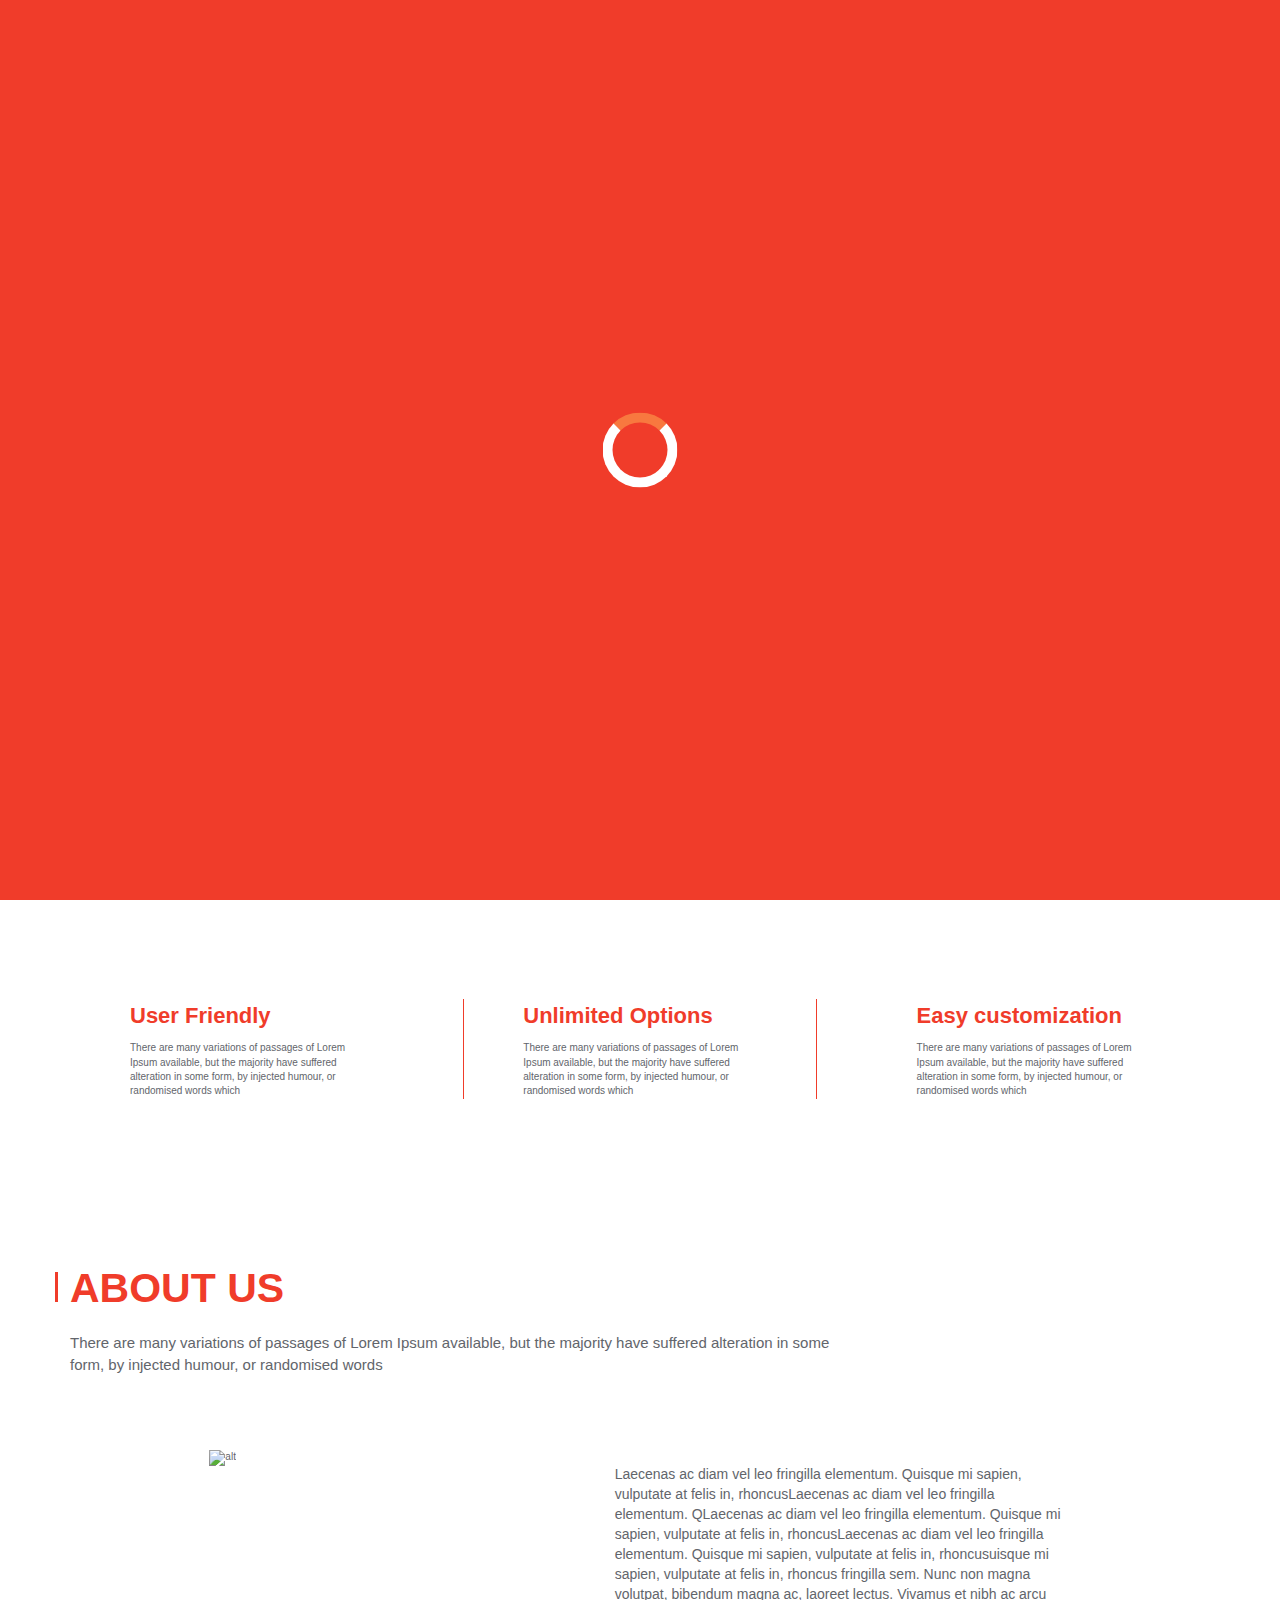
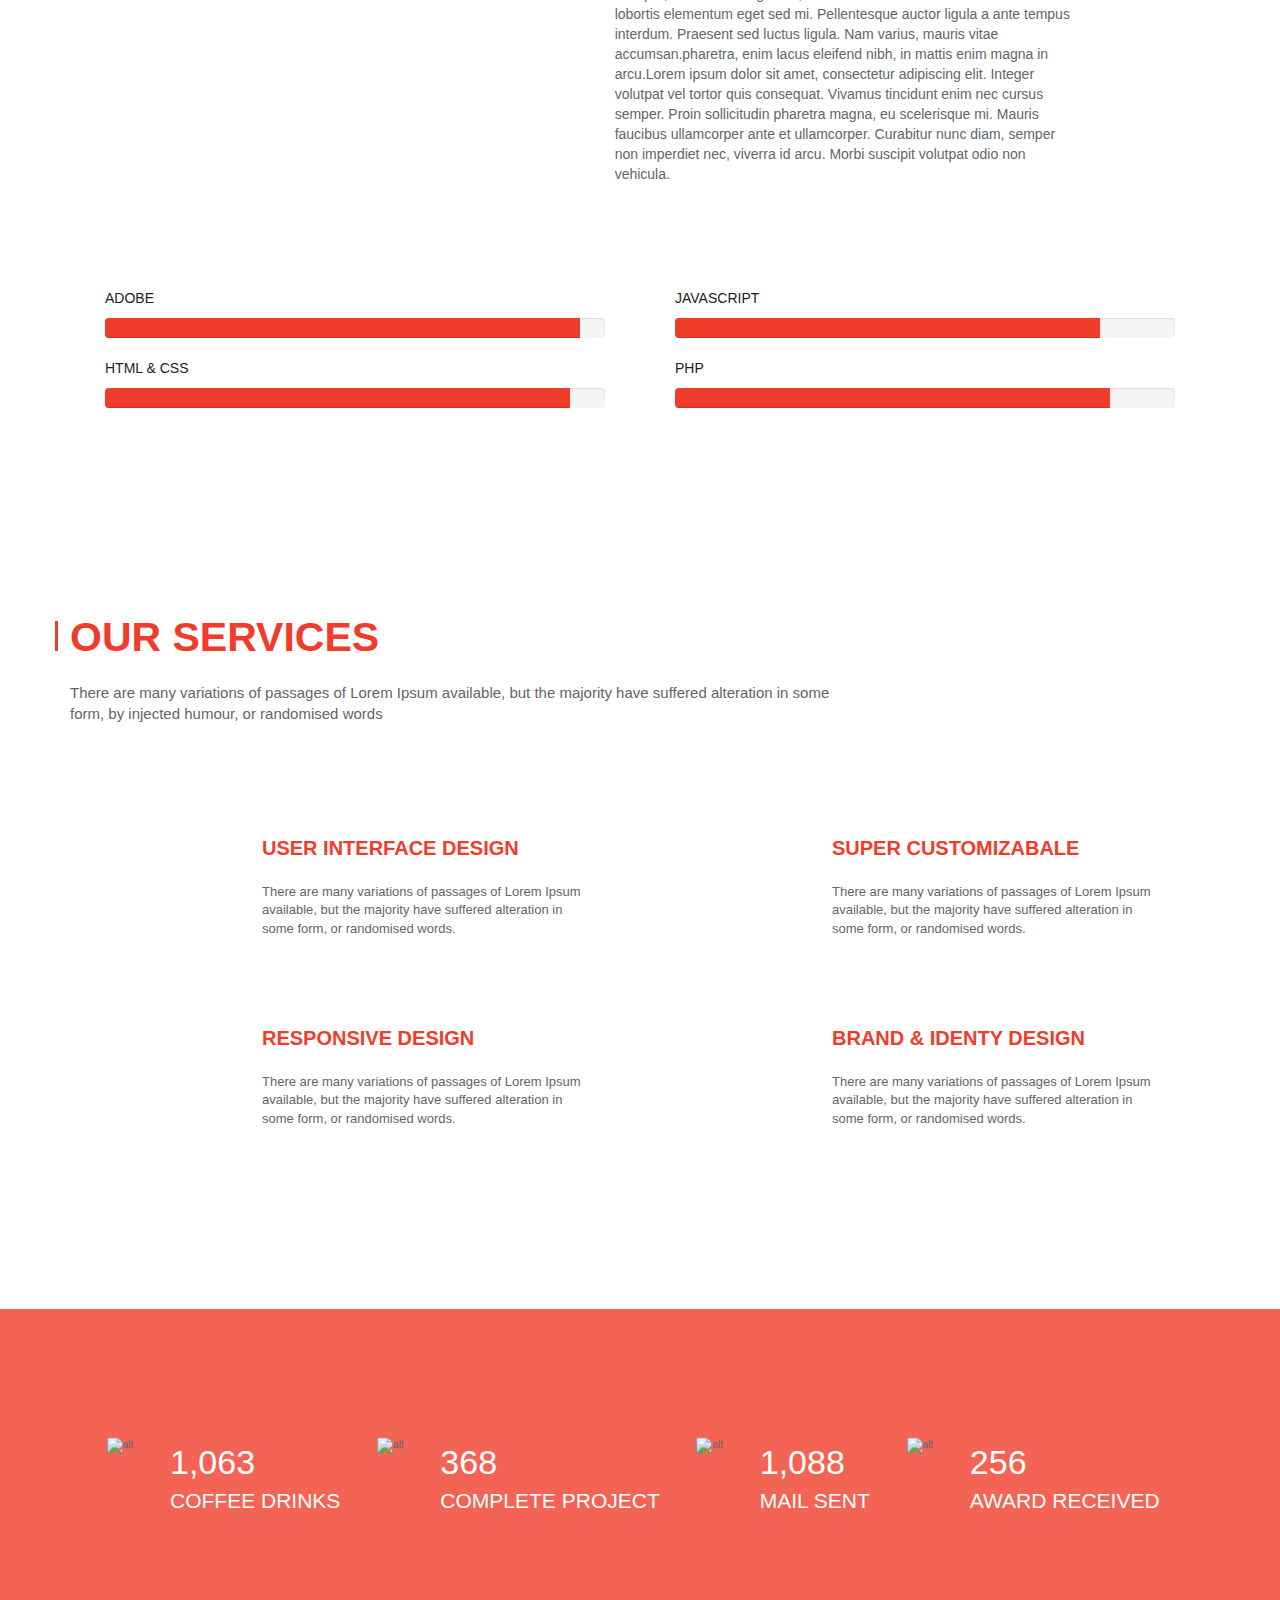
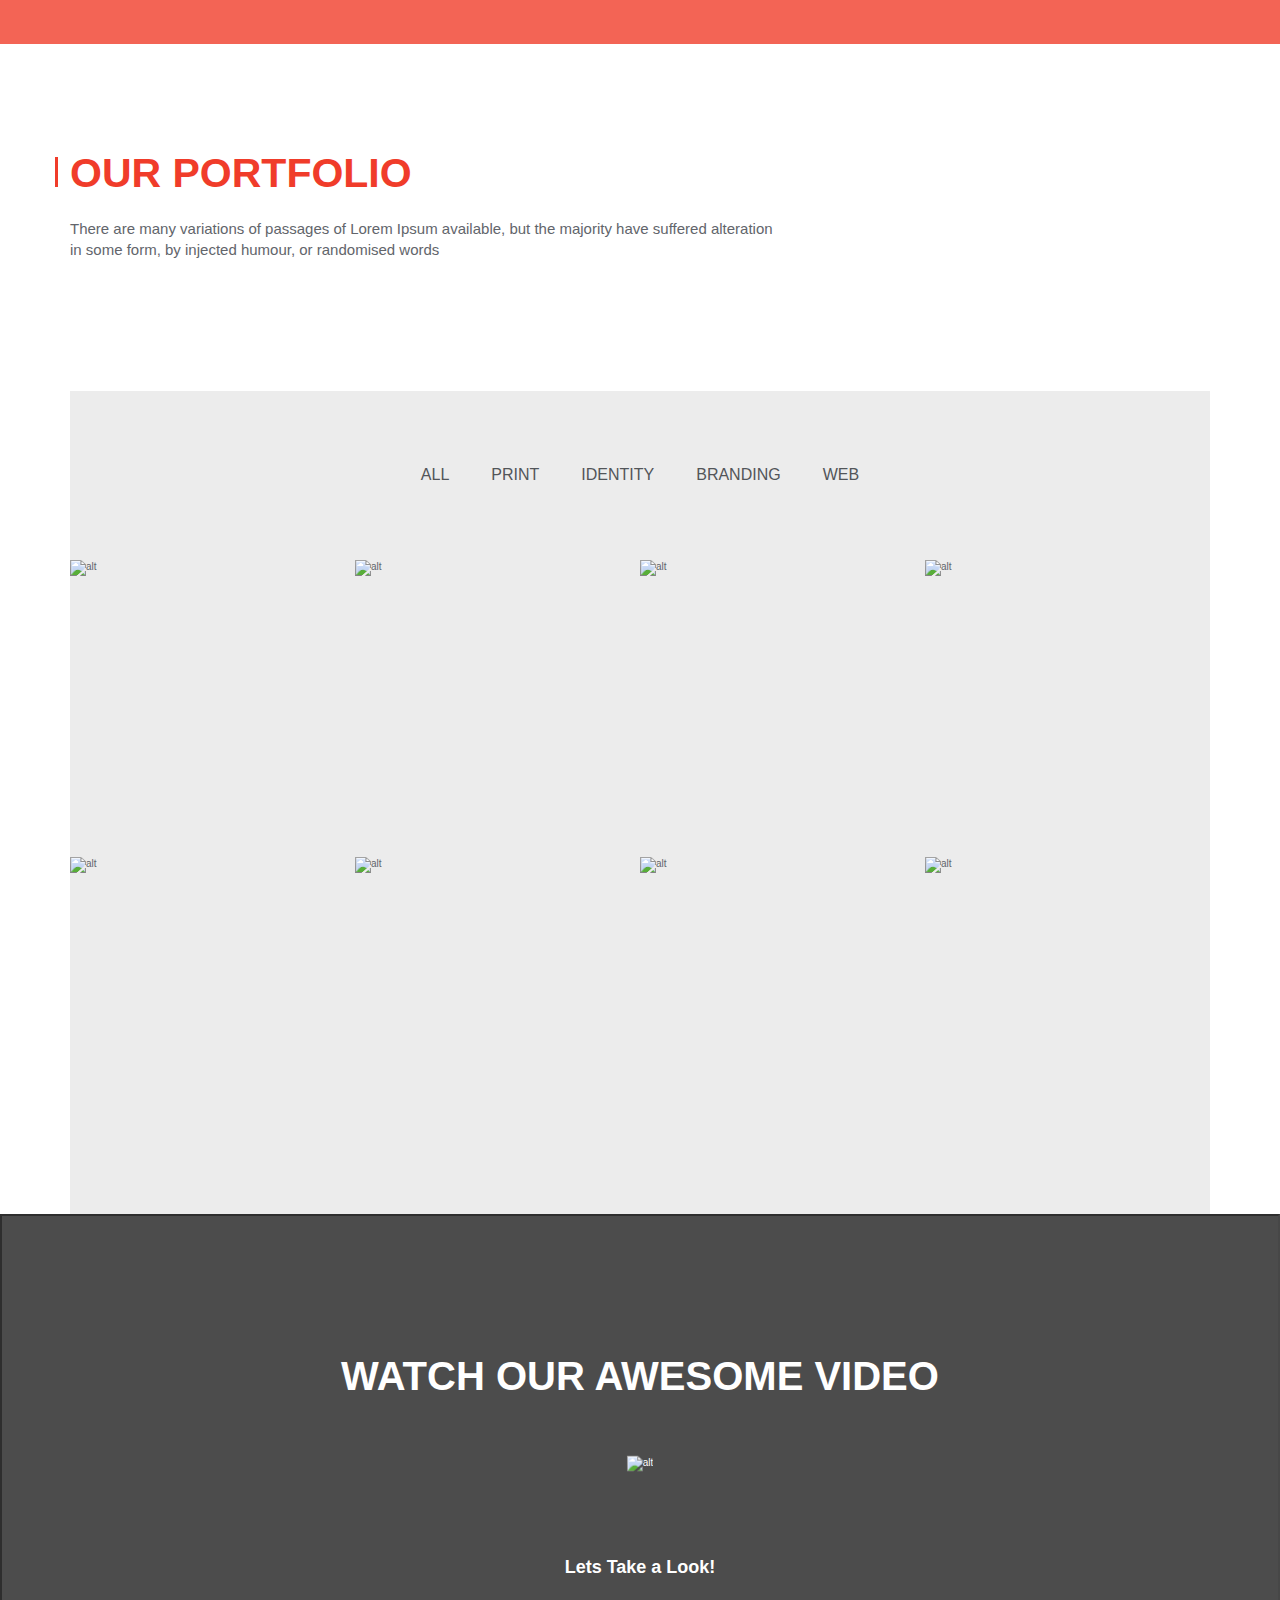
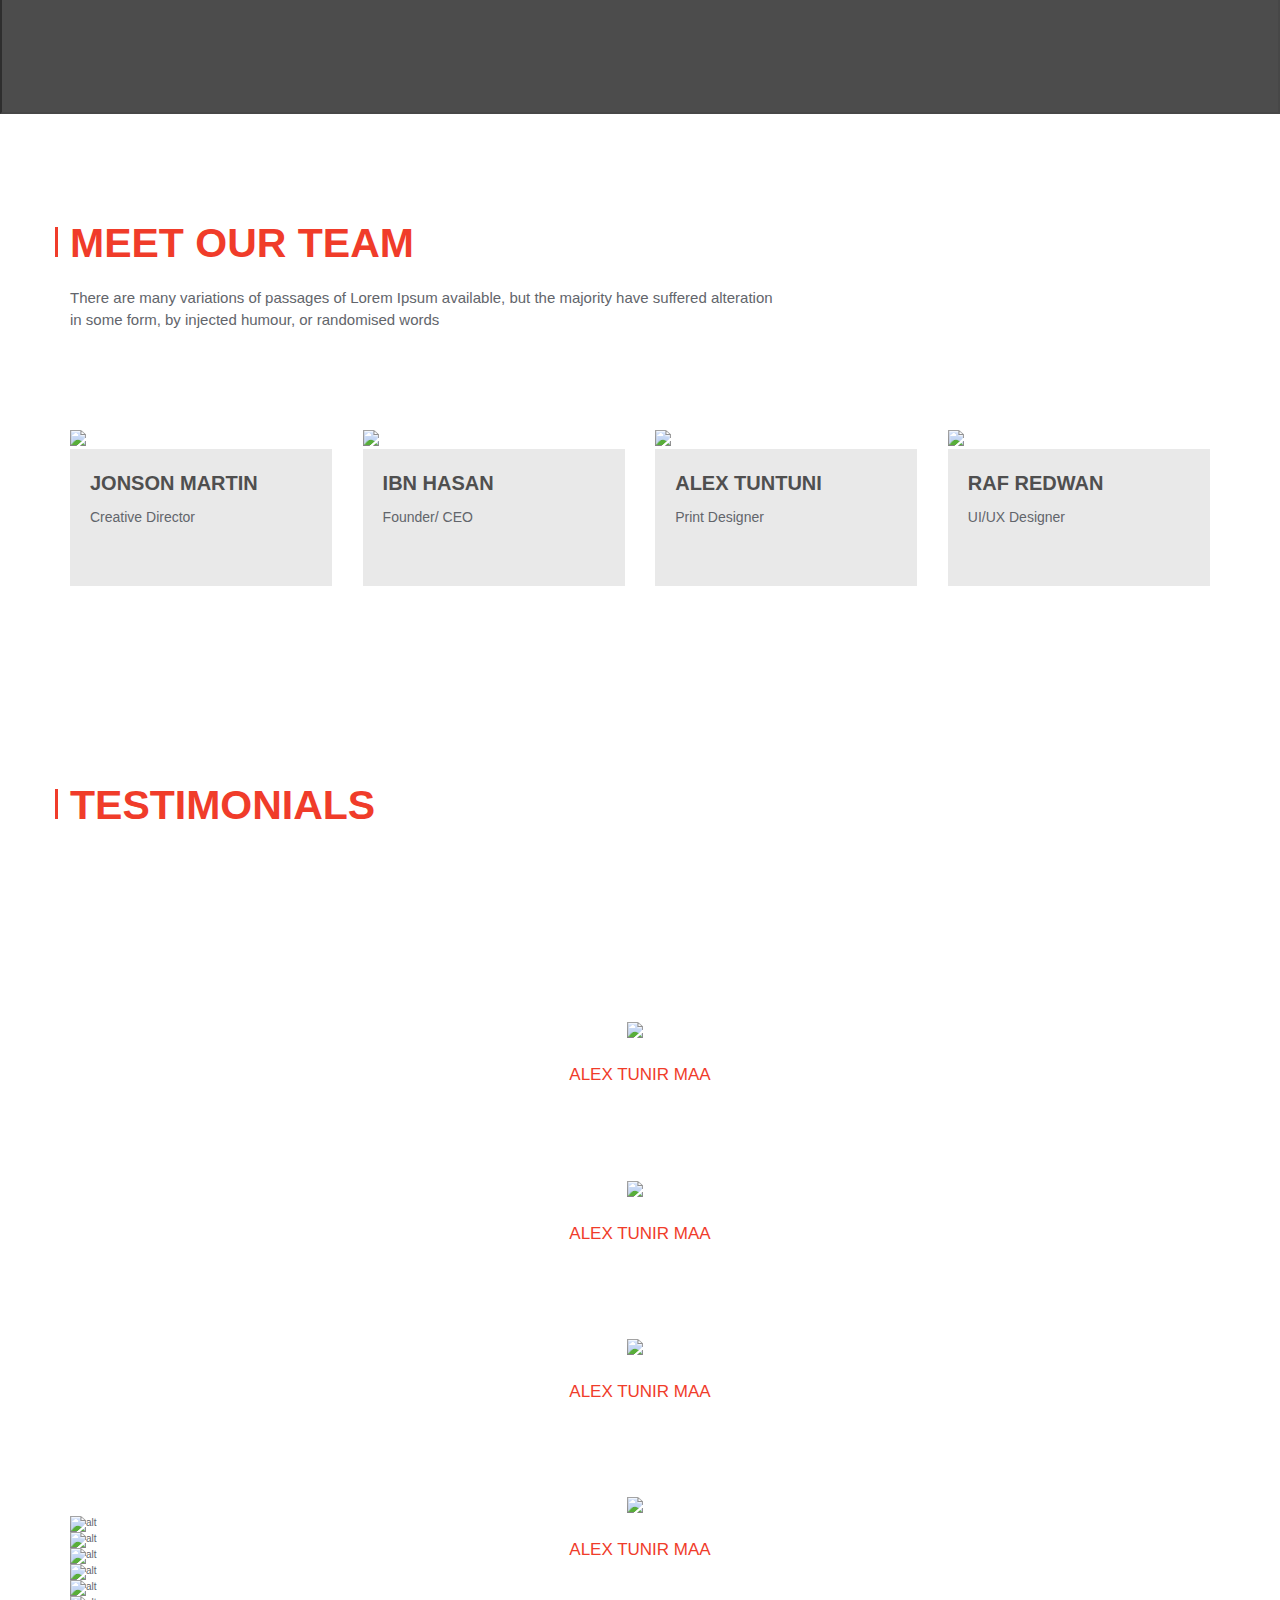
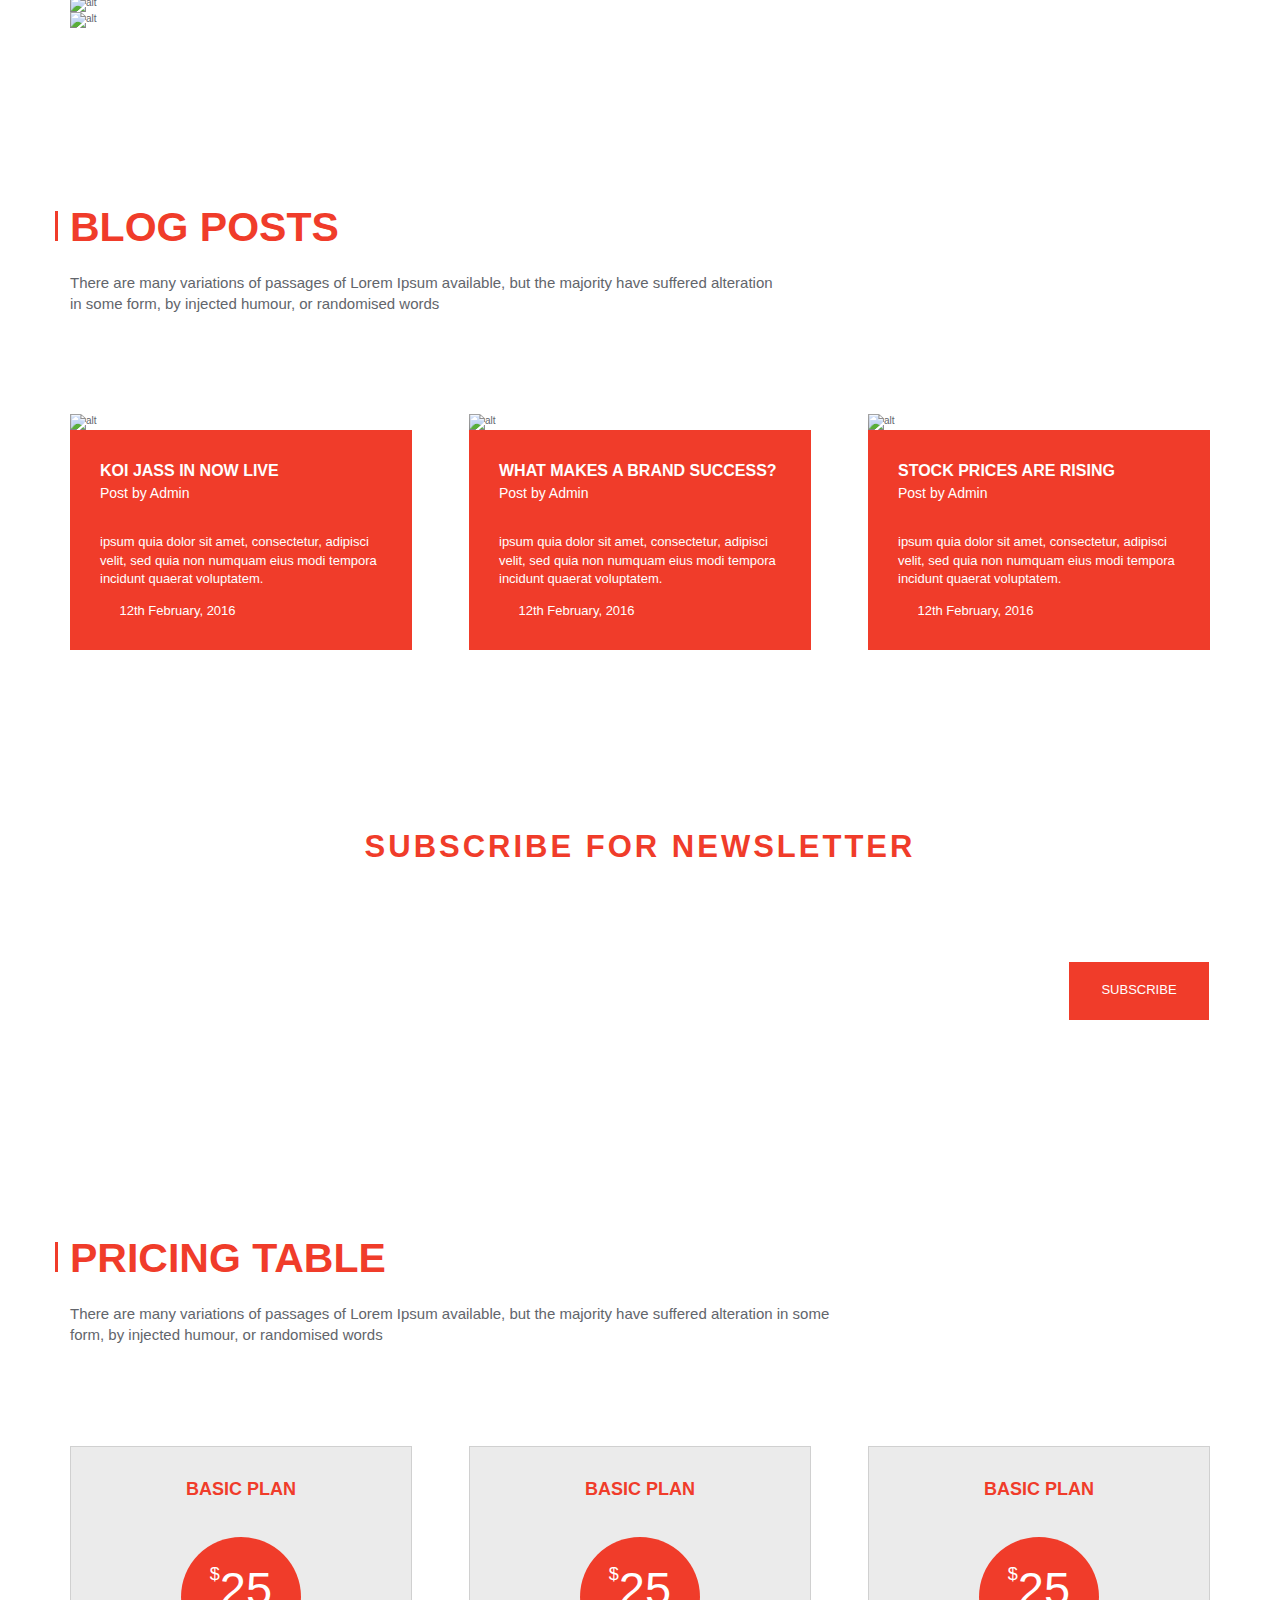
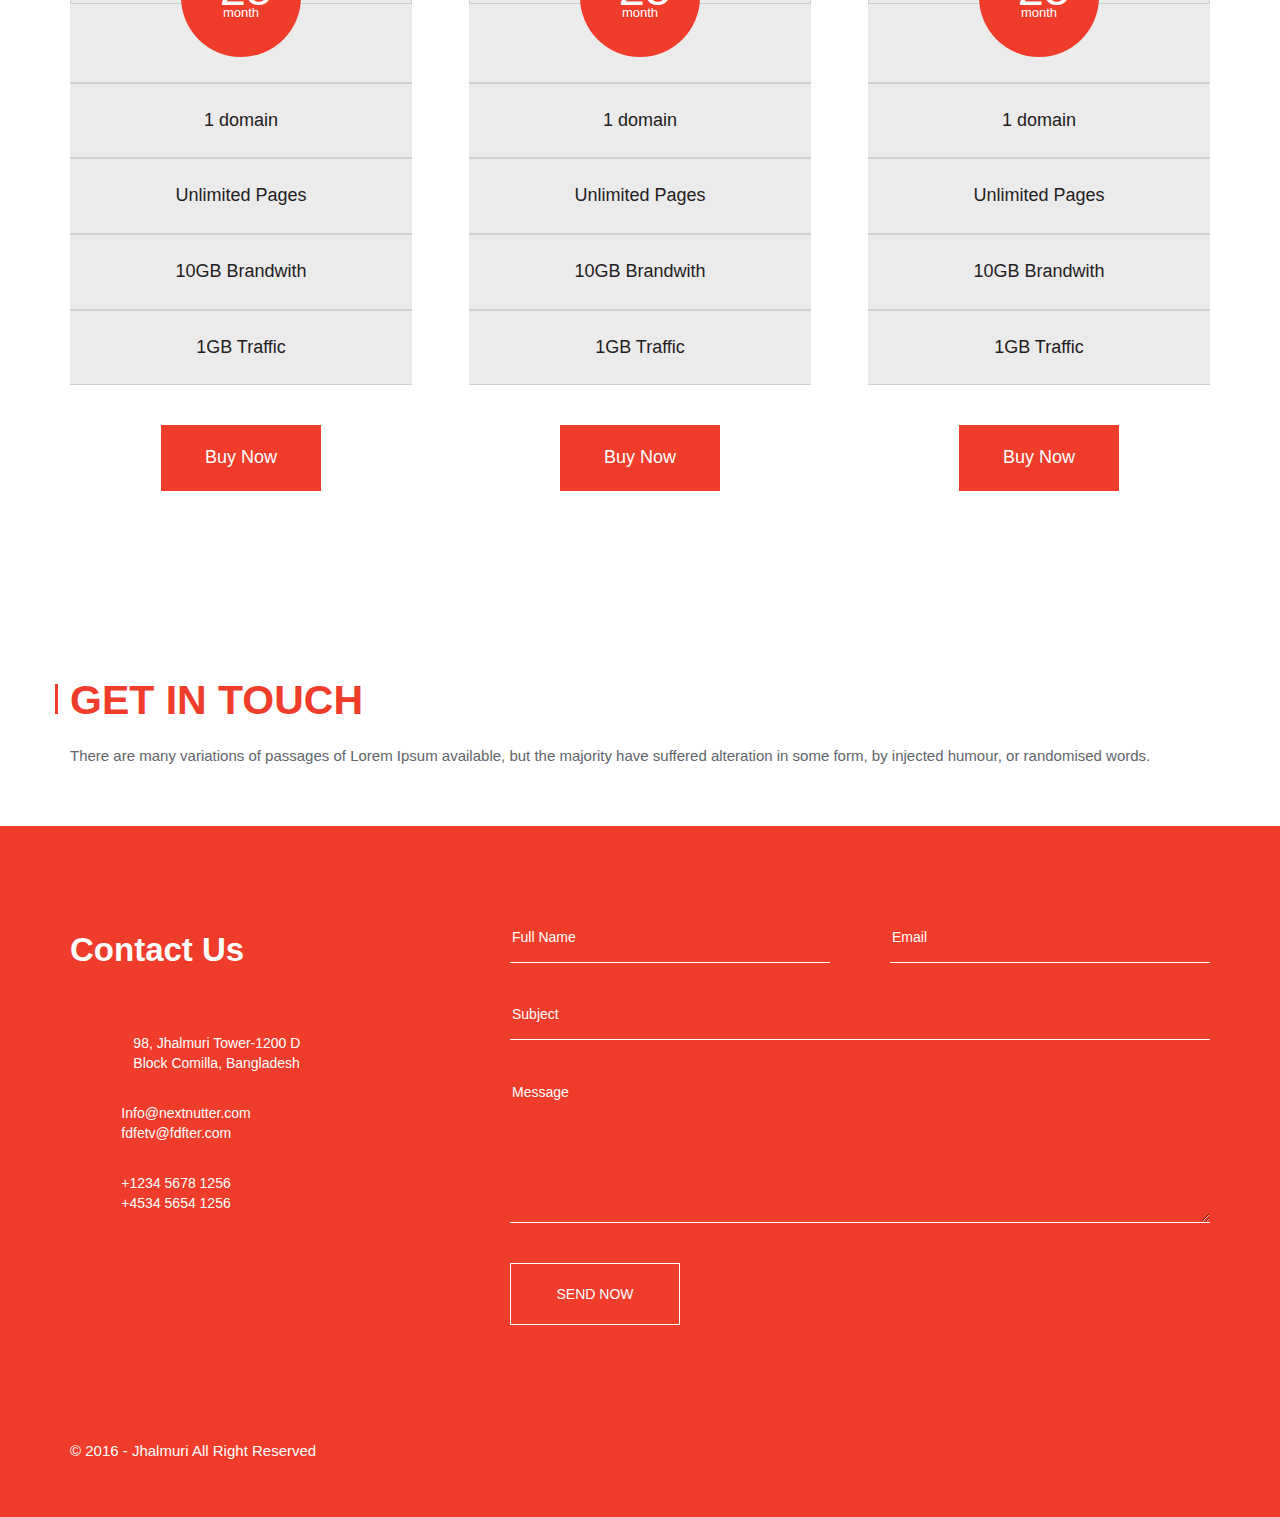
==== demo-3/index.html @ d872f213 "preloader" ====
<!DOCTYPE html>
<html lang="en">

<head>
    <meta charset="UTF-8">
    <meta name="viewport" content="width=device-width, initial-scale=1.0">
    <link rel="stylesheet" href="css/libs.min.css">
    <link rel="stylesheet" href="css/main.css">
    <title>Jhalmuri</title>
</head>

<body>

	<div id="page-preloader" class="preloader">
		<div class="loader"></div>
	</div>

		<header class="header">
			<div class="container">
				<div class="header-top">
					<span class="header-top-logo">Jhalmuri</span>
					<nav class="header-top-nav hidden-menu">
						<a href="#" class="header-top-nav-link" >Home</a>
						<a href="#about" class="header-top-nav-link" id="aboutLink">About</a>
						<a href="#services" class="header-top-nav-link">Services</a>
						<a href="#portfolio" class="header-top-nav-link">portfolio</a>
						<a href="#team" class="header-top-nav-link">team</a>
						<a href="#blog" class="header-top-nav-link">blog</a>
						<a href="#contact " class="header-top-nav-link">contact</a>
						<a href="#" class="header-top-nav-link header-top-nav-link-mod ">
							<img src="img/search-logo.png" alt="alt">
						</a>
					</nav>
					<div class="nav-bar-link hidden-menu-bar">
						<i class="fa fa-bars" aria-hidden="true"></i>
					</div>
					<div class="close hidden-menu-bar">
						<i class="fa fa-times" aria-hidden="true"></i>
					</div>
					<nav class="nav-bar-mobile visible-mobile">
						<a href="#" class="header-top-nav-link" >Home</a>
						<a href="#about" class="header-top-nav-link" >About</a>
						<a href="#services" class="header-top-nav-link">Services</a>
						<a href="#portfolio" class="header-top-nav-link">portfolio</a>
						<a href="#team" class="header-top-nav-link">team</a>
						<a href="#blog" class="header-top-nav-link">blog</a>
						<a href="#contact " class="header-top-nav-link">contact</a>
						<a href="#" class="header-top-nav-link header-top-nav-link-mod ">
							<img src="img/search-logo.png" alt="alt">
						</a>
					</nav>
				</div>
				<div class="header-main wow slideInleft">
					<h1 class="header-main-h1 ">Hello! We are Jhalmuri</h1>
					<div class="header-main-descr">we are very good just ask our moms</div>
				</div>
				<div class="header-mous">
					<img src="img/header-mous.png" alt="alt">
				</div>
			</div>
		</header>
		<section class="about-descr">
			<div class="container">
				<div class="about-descr-inner wow slideInLeft" >
					<div class="about-descr-block">
						<div class="about-descr-block-img">
							
						</div>
						<h3 class="about-descr-block-h3">User Friendly</h3>
						<p class="about-descr-block-p">There are many variations of passages of Lorem Ipsum available, but the majority have suffered alteration in some form, by injected humour, or randomised words which</p>
					</div>
					<div class="about-descr-block">
						<div class="about-descr-block-img about-descr-block-img-2">
							
						</div>
						<h3 class="about-descr-block-h3">Unlimited Options</h3>
						<p class="about-descr-block-p">There are many variations of passages of Lorem Ipsum available, but the majority have suffered alteration in some form, by injected humour, or randomised words which</p>
					</div>
					<div class="about-descr-block">
						<div class="about-descr-block-img about-descr-block-img-3">
							
						</div>
						<h3 class="about-descr-block-h3">Easy customization</h3>
						<p class="about-descr-block-p">There are many variations of passages of Lorem Ipsum available, but the majority have suffered alteration in some form, by injected humour, or randomised words which</p>
					</div>
				</div>
			</div>
		</section>

		<section class="about" id="about">
			<div class="container">
				<h2 class="h2">about us</h2>
				<p class="section-about">There are many variations of passages of Lorem Ipsum available, but the majority have suffered alteration in some<br> form, by injected humour, or randomised words </p>
				<div class="about-main">
					<div class="about-main-mac wow slideInLeft">
						<img src="img/mac.png" alt="alt">
					</div>
					<div class="about-main-text wow slideInRight">
						<article>
							<p>Laecenas ac diam vel leo fringilla elementum. Quisque mi sapien, vulputate at felis in, rhoncusLaecenas ac diam vel leo fringilla elementum. QLaecenas ac diam vel leo fringilla elementum. Quisque mi sapien, vulputate at felis in, rhoncusLaecenas ac diam vel leo fringilla elementum. Quisque mi sapien, vulputate at felis in, rhoncusuisque mi sapien, vulputate at felis in, rhoncus fringilla sem. Nunc non magna volutpat, bibendum magna ac, laoreet lectus. Vivamus et nibh ac arcu lobortis elementum eget sed mi. Pellentesque auctor ligula a ante tempus interdum. Praesent sed luctus ligula. Nam varius, mauris vitae accumsan.pharetra, enim lacus eleifend nibh, in mattis enim magna in arcu.Lorem ipsum dolor sit amet, consectetur adipiscing elit. Integer volutpat vel tortor quis consequat. Vivamus tincidunt enim nec cursus semper. Proin sollicitudin pharetra magna, eu scelerisque mi. Mauris faucibus ullamcorper ante et ullamcorper. Curabitur nunc diam, semper non imperdiet nec, viverra id arcu. Morbi suscipit volutpat odio non vehicula.</p>
						</article>
					</div>
				</div>
				<div class="about-progress">
					<div class="about-progress-item">
						<span class="about-progress-item-descr">adobe</span>
						<div class="progress">
							<div class="progress-bar .delay-1" role="progressbar" aria-valuenow="95" aria-valuemin="0" aria-valuemax="100" style="width: 95%;">
								<span class="sr-only">60% Complete</span>
							</div>
						</div>
					</div>
										<div class="about-progress-item">
											<span class="about-progress-item-descr">javascript</span>
						<div class="progress">
							<div class="progress-bar .delay-2" role="progressbar" aria-valuenow="60" aria-valuemin="0" aria-valuemax="100" style="width: 85%;">
								<span class="sr-only">60% Complete</span>
							</div>
						</div>
					</div>
										<div class="about-progress-item">
											<span class="about-progress-item-descr">html & css</span>
						<div class="progress">
							<div class="progress-bar .delay-3" role="progressbar" aria-valuenow="60" aria-valuemin="0" aria-valuemax="100" style="width: 93%;">
								<span class="sr-only">60% Complete</span>
							</div>
						</div>
					</div>
										<div class="about-progress-item">
											<span class="about-progress-item-descr">php</span>
						<div class="progress">
							<div class="progress-bar .delay-4" role="progressbar" aria-valuenow="60" aria-valuemin="0" aria-valuemax="100" style="width: 87%;">
								<span class="sr-only">60% Complete</span>
							</div>
						</div>
					</div>
				</div>
			</div>
		</section>
		<section class="services" id="services">
			<div class="container">
				<h2 class="h2">our services</h2>
			<p class="section-about">There are many variations of passages of Lorem Ipsum available, but the majority have suffered alteration in some<br> form, by injected humour, or randomised words </p>
			<div class="services-parts">
				<div class="services-parts-item wow slideInLeft" data-wow-delay="0.1s">
					<div class="services-parts-item-img"></div>
					<div class="services-parts-item-block">
						<h3>USER INTERFACE DESIGN </h3>
						<p>There are many variations of passages of Lorem Ipsum available, but the majority have suffered alteration in some form, or randomised words.</p>
					</div>
				</div>
				<div class="services-parts-item wow slideInRight" data-wow-delay="0.3s">
					<div class="services-parts-item-img services-parts-item-img-mod1"></div>
					<div class="services-parts-item-block">
						<h3>SUPER CUSTOMIZABALE </h3>
						<p>There are many variations of passages of Lorem Ipsum available, but the majority have suffered alteration in some form, or randomised words.</p>
					</div>
				</div>
				<div class="services-parts-item wow slideInLeft" data-wow-delay="0.5s">
					<div class="services-parts-item-img services-parts-item-img-mod2"></div>
					<div class="services-parts-item-block">
						<h3>RESPONSIVE DESIGN</h3>
						<p>There are many variations of passages of Lorem Ipsum available, but the majority have suffered alteration in some form, or randomised words.</p>
					</div>
				</div>
				<div class="services-parts-item wow slideInRight" data-wow-delay="0.7s">
					<div class="services-parts-item-img services-parts-item-img-mod3"></div>
					<div class="services-parts-item-block">
						<h3>BRAND & IDENTY DESIGN</h3>
						<p>There are many variations of passages of Lorem Ipsum available, but the majority have suffered alteration in some form, or randomised words.</p>
					</div>
				</div>
			</div>
			</div>

		</section>
		
		<section class="achievements">
			<div class="container">
				<div class="achievements-inner">
					<div class="achievements-inner-item wow fadeIn" data-wow-delay="0.1s">
						<div class="achievements-inner-item-img">
							<img src="img/coffe.png" alt="alt">
						</div>
						<div class="achievements-inner-item-box">
							<span class="achievements-inner-item-box-numb">1,063</span>
							<span class="achievements-inner-item-box-descr">coffee drinks</span>
						</div>
					</div>
					<div class="achievements-inner-item wow fadeIn" data-wow-delay="0.3s">
						<div class="achievements-inner-item-img achievements-inner-item-img-mod1">
							<img src="img/doc.png" alt="alt">
						</div>
						<div class="achievements-inner-item-box">
							<span class="achievements-inner-item-box-numb">368</span>
							<span class="achievements-inner-item-box-descr">complete project</span>
						</div>
					</div>		
					<div class="achievements-inner-item wow fadeIn" data-wow-delay="0.5s">
						<div class="achievements-inner-item-img achievements-inner-item-img-mod2">
							<img src="img/message.png" alt="alt">
						</div>
						<div class="achievements-inner-item-box">
							<span class="achievements-inner-item-box-numb">1,088</span>
							<span class="achievements-inner-item-box-descr">mail sent</span>
						</div>
					</div>		
					<div class="achievements-inner-item achievements-inner-item-mod wow fadeIn " data-wow-delay="0.7s">
						<div class="achievements-inner-item-img achievements-inner-item-img-mod3">
							<img src="img/award.png" alt="alt">
						</div>
						<div class="achievements-inner-item-box">
							<span class="achievements-inner-item-box-numb">256</span>
							<span class="achievements-inner-item-box-descr">award received</span>
						</div>
					</div>				
				</div>
			</div>
		</section>

		<section class="portfolio" id="portfolio">
			<div class="container">
				<div class="portfolio-top">
					<h2 class="h2">our portfolio</h2>
					<p class="section-about">
						There are many variations of passages of Lorem Ipsum available, but the majority have suffered alteration<br> in some form, by injected humour, or randomised words 
					</p>
				</div>
				<div class="portfolio-albom">
					<nav class="portfolio-albom-nav">
						<a href="#" class="portfolio-albom-nav-link">all</a>
						<a href="#" class="portfolio-albom-nav-link">print</a>
						<a href="#" class="portfolio-albom-nav-link">identity</a>
						<a href="#" class="portfolio-albom-nav-link">branding</a>	
						<a href="#" class="portfolio-albom-nav-link">web</a>	
					</nav>
	<div class="container-fluid">
		<div class="row">
			<div class="masonry-container">
				<div class="col-md-3 col-sm-3 col-xs-6 item"><img src="img/album_Image_1.png" alt="alt"></div>
				<div class="col-md-3 col-sm-3 col-xs-6 item"><img src="img/album_Image_2.png" alt="alt"></div>
				<div class="col-md-3 col-sm-3 col-xs-6 item"><img src="img/album_Image_3.png" alt="alt"></div>
				<div class="col-md-3 col-sm-3 col-xs-6 item"><img src="img/album_Image_4.png" alt="alt"></div>
				<div class="col-md-3 col-sm-3 col-xs-6 item"><img src="img/album_Image_5.png" alt="alt"></div>
				<div class="col-md-3 col-sm-3 col-xs-6 item"><img src="img/album_Image_6.png" alt="alt"></div>
				<div class="col-md-3 col-sm-3 col-xs-6 item"><img src="img/album_Image_7.png" alt="alt"></div>
				<div class="col-md-3 col-sm-3 col-xs-6 item"><img src="img/album_Image_8.png" alt="alt"></div>
			</div>
		</div>
	</div>
			</div>
		</div>
		</section>
		<section class="video" >
			<div class="video-container">
				<div class="video-container-previe"  >
					<h4 class="h4">WATCH OUR AWESOME VIDEO</h4>
						<div class="video-container-play">
							<img src="img/btn_play.png" alt="alt">
						</div>
					<h5 class="h5">Lets Take a Look!</h5>
				</div>
				<iframe class="video-container-inner" src="https://www.youtube.com/embed/gbrkMDkHRqc?rel=0&amp;controls=0&amp;showinfo=0"></iframe>
			</div>
		</section>


		<section class="team" id="team">
			<div class="container">
				<div class="team-top">
					<h2 class="h2">MEET OUR TEAM</h2>
					<p class="section-about">There are many variations of passages of Lorem Ipsum available, but the majority have suffered alteration<br> in some form, by injected humour, or randomised words </p>
				</div>
				<div class="team-members">
					<div class="team-members-member wow fadeInLeft" data-wow-delay="0.7s">
												<div class="member-img-block">
							<div class="member-inform-hidden">
								<p>ipsum quia dolor sit amet, consectetur, adipisci velit, sed quia non numquam eius modi temporarer incidunt quaerat voluptatem.numquam eius modi tempora incidunt quaerat voluptatem.</p>
							</div>
							<img src="img/team-member-1.png" alt="alt" class="team-main-member-img">
						</div>
						<div class="team-members-member-descr">
							<h5 class="mamber-name">JONSON MARTIN</h5>
							<span class="mamber-position">Creative Director</span>
							<ul class="member-links">
									<li class="member-link"><a href="#"><i class="fa fa-facebook" aria-hidden="true"></i></a></li>
									<li class="member-link"><a href="#"><i class="fa fa-twitter" aria-hidden="true"></i></a></li>
									<li class="member-link"><a href="#"><i class="fa fa-linkedin" aria-hidden="true"></i></a></li>
									<li class="member-link"><a href="#"><i class="fa fa-instagram" aria-hidden="true"></i></a></li>
									<li class="member-link"><a href="#"><i class="fa fa-google-plus" aria-hidden="true"></i></a></li>
								</ul>	
						</div>
					</div>
					<div class="team-members-member wow fadeInLeft" data-wow-delay="0.5s">
												<div class="member-img-block">
							<div class="member-inform-hidden">
								<p>ipsum quia dolor sit amet, consectetur, adipisci velit, sed quia non numquam eius modi temporarer incidunt quaerat voluptatem.numquam eius modi tempora incidunt quaerat voluptatem.</p>
							</div>
							<img src="img/team-member-2.png" alt="alt" class="team-main-member-img">
						</div>
						<div class="team-members-member-descr">
							<h5 class="mamber-name">IBN HASAN</h5>
							<span class="mamber-position">Founder/ CEO</span>
							<ul class="member-links">
									<li class="member-link"><a href="#"><i class="fa fa-facebook" aria-hidden="true"></i></a></li>
									<li class="member-link"><a href="#"><i class="fa fa-twitter" aria-hidden="true"></i></a></li>
									<li class="member-link"><a href="#"><i class="fa fa-linkedin" aria-hidden="true"></i></a></li>
									<li class="member-link"><a href="#"><i class="fa fa-instagram" aria-hidden="true"></i></a></li>
									<li class="member-link"><a href="#"><i class="fa fa-google-plus" aria-hidden="true"></i></a></li>
								</ul>	
						</div>
					</div>
					<div class="team-members-member wow fadeInRight" data-wow-delay="0.3s">
												<div class="member-img-block">
							<div class="member-inform-hidden">
								<p>ipsum quia dolor sit amet, consectetur, adipisci velit, sed quia non numquam eius modi temporarer incidunt quaerat voluptatem.numquam eius modi tempora incidunt quaerat voluptatem.</p>
							</div>
							<img src="img/team-member-3.png" alt="alt" class="team-main-member-img">
						</div>
						<div class="team-members-member-descr">
							<h5 class="mamber-name">ALEX TUNTUNI</h5>
							<span class="mamber-position">Print Designer</span>
							<ul class="member-links">
									<li class="member-link"><a href="#"><i class="fa fa-facebook" aria-hidden="true"></i></a></li>
									<li class="member-link"><a href="#"><i class="fa fa-twitter" aria-hidden="true"></i></a></li>
									<li class="member-link"><a href="#"><i class="fa fa-linkedin" aria-hidden="true"></i></a></li>
									<li class="member-link"><a href="#"><i class="fa fa-instagram" aria-hidden="true"></i></a></li>
									<li class="member-link"><a href="#"><i class="fa fa-google-plus" aria-hidden="true"></i></a></li>
								</ul>	
						</div>
					</div>
					<div class="team-members-member wow fadeInRight" data-wow-delay="0.1s" id="team-members-member-last">
						<div class="member-img-block">
							<div class="member-inform-hidden">
								<p>ipsum quia dolor sit amet, consectetur, adipisci velit, sed quia non numquam eius modi temporarer incidunt quaerat voluptatem.numquam eius modi tempora incidunt quaerat voluptatem.</p>
							</div>
							<img src="img/team-member-4.png" alt="alt" class="team-main-member-img">
						</div>
						<div class="team-members-member-descr">
							<h5 class="mamber-name">RAF REDWAN</h5>
							<span class="mamber-position">UI/UX Designer</span>
							<ul class="member-links">
									<li class="member-link"><a href="#"><i class="fa fa-facebook" aria-hidden="true"></i></a></li>
									<li class="member-link"><a href="#"><i class="fa fa-twitter" aria-hidden="true"></i></a></li>
									<li class="member-link"><a href="#"><i class="fa fa-linkedin" aria-hidden="true"></i></a></li>
									<li class="member-link"><a href="#"><i class="fa fa-instagram" aria-hidden="true"></i></a></li>
									<li class="member-link"><a href="#"><i class="fa fa-google-plus" aria-hidden="true"></i></a></li>
								</ul>	
						</div>
					</div>
				</div>
			</div>
		</section>
		<section class="feedback">
			<div class="container">
				<div class="feedback-top">
					<h2 class="h2">TESTIMONIALS</h2>
					<p class="section-about">There are many variations of passages of Lorem Ipsum available, but the majority have suffered alteration in some<br> form, by injected humour, or randomised words  </p>
				</div>
				<div class="feedback-main">
					<div class="carusel-feedback">
						<div class="feedback-item">
							<div class="feedback-img">
								<img src="img/feedback-img.png" alt="alt">
							</div>
							<div class="feedback-name">
								<span>ALEX TUNIR MAA</span>
							</div>
							<div class="feedback-text">
								<p>There are many variations of passages of Lorem Ipsum available, but the majority have suffered alteration in some form, by injected humour, or randomised words which don't look even slightly believable. If you are going to use a passage of Lorem Ipsum, you need to be sure there isn't anything embarrassing hidden in the middle of text.</p>
							</div>
						</div>
						<div class="feedback-item">
							<div class="feedback-img">
								<img src="img/feedback-img.png" alt="alt">
							</div>
							<div class="feedback-name">
								<span>ALEX TUNIR MAA</span>
							</div>
							<div class="feedback-text">
								<p>There are many variations of passages of Lorem Ipsum available, but the majority have suffered alteration in some form, by injected humour, or randomised words which don't look even slightly believable. If you are going to use a passage of Lorem Ipsum, you need to be sure there isn't anything embarrassing hidden in the middle of text.</p>
							</div>
						</div>
						<div class="feedback-item">
							<div class="feedback-img">
								<img src="img/feedback-img.png" alt="alt">
							</div>
							<div class="feedback-name">
								<span>ALEX TUNIR MAA</span>
							</div>
							<div class="feedback-text">
								<p>There are many variations of passages of Lorem Ipsum available, but the majority have suffered alteration in some form, by injected humour, or randomised words which don't look even slightly believable. If you are going to use a passage of Lorem Ipsum, you need to be sure there isn't anything embarrassing hidden in the middle of text.</p>
							</div>
						</div>
						<div class="feedback-item">
							<div class="feedback-img">
								<img src="img/feedback-img.png" alt="alt">
							</div>
							<div class="feedback-name">
								<span>ALEX TUNIR MAA</span>
							</div>
							<div class="feedback-text">
								<p>There are many variations of passages of Lorem Ipsum available, but the majority have suffered alteration in some form, by injected humour, or randomised words which don't look even slightly believable. If you are going to use a passage of Lorem Ipsum, you need to be sure there isn't anything embarrassing hidden in the middle of text.</p>
							</div>
						</div>
					</div>
				</div>
			</div>
		</section>
		<div class="container">
			<div class="products-carusels">
				<div class="product">
					<img src="img/product-1.png" alt="alt">
				</div>
				<div class="product">
					<img src="img/product-2.png" alt="alt">
				</div>
				<div class="product">
					<img src="img/product-3.png" alt="alt">
				</div>
				<div class="product">
					<img src="img/product-4.png" alt="alt">
				</div>
				<div class="product">
					<img src="img/product-2.png" alt="alt">
				</div>
				<div class="product">
					<img src="img/product-1.png" alt="alt">
				</div>
				<div class="product">
					<img src="img/product-3.png" alt="alt">
				</div>

		</div>
		</div>
		<section class="blog" id="blog">
			<div class="container">
				<div class="blog-top">
				<h2 class="h2">BLOG POSTS</h2>
				<p class="section-about">
					There are many variations of passages of Lorem Ipsum available, but the majority have suffered alteration<br> in some form, by injected humour, or randomised words 
				</p>
			</div>
			<div class="blog-items">
				<div class="blog-item wow fadeInLeft" data-wow-delay="0.1s">
					<div class="blog-item-img">
						<img src="img/blog-1.png" alt="alt">
					</div>
					<div class="blog-item-info">
						<h4 class="blog-item-info-name">KOI JASS IN NOW LIVE</h4>
						<span class="blog-item-info-autor">Post by Admin</span>
						<p class="blog-item-info-text">ipsum quia dolor sit amet, consectetur, adipisci velit, sed quia non numquam eius modi tempora incidunt quaerat voluptatem.</p>
						<i class="fa fa-calendar" aria-hidden="true"></i>
						<span class="blog-item-info-date">12th February, 2016</span>
				</div>
				</div>
				<div class="blog-item wow fadeInLeft" data-wow-delay="0.3s">
					<div class="blog-item-img">
						<img src="img/blog-2.png" alt="alt">
					</div>
					<div class="blog-item-info">
						<h4 class="blog-item-info-name">WHAT MAKES A BRAND SUCCESS?</h4>
						<span class="blog-item-info-autor">Post by Admin</span>
						<p class="blog-item-info-text">ipsum quia dolor sit amet, consectetur, adipisci velit, sed quia non numquam eius modi tempora incidunt quaerat voluptatem.</p>
						<i class="fa fa-calendar" aria-hidden="true"></i>
						<span class="blog-item-info-date">12th February, 2016</span>
				</div>
				</div>
				<div class="blog-item wow fadeInLeft" data-wow-delay="0.5s">
					<div class="blog-item-img">
						<img src="img/blog-3.png" alt="alt">
					</div>
					<div class="blog-item-info">
						<h4 class="blog-item-info-name">STOCK PRICES ARE RISING</h4>
						<span class="blog-item-info-autor">Post by Admin</span>
						<p class="blog-item-info-text">ipsum quia dolor sit amet, consectetur, adipisci velit, sed quia non numquam eius modi tempora incidunt quaerat voluptatem.</p>
						<i class="fa fa-calendar" aria-hidden="true"></i>
						<span class="blog-item-info-date">12th February, 2016</span>
				</div>
				</div>
			</div>

			</div>
		</section>
		<section class="subscribe">
			<div class="container">
				<h2 class="subscribe-title">SUBSCRIBE FOR NEWSLETTER</h2>
			<div class="subscribe-inner wow bounceIn">
				<p>There are many variations of passages of Lorem Ipsum available, but the majority have suffered alteration in some form, by injected humour, or randomised words. </p>
				<form action="#" class="email-enter" id="form-1">
					<input type="hidden" name="project_name" value="jumajuri">
					<input type="hidden" name="admin_email" value="admin@mail.com">
					<input type="hidden" name="form_subject" value="Form subscribe">
					<input type="email" placeholder='YOUR MAIL' class="input-email" required>
					<input type="submit" value="SUBSCRIBE" >
				</form>
			</div>
			</div>
		</section>
		<section class="price">
			<div class="container">
				<div class="price-top">
					<h2 class="h2">PRICING TABLE</h2>
					<p class="section-about">There are many variations of passages of Lorem Ipsum available, but the majority have suffered alteration in some<br> form, by injected humour, or randomised words </p>
			</div>
			<div class="price-row">
				<div class="price-row-item wow pulse" data-wow-delay="0.1s">
					<ul class="price-row-item-ul">
						<li class="price-row-item-title">basic plan</li>
						<li>
							<div class="div-price">
								<span>$</span><span>25</span><span>month</span>
							</div>
						</li>
						<li>1 domain</li>
						<li>Unlimited Pages</li>
						<li>10GB Brandwith</li>
						<li>1GB Traffic</li>
					</ul>
					<a href="#" class="price-row-item-btn">Buy Now</a>
				</div>
					<div class="price-row-item wow pulse" data-wow-delay="0.3s">
					<ul class="price-row-item-ul">
						<li class="price-row-item-title">basic plan</li>
						<li>
							<div class="div-price">
								<span>$</span><span>25</span><span>month</span>
							</div>
						</li>
						<li>1 domain</li>
						<li>Unlimited Pages</li>
						<li>10GB Brandwith</li>
						<li>1GB Traffic</li>
					</ul>
					<a href="#" class="price-row-item-btn">Buy Now</a>
				</div>
				<div class="price-row-item wow pulse" data-wow-delay="0.5s">
					<ul class="price-row-item-ul">
						<li class="price-row-item-title">basic plan</li>
						<li>
							<div class="div-price">
								<span>$</span><span>25</span><span>month</span>
							</div>
						</li>
						<li>1 domain</li>
						<li>Unlimited Pages</li>
						<li>10GB Brandwith</li>
						<li>1GB Traffic</li>
					</ul>
					<a href="#" class="price-row-item-btn">Buy Now</a>
				</div>
			</div>
			</div>
		</section>

		<footer class="footer" id="contact">
			<div class="container">
				<div class="footer-top">
					<h2 class="h2">GET IN TOUCH</h2>
					<p class="section-about">There are many variations of passages of Lorem Ipsum available, but the majority have suffered alteration in some form, by injected humour, or randomised words. </p>
				</div>
			</div>
				<div class="footer-main">
					<div class="container">
						<div class="footer-inner">
							<div class="footer-info wow fadeInLeft">
								<h3>Contact Us</h3>
								<div class="footer-inner-adress">
								<i class="fa fa-map-marker" aria-hidden="true"></i>
								<div><p>98, Jhalmuri Tower-1200 D <br>Block Comilla, Bangladesh</p></div>
							</div>
							<div class="footer-inner-mail">
								<i class="fa fa-envelope" aria-hidden="true"></i>
								<div><a href="email:Info@nextnutter.com">Info@nextnutter.com</a> <br><a href="email:Info@nextnutter.com">fdfetv@fdfter.com</a> </div>
							</div>
							<div class="footer-inner-phone">
								<i class="fa fa-phone" aria-hidden="true"></i>
								<div><a href="tel:+123456781256">+1234 5678 1256</a><br><a href="tel:+123456781256">+4534 5654 1256</a></div>
							</div>
							</div>
							<form action="#" class="footer-inner-form wow fadeInRight" id="form-2">

								<input type="hidden" name="project name" value="Jumajura">
								<input type="hidden" name="admin_email" value="admin@mail.com">
								<input type="hidden" name="form_subject" value="Form feedback">
								
								<div class="input-main-info">
									<input type="text" placeholder="Full Name" required>
									<input type="email" placeholder="Email" required>
								</div>
								<input type="text" placeholder="Subject" class="subject" required>
								<textarea placeholder="Message" ></textarea>
								<input type="submit" class="btn_submit" value="send now">
							</form>
						</div>
					<div class="footer-bottom">
						<div class="copypast">
							<p> © 2016 - Jhalmuri All Right Reserved</p>
						</div>
						<div class="footer-bottom-links">
							<a href="#"><i class="fa fa-facebook" aria-hidden="true"></i></a>
								<a href="#"><i class="fa fa-twitter" aria-hidden="true"></i></a>
									<a href="#"><i class="fa fa-linkedin" aria-hidden="true"></i></a>
									<a href="#"><i class="fa fa-instagram" aria-hidden="true"></i></a>
									<a href="#"><i class="fa fa-google-plus" aria-hidden="true"></i></a>
						</div>
					</div>
					</div>
				</div>
		</footer>

		<script src='js/libs.min.js'></script>
    <script src='js/common.js'></script>

</body>

</html>
---- demo-3/css/libs.min.css ----
@charset "UTF-8";.mfp-bg{z-index:1042;overflow:hidden;background:#0b0b0b;opacity:.8}.mfp-bg,.mfp-wrap{top:0;left:0;width:100%;height:100%;position:fixed}.mfp-wrap{z-index:1043;outline:none!important;-webkit-backface-visibility:hidden}.mfp-container{text-align:center;position:absolute;width:100%;height:100%;left:0;top:0;padding:0 8px;box-sizing:border-box}.mfp-container:before{content:"";display:inline-block;height:100%;vertical-align:middle}.mfp-align-top .mfp-container:before{display:none}.mfp-content{position:relative;display:inline-block;vertical-align:middle;margin:0 auto;text-align:left;z-index:1045}.mfp-ajax-holder .mfp-content,.mfp-inline-holder .mfp-content{width:100%;cursor:auto}.mfp-ajax-cur{cursor:progress}.mfp-zoom-out-cur,.mfp-zoom-out-cur .mfp-image-holder .mfp-close{cursor:zoom-out}.mfp-zoom{cursor:pointer;cursor:zoom-in}.mfp-auto-cursor .mfp-content{cursor:auto}.mfp-arrow,.mfp-close,.mfp-counter,.mfp-preloader{-webkit-user-select:none;-moz-user-select:none;-ms-user-select:none;user-select:none}.mfp-loading.mfp-figure{display:none}.mfp-hide{display:none!important}.mfp-preloader{color:#ccc;position:absolute;top:50%;width:auto;text-align:center;margin-top:-.8em;left:8px;right:8px;z-index:1044}.mfp-preloader a{color:#ccc}.mfp-preloader a:hover{color:#fff}.mfp-s-error .mfp-content,.mfp-s-ready .mfp-preloader{display:none}button.mfp-arrow,button.mfp-close{overflow:visible;cursor:pointer;background:transparent;border:0;-webkit-appearance:none;display:block;outline:none;padding:0;z-index:1046;box-shadow:none;-ms-touch-action:manipulation;touch-action:manipulation}button::-moz-focus-inner{padding:0;border:0}.mfp-close{width:44px;height:44px;line-height:44px;position:absolute;right:0;top:0;text-decoration:none;text-align:center;opacity:.65;padding:0 0 18px 10px;color:#fff;font-style:normal;font-size:28px;font-family:Arial,Baskerville,monospace}.mfp-close:focus,.mfp-close:hover{opacity:1}.mfp-close:active{top:1px}.mfp-close-btn-in .mfp-close{color:#333}.mfp-iframe-holder .mfp-close,.mfp-image-holder .mfp-close{color:#fff;right:-6px;text-align:right;padding-right:6px;width:100%}.mfp-counter{position:absolute;top:0;right:0;color:#ccc;font-size:12px;line-height:18px;white-space:nowrap}.mfp-arrow{position:absolute;opacity:.65;margin:0;top:50%;margin-top:-55px;padding:0;width:90px;height:110px;-webkit-tap-highlight-color:transparent}.mfp-arrow:active{margin-top:-54px}.mfp-arrow:focus,.mfp-arrow:hover{opacity:1}.mfp-arrow:after,.mfp-arrow:before{content:"";display:block;width:0;height:0;position:absolute;left:0;top:0;margin-top:35px;margin-left:35px;border:medium inset transparent}.mfp-arrow:after{border-top-width:13px;border-bottom-width:13px;top:8px}.mfp-arrow:before{border-top-width:21px;border-bottom-width:21px;opacity:.7}.mfp-arrow-left{left:0}.mfp-arrow-left:after{border-right:17px solid #fff;margin-left:31px}.mfp-arrow-left:before{margin-left:25px;border-right:27px solid #3f3f3f}.mfp-arrow-right{right:0}.mfp-arrow-right:after{border-left:17px solid #fff;margin-left:39px}.mfp-arrow-right:before{border-left:27px solid #3f3f3f}.mfp-iframe-holder{padding-top:40px;padding-bottom:40px}.mfp-iframe-holder .mfp-content{line-height:0;width:100%;max-width:900px}.mfp-iframe-holder .mfp-close{top:-40px}.mfp-iframe-scaler{width:100%;height:0;overflow:hidden;padding-top:56.25%}.mfp-iframe-scaler iframe{position:absolute;display:block;top:0;left:0;width:100%;height:100%;box-shadow:0 0 8px rgba(0,0,0,.6);background:#000}img.mfp-img{width:auto;max-width:100%;height:auto;display:block;box-sizing:border-box;padding:40px 0;margin:0 auto}.mfp-figure,img.mfp-img{line-height:0}.mfp-figure:after{content:"";position:absolute;left:0;top:40px;bottom:40px;display:block;right:0;width:auto;height:auto;z-index:-1;box-shadow:0 0 8px rgba(0,0,0,.6);background:#444}.mfp-figure small{color:#bdbdbd;display:block;font-size:12px;line-height:14px}.mfp-figure figure{margin:0}.mfp-bottom-bar{margin-top:-36px;position:absolute;top:100%;left:0;width:100%;cursor:auto}.mfp-title{text-align:left;line-height:18px;color:#f3f3f3;word-wrap:break-word;padding-right:36px}.mfp-image-holder .mfp-content{max-width:100%}.mfp-gallery .mfp-image-holder .mfp-figure{cursor:pointer}@media screen and (max-height:300px),screen and (max-width:800px) and (orientation:landscape){.mfp-img-mobile .mfp-image-holder{padding-left:0;padding-right:0}.mfp-img-mobile img.mfp-img{padding:0}.mfp-img-mobile .mfp-figure:after{top:0;bottom:0}.mfp-img-mobile .mfp-figure small{display:inline;margin-left:5px}.mfp-img-mobile .mfp-bottom-bar{background:rgba(0,0,0,.6);bottom:0;margin:0;top:auto;padding:3px 5px;position:fixed;box-sizing:border-box}.mfp-img-mobile .mfp-bottom-bar:empty{padding:0}.mfp-img-mobile .mfp-counter{right:5px;top:3px}.mfp-img-mobile .mfp-close{top:0;right:0;width:35px;height:35px;line-height:35px;background:rgba(0,0,0,.6);position:fixed;text-align:center;padding:0}}@media (max-width:900px){.mfp-arrow{-webkit-transform:scale(.75);transform:scale(.75)}.mfp-arrow-left{-webkit-transform-origin:0;transform-origin:0}.mfp-arrow-right{-webkit-transform-origin:100%;transform-origin:100%}.mfp-container{padding-left:6px;padding-right:6px}}

/*!
 * Bootstrap v3.3.7 (http://getbootstrap.com)
 * Copyright 2011-2017 Twitter, Inc.
 * Licensed under MIT (https://github.com/twbs/bootstrap/blob/master/LICENSE)
 */
/*!
 * Generated using the Bootstrap Customizer (https://getbootstrap.com/docs/3.3/customize/?id=e21e1ce586a85b4e0c23956554bc0c87)
 * Config saved to config.json and https://gist.github.com/e21e1ce586a85b4e0c23956554bc0c87
 */
/*!
 * Bootstrap v3.3.7 (http://getbootstrap.com)
 * Copyright 2011-2016 Twitter, Inc.
 * Licensed under MIT (https://github.com/twbs/bootstrap/blob/master/LICENSE)
 */
/*! normalize.css v3.0.3 | MIT License | github.com/necolas/normalize.css */html{font-family:sans-serif;-ms-text-size-adjust:100%;-webkit-text-size-adjust:100%}body{margin:0}article,aside,details,figcaption,figure,footer,header,hgroup,main,menu,nav,section,summary{display:block}audio,canvas,progress,video{display:inline-block;vertical-align:baseline}audio:not([controls]){display:none;height:0}[hidden],template{display:none}a{background-color:transparent}a:active,a:hover{outline:0}abbr[title]{border-bottom:1px dotted}b,strong{font-weight:700}dfn{font-style:italic}h1{font-size:2em;margin:.67em 0}mark{background:#ff0;color:#000}small{font-size:80%}sub,sup{font-size:75%;line-height:0;position:relative;vertical-align:baseline}sup{top:-.5em}sub{bottom:-.25em}img{border:0}svg:not(:root){overflow:hidden}figure{margin:1em 40px}hr{box-sizing:content-box;height:0}pre{overflow:auto}code,kbd,pre,samp{font-family:monospace,monospace;font-size:1em}button,input,optgroup,select,textarea{color:inherit;font:inherit;margin:0}button{overflow:visible}button,select{text-transform:none}button,html input[type=button],input[type=reset],input[type=submit]{-webkit-appearance:button;cursor:pointer}button[disabled],html input[disabled]{cursor:default}button::-moz-focus-inner,input::-moz-focus-inner{border:0;padding:0}input{line-height:normal}input[type=checkbox],input[type=radio]{box-sizing:border-box;padding:0}input[type=number]::-webkit-inner-spin-button,input[type=number]::-webkit-outer-spin-button{height:auto}input[type=search]{-webkit-appearance:textfield;box-sizing:content-box}input[type=search]::-webkit-search-cancel-button,input[type=search]::-webkit-search-decoration{-webkit-appearance:none}fieldset{border:1px solid silver;margin:0 2px;padding:.35em .625em .75em}legend{border:0;padding:0}textarea{overflow:auto}optgroup{font-weight:700}table{border-collapse:collapse;border-spacing:0}td,th{padding:0}*,:after,:before{box-sizing:border-box}html{font-size:10px;-webkit-tap-highlight-color:transparent}body{font-family:Helvetica Neue,Helvetica,Arial,sans-serif;font-size:14px;line-height:1.42857143;color:#333;background-color:#fff}button,input,select,textarea{font-family:inherit;font-size:inherit;line-height:inherit}a{color:#337ab7;text-decoration:none}a:focus,a:hover{color:#23527c;text-decoration:underline}a:focus{outline:5px auto -webkit-focus-ring-color;outline-offset:-2px}figure{margin:0}img{vertical-align:middle}.carousel-inner>.item>a>img,.carousel-inner>.item>img,.img-responsive{display:block;max-width:100%;height:auto}.img-rounded{border-radius:6px}.img-thumbnail{padding:4px;line-height:1.42857143;background-color:#fff;border:1px solid #ddd;border-radius:4px;transition:all .2s ease-in-out;display:inline-block;max-width:100%;height:auto}.img-circle{border-radius:50%}hr{margin-top:20px;margin-bottom:20px;border:0;border-top:1px solid #eee}[role=button]{cursor:pointer}.container{margin-right:auto;margin-left:auto;padding-left:15px;padding-right:15px}@media (min-width:768px){.container{width:750px}}@media (min-width:992px){.container{width:970px}}@media (min-width:1200px){.container{width:1170px}}.container-fluid{margin-right:auto;margin-left:auto;padding-left:15px;padding-right:15px}.row{margin-left:-15px;margin-right:-15px}.col-lg-1,.col-lg-2,.col-lg-3,.col-lg-4,.col-lg-5,.col-lg-6,.col-lg-7,.col-lg-8,.col-lg-9,.col-lg-10,.col-lg-11,.col-lg-12,.col-md-1,.col-md-2,.col-md-3,.col-md-4,.col-md-5,.col-md-6,.col-md-7,.col-md-8,.col-md-9,.col-md-10,.col-md-11,.col-md-12,.col-sm-1,.col-sm-2,.col-sm-3,.col-sm-4,.col-sm-5,.col-sm-6,.col-sm-7,.col-sm-8,.col-sm-9,.col-sm-10,.col-sm-11,.col-sm-12,.col-xs-1,.col-xs-2,.col-xs-3,.col-xs-4,.col-xs-5,.col-xs-6,.col-xs-7,.col-xs-8,.col-xs-9,.col-xs-10,.col-xs-11,.col-xs-12{position:relative;min-height:1px;padding-left:15px;padding-right:15px}.col-xs-1,.col-xs-2,.col-xs-3,.col-xs-4,.col-xs-5,.col-xs-6,.col-xs-7,.col-xs-8,.col-xs-9,.col-xs-10,.col-xs-11,.col-xs-12{float:left}.col-xs-12{width:100%}.col-xs-11{width:91.66666667%}.col-xs-10{width:83.33333333%}.col-xs-9{width:75%}.col-xs-8{width:66.66666667%}.col-xs-7{width:58.33333333%}.col-xs-6{width:50%}.col-xs-5{width:41.66666667%}.col-xs-4{width:33.33333333%}.col-xs-3{width:25%}.col-xs-2{width:16.66666667%}.col-xs-1{width:8.33333333%}.col-xs-pull-12{right:100%}.col-xs-pull-11{right:91.66666667%}.col-xs-pull-10{right:83.33333333%}.col-xs-pull-9{right:75%}.col-xs-pull-8{right:66.66666667%}.col-xs-pull-7{right:58.33333333%}.col-xs-pull-6{right:50%}.col-xs-pull-5{right:41.66666667%}.col-xs-pull-4{right:33.33333333%}.col-xs-pull-3{right:25%}.col-xs-pull-2{right:16.66666667%}.col-xs-pull-1{right:8.33333333%}.col-xs-pull-0{right:auto}.col-xs-push-12{left:100%}.col-xs-push-11{left:91.66666667%}.col-xs-push-10{left:83.33333333%}.col-xs-push-9{left:75%}.col-xs-push-8{left:66.66666667%}.col-xs-push-7{left:58.33333333%}.col-xs-push-6{left:50%}.col-xs-push-5{left:41.66666667%}.col-xs-push-4{left:33.33333333%}.col-xs-push-3{left:25%}.col-xs-push-2{left:16.66666667%}.col-xs-push-1{left:8.33333333%}.col-xs-push-0{left:auto}.col-xs-offset-12{margin-left:100%}.col-xs-offset-11{margin-left:91.66666667%}.col-xs-offset-10{margin-left:83.33333333%}.col-xs-offset-9{margin-left:75%}.col-xs-offset-8{margin-left:66.66666667%}.col-xs-offset-7{margin-left:58.33333333%}.col-xs-offset-6{margin-left:50%}.col-xs-offset-5{margin-left:41.66666667%}.col-xs-offset-4{margin-left:33.33333333%}.col-xs-offset-3{margin-left:25%}.col-xs-offset-2{margin-left:16.66666667%}.col-xs-offset-1{margin-left:8.33333333%}.col-xs-offset-0{margin-left:0}@media (min-width:768px){.col-sm-1,.col-sm-2,.col-sm-3,.col-sm-4,.col-sm-5,.col-sm-6,.col-sm-7,.col-sm-8,.col-sm-9,.col-sm-10,.col-sm-11,.col-sm-12{float:left}.col-sm-12{width:100%}.col-sm-11{width:91.66666667%}.col-sm-10{width:83.33333333%}.col-sm-9{width:75%}.col-sm-8{width:66.66666667%}.col-sm-7{width:58.33333333%}.col-sm-6{width:50%}.col-sm-5{width:41.66666667%}.col-sm-4{width:33.33333333%}.col-sm-3{width:25%}.col-sm-2{width:16.66666667%}.col-sm-1{width:8.33333333%}.col-sm-pull-12{right:100%}.col-sm-pull-11{right:91.66666667%}.col-sm-pull-10{right:83.33333333%}.col-sm-pull-9{right:75%}.col-sm-pull-8{right:66.66666667%}.col-sm-pull-7{right:58.33333333%}.col-sm-pull-6{right:50%}.col-sm-pull-5{right:41.66666667%}.col-sm-pull-4{right:33.33333333%}.col-sm-pull-3{right:25%}.col-sm-pull-2{right:16.66666667%}.col-sm-pull-1{right:8.33333333%}.col-sm-pull-0{right:auto}.col-sm-push-12{left:100%}.col-sm-push-11{left:91.66666667%}.col-sm-push-10{left:83.33333333%}.col-sm-push-9{left:75%}.col-sm-push-8{left:66.66666667%}.col-sm-push-7{left:58.33333333%}.col-sm-push-6{left:50%}.col-sm-push-5{left:41.66666667%}.col-sm-push-4{left:33.33333333%}.col-sm-push-3{left:25%}.col-sm-push-2{left:16.66666667%}.col-sm-push-1{left:8.33333333%}.col-sm-push-0{left:auto}.col-sm-offset-12{margin-left:100%}.col-sm-offset-11{margin-left:91.66666667%}.col-sm-offset-10{margin-left:83.33333333%}.col-sm-offset-9{margin-left:75%}.col-sm-offset-8{margin-left:66.66666667%}.col-sm-offset-7{margin-left:58.33333333%}.col-sm-offset-6{margin-left:50%}.col-sm-offset-5{margin-left:41.66666667%}.col-sm-offset-4{margin-left:33.33333333%}.col-sm-offset-3{margin-left:25%}.col-sm-offset-2{margin-left:16.66666667%}.col-sm-offset-1{margin-left:8.33333333%}.col-sm-offset-0{margin-left:0}}@media (min-width:992px){.col-md-1,.col-md-2,.col-md-3,.col-md-4,.col-md-5,.col-md-6,.col-md-7,.col-md-8,.col-md-9,.col-md-10,.col-md-11,.col-md-12{float:left}.col-md-12{width:100%}.col-md-11{width:91.66666667%}.col-md-10{width:83.33333333%}.col-md-9{width:75%}.col-md-8{width:66.66666667%}.col-md-7{width:58.33333333%}.col-md-6{width:50%}.col-md-5{width:41.66666667%}.col-md-4{width:33.33333333%}.col-md-3{width:25%}.col-md-2{width:16.66666667%}.col-md-1{width:8.33333333%}.col-md-pull-12{right:100%}.col-md-pull-11{right:91.66666667%}.col-md-pull-10{right:83.33333333%}.col-md-pull-9{right:75%}.col-md-pull-8{right:66.66666667%}.col-md-pull-7{right:58.33333333%}.col-md-pull-6{right:50%}.col-md-pull-5{right:41.66666667%}.col-md-pull-4{right:33.33333333%}.col-md-pull-3{right:25%}.col-md-pull-2{right:16.66666667%}.col-md-pull-1{right:8.33333333%}.col-md-pull-0{right:auto}.col-md-push-12{left:100%}.col-md-push-11{left:91.66666667%}.col-md-push-10{left:83.33333333%}.col-md-push-9{left:75%}.col-md-push-8{left:66.66666667%}.col-md-push-7{left:58.33333333%}.col-md-push-6{left:50%}.col-md-push-5{left:41.66666667%}.col-md-push-4{left:33.33333333%}.col-md-push-3{left:25%}.col-md-push-2{left:16.66666667%}.col-md-push-1{left:8.33333333%}.col-md-push-0{left:auto}.col-md-offset-12{margin-left:100%}.col-md-offset-11{margin-left:91.66666667%}.col-md-offset-10{margin-left:83.33333333%}.col-md-offset-9{margin-left:75%}.col-md-offset-8{margin-left:66.66666667%}.col-md-offset-7{margin-left:58.33333333%}.col-md-offset-6{margin-left:50%}.col-md-offset-5{margin-left:41.66666667%}.col-md-offset-4{margin-left:33.33333333%}.col-md-offset-3{margin-left:25%}.col-md-offset-2{margin-left:16.66666667%}.col-md-offset-1{margin-left:8.33333333%}.col-md-offset-0{margin-left:0}}@media (min-width:1200px){.col-lg-1,.col-lg-2,.col-lg-3,.col-lg-4,.col-lg-5,.col-lg-6,.col-lg-7,.col-lg-8,.col-lg-9,.col-lg-10,.col-lg-11,.col-lg-12{float:left}.col-lg-12{width:100%}.col-lg-11{width:91.66666667%}.col-lg-10{width:83.33333333%}.col-lg-9{width:75%}.col-lg-8{width:66.66666667%}.col-lg-7{width:58.33333333%}.col-lg-6{width:50%}.col-lg-5{width:41.66666667%}.col-lg-4{width:33.33333333%}.col-lg-3{width:25%}.col-lg-2{width:16.66666667%}.col-lg-1{width:8.33333333%}.col-lg-pull-12{right:100%}.col-lg-pull-11{right:91.66666667%}.col-lg-pull-10{right:83.33333333%}.col-lg-pull-9{right:75%}.col-lg-pull-8{right:66.66666667%}.col-lg-pull-7{right:58.33333333%}.col-lg-pull-6{right:50%}.col-lg-pull-5{right:41.66666667%}.col-lg-pull-4{right:33.33333333%}.col-lg-pull-3{right:25%}.col-lg-pull-2{right:16.66666667%}.col-lg-pull-1{right:8.33333333%}.col-lg-pull-0{right:auto}.col-lg-push-12{left:100%}.col-lg-push-11{left:91.66666667%}.col-lg-push-10{left:83.33333333%}.col-lg-push-9{left:75%}.col-lg-push-8{left:66.66666667%}.col-lg-push-7{left:58.33333333%}.col-lg-push-6{left:50%}.col-lg-push-5{left:41.66666667%}.col-lg-push-4{left:33.33333333%}.col-lg-push-3{left:25%}.col-lg-push-2{left:16.66666667%}.col-lg-push-1{left:8.33333333%}.col-lg-push-0{left:auto}.col-lg-offset-12{margin-left:100%}.col-lg-offset-11{margin-left:91.66666667%}.col-lg-offset-10{margin-left:83.33333333%}.col-lg-offset-9{margin-left:75%}.col-lg-offset-8{margin-left:66.66666667%}.col-lg-offset-7{margin-left:58.33333333%}.col-lg-offset-6{margin-left:50%}.col-lg-offset-5{margin-left:41.66666667%}.col-lg-offset-4{margin-left:33.33333333%}.col-lg-offset-3{margin-left:25%}.col-lg-offset-2{margin-left:16.66666667%}.col-lg-offset-1{margin-left:8.33333333%}.col-lg-offset-0{margin-left:0}}@-webkit-keyframes a{0%{background-position:40px 0}to{background-position:0 0}}@keyframes a{0%{background-position:40px 0}to{background-position:0 0}}.progress{overflow:hidden;height:20px;margin-bottom:20px;background-color:#f5f5f5;border-radius:4px;box-shadow:inset 0 1px 2px rgba(0,0,0,.1)}.progress-bar{float:left;width:0;height:100%;font-size:12px;line-height:20px;color:#fff;text-align:center;background-color:#337ab7;box-shadow:inset 0 -1px 0 rgba(0,0,0,.15);transition:width .6s ease}.progress-bar-striped,.progress-striped .progress-bar{background-image:linear-gradient(45deg,hsla(0,0%,100%,.15) 25%,transparent 0,transparent 50%,hsla(0,0%,100%,.15) 0,hsla(0,0%,100%,.15) 75%,transparent 0,transparent);background-size:40px 40px}.progress-bar.active,.progress.active .progress-bar{-webkit-animation:a 2s linear infinite;animation:a 2s linear infinite}.progress-bar-success{background-color:#5cb85c}.progress-striped .progress-bar-success{background-image:linear-gradient(45deg,hsla(0,0%,100%,.15) 25%,transparent 0,transparent 50%,hsla(0,0%,100%,.15) 0,hsla(0,0%,100%,.15) 75%,transparent 0,transparent)}.progress-bar-info{background-color:#5bc0de}.progress-striped .progress-bar-info{background-image:linear-gradient(45deg,hsla(0,0%,100%,.15) 25%,transparent 0,transparent 50%,hsla(0,0%,100%,.15) 0,hsla(0,0%,100%,.15) 75%,transparent 0,transparent)}.progress-bar-warning{background-color:#f0ad4e}.progress-striped .progress-bar-warning{background-image:linear-gradient(45deg,hsla(0,0%,100%,.15) 25%,transparent 0,transparent 50%,hsla(0,0%,100%,.15) 0,hsla(0,0%,100%,.15) 75%,transparent 0,transparent)}.progress-bar-danger{background-color:#d9534f}.progress-striped .progress-bar-danger{background-image:linear-gradient(45deg,hsla(0,0%,100%,.15) 25%,transparent 0,transparent 50%,hsla(0,0%,100%,.15) 0,hsla(0,0%,100%,.15) 75%,transparent 0,transparent)}.modal,.modal-open{overflow:hidden}.modal{display:none;position:fixed;top:0;right:0;bottom:0;left:0;z-index:1050;-webkit-overflow-scrolling:touch;outline:0}.modal.fade .modal-dialog{-webkit-transform:translateY(-25%);transform:translateY(-25%);transition:-webkit-transform .3s ease-out;transition:transform .3s ease-out;transition:transform .3s ease-out,-webkit-transform .3s ease-out}.modal.in .modal-dialog{-webkit-transform:translate(0);transform:translate(0)}.modal-open .modal{overflow-x:hidden;overflow-y:auto}.modal-dialog{position:relative;width:auto;margin:10px}.modal-content{position:relative;background-color:#fff;border:1px solid #999;border:1px solid rgba(0,0,0,.2);border-radius:6px;box-shadow:0 3px 9px rgba(0,0,0,.5);background-clip:padding-box;outline:0}.modal-backdrop{position:fixed;top:0;right:0;bottom:0;left:0;z-index:1040;background-color:#000}.modal-backdrop.fade{opacity:0;filter:alpha(opacity=0)}.modal-backdrop.in{opacity:.5;filter:alpha(opacity=50)}.modal-header{padding:15px;border-bottom:1px solid #e5e5e5}.modal-header .close{margin-top:-2px}.modal-title{margin:0;line-height:1.42857143}.modal-body{position:relative;padding:15px}.modal-footer{padding:15px;text-align:right;border-top:1px solid #e5e5e5}.modal-footer .btn+.btn{margin-left:5px;margin-bottom:0}.modal-footer .btn-group .btn+.btn{margin-left:-1px}.modal-footer .btn-block+.btn-block{margin-left:0}.modal-scrollbar-measure{position:absolute;top:-9999px;width:50px;height:50px;overflow:scroll}@media (min-width:768px){.modal-dialog{width:600px;margin:30px auto}.modal-content{box-shadow:0 5px 15px rgba(0,0,0,.5)}.modal-sm{width:300px}}@media (min-width:992px){.modal-lg{width:900px}}.carousel,.carousel-inner{position:relative}.carousel-inner{overflow:hidden;width:100%}.carousel-inner>.item{display:none;position:relative;transition:left .6s ease-in-out}.carousel-inner>.item>a>img,.carousel-inner>.item>img{line-height:1}@media (-webkit-transform-3d),(transform-3d){.carousel-inner>.item{transition:-webkit-transform .6s ease-in-out;transition:transform .6s ease-in-out;transition:transform .6s ease-in-out,-webkit-transform .6s ease-in-out;-webkit-backface-visibility:hidden;backface-visibility:hidden;-webkit-perspective:1000px;perspective:1000px}.carousel-inner>.item.active.right,.carousel-inner>.item.next{-webkit-transform:translate3d(100%,0,0);transform:translate3d(100%,0,0);left:0}.carousel-inner>.item.active.left,.carousel-inner>.item.prev{-webkit-transform:translate3d(-100%,0,0);transform:translate3d(-100%,0,0);left:0}.carousel-inner>.item.active,.carousel-inner>.item.next.left,.carousel-inner>.item.prev.right{-webkit-transform:translateZ(0);transform:translateZ(0);left:0}}.carousel-inner>.active,.carousel-inner>.next,.carousel-inner>.prev{display:block}.carousel-inner>.active{left:0}.carousel-inner>.next,.carousel-inner>.prev{position:absolute;top:0;width:100%}.carousel-inner>.next{left:100%}.carousel-inner>.prev{left:-100%}.carousel-inner>.next.left,.carousel-inner>.prev.right{left:0}.carousel-inner>.active.left{left:-100%}.carousel-inner>.active.right{left:100%}.carousel-control{position:absolute;top:0;left:0;bottom:0;width:15%;opacity:.5;filter:alpha(opacity=50);font-size:20px;color:#fff;text-align:center;text-shadow:0 1px 2px rgba(0,0,0,.6);background-color:transparent}.carousel-control.left{background-image:linear-gradient(90deg,rgba(0,0,0,.5) 0,rgba(0,0,0,.0001));background-repeat:repeat-x;filter:progid:DXImageTransform.Microsoft.gradient(startColorstr="#80000000",endColorstr="#00000000",GradientType=1)}.carousel-control.right{left:auto;right:0;background-image:linear-gradient(90deg,rgba(0,0,0,.0001) 0,rgba(0,0,0,.5));background-repeat:repeat-x;filter:progid:DXImageTransform.Microsoft.gradient(startColorstr="#00000000",endColorstr="#80000000",GradientType=1)}.carousel-control:focus,.carousel-control:hover{outline:0;color:#fff;text-decoration:none;opacity:.9;filter:alpha(opacity=90)}.carousel-control .glyphicon-chevron-left,.carousel-control .glyphicon-chevron-right,.carousel-control .icon-next,.carousel-control .icon-prev{position:absolute;top:50%;margin-top:-10px;z-index:5;display:inline-block}.carousel-control .glyphicon-chevron-left,.carousel-control .icon-prev{left:50%;margin-left:-10px}.carousel-control .glyphicon-chevron-right,.carousel-control .icon-next{right:50%;margin-right:-10px}.carousel-control .icon-next,.carousel-control .icon-prev{width:20px;height:20px;line-height:1;font-family:serif}.carousel-control .icon-prev:before{content:"\2039"}.carousel-control .icon-next:before{content:"\203a"}.carousel-indicators{position:absolute;bottom:10px;left:50%;z-index:15;width:60%;margin-left:-30%;padding-left:0;list-style:none;text-align:center}.carousel-indicators li{display:inline-block;width:10px;height:10px;margin:1px;text-indent:-999px;border:1px solid #fff;border-radius:10px;cursor:pointer;background-color:#000\9;background-color:transparent}.carousel-indicators .active{margin:0;width:12px;height:12px;background-color:#fff}.carousel-caption{position:absolute;left:15%;right:15%;bottom:20px;z-index:10;padding-top:20px;padding-bottom:20px;color:#fff;text-align:center;text-shadow:0 1px 2px rgba(0,0,0,.6)}.carousel-caption .btn{text-shadow:none}@media screen and (min-width:768px){.carousel-control .glyphicon-chevron-left,.carousel-control .glyphicon-chevron-right,.carousel-control .icon-next,.carousel-control .icon-prev{width:30px;height:30px;margin-top:-10px;font-size:30px}.carousel-control .glyphicon-chevron-left,.carousel-control .icon-prev{margin-left:-10px}.carousel-control .glyphicon-chevron-right,.carousel-control .icon-next{margin-right:-10px}.carousel-caption{left:20%;right:20%;padding-bottom:30px}.carousel-indicators{bottom:20px}}.clearfix:after,.clearfix:before,.container-fluid:after,.container-fluid:before,.container:after,.container:before,.modal-footer:after,.modal-footer:before,.modal-header:after,.modal-header:before,.row:after,.row:before{content:" ";display:table}.clearfix:after,.container-fluid:after,.container:after,.modal-footer:after,.modal-header:after,.row:after{clear:both}.center-block{display:block;margin-left:auto;margin-right:auto}.pull-right{float:right!important}.pull-left{float:left!important}.hide{display:none!important}.show{display:block!important}.invisible{visibility:hidden}.text-hide{font:0/0 a;color:transparent;text-shadow:none;background-color:transparent;border:0}.hidden{display:none!important}.affix{position:fixed}

/*!
 *  Font Awesome 4.7.0 by @davegandy - http://fontawesome.io - @fontawesome
 *  License - http://fontawesome.io/license (Font: SIL OFL 1.1, CSS: MIT License)
 */@font-face{font-family:FontAwesome;src:url(../fonts/font-awesome/fonts/fontawesome-webfont.eot?v=4.7.0);src:url(../fonts/font-awesome/fonts/fontawesome-webfont.eot?#iefix&v=4.7.0) format("embedded-opentype"),url(../fonts/font-awesome/fonts/fontawesome-webfont.woff2?v=4.7.0) format("woff2"),url(../fonts/font-awesome/fonts/fontawesome-webfont.woff?v=4.7.0) format("woff"),url(../fonts/font-awesome/fonts/fontawesome-webfont.ttf?v=4.7.0) format("truetype"),url(../fonts/font-awesome/fonts/fontawesome-webfont.svg?v=4.7.0#fontawesomeregular) format("svg");font-weight:400;font-style:normal}.fa{display:inline-block;font:normal normal normal 14px/1 FontAwesome;font-size:inherit;text-rendering:auto;-webkit-font-smoothing:antialiased;-moz-osx-font-smoothing:grayscale}.fa-lg{font-size:1.33333333em;line-height:.75em;vertical-align:-15%}.fa-2x{font-size:2em}.fa-3x{font-size:3em}.fa-4x{font-size:4em}.fa-5x{font-size:5em}.fa-fw{width:1.28571429em;text-align:center}.fa-ul{padding-left:0;margin-left:2.14285714em;list-style-type:none}.fa-ul>li{position:relative}.fa-li{position:absolute;left:-2.14285714em;width:2.14285714em;top:.14285714em;text-align:center}.fa-li.fa-lg{left:-1.85714286em}.fa-border{padding:.2em .25em .15em;border:.08em solid #eee;border-radius:.1em}.fa-pull-left{float:left}.fa-pull-right{float:right}.fa.fa-pull-left{margin-right:.3em}.fa.fa-pull-right{margin-left:.3em}.pull-right{float:right}.pull-left{float:left}.fa.pull-left{margin-right:.3em}.fa.pull-right{margin-left:.3em}.fa-spin{-webkit-animation:b 2s infinite linear;animation:b 2s infinite linear}.fa-pulse{-webkit-animation:b 1s infinite steps(8);animation:b 1s infinite steps(8)}@-webkit-keyframes b{0%{-webkit-transform:rotate(0deg);transform:rotate(0deg)}to{-webkit-transform:rotate(359deg);transform:rotate(359deg)}}@keyframes b{0%{-webkit-transform:rotate(0deg);transform:rotate(0deg)}to{-webkit-transform:rotate(359deg);transform:rotate(359deg)}}.fa-rotate-90{-ms-filter:"progid:DXImageTransform.Microsoft.BasicImage(rotation=1)";-webkit-transform:rotate(90deg);transform:rotate(90deg)}.fa-rotate-180{-ms-filter:"progid:DXImageTransform.Microsoft.BasicImage(rotation=2)";-webkit-transform:rotate(180deg);transform:rotate(180deg)}.fa-rotate-270{-ms-filter:"progid:DXImageTransform.Microsoft.BasicImage(rotation=3)";-webkit-transform:rotate(270deg);transform:rotate(270deg)}.fa-flip-horizontal{-ms-filter:"progid:DXImageTransform.Microsoft.BasicImage(rotation=0, mirror=1)";-webkit-transform:scaleX(-1);transform:scaleX(-1)}.fa-flip-vertical{-ms-filter:"progid:DXImageTransform.Microsoft.BasicImage(rotation=2, mirror=1)";-webkit-transform:scaleY(-1);transform:scaleY(-1)}:root .fa-flip-horizontal,:root .fa-flip-vertical,:root .fa-rotate-90,:root .fa-rotate-180,:root .fa-rotate-270{-webkit-filter:none;filter:none}.fa-stack{position:relative;display:inline-block;width:2em;height:2em;line-height:2em;vertical-align:middle}.fa-stack-1x,.fa-stack-2x{position:absolute;left:0;width:100%;text-align:center}.fa-stack-1x{line-height:inherit}.fa-stack-2x{font-size:2em}.fa-inverse{color:#fff}.fa-glass:before{content:"\f000"}.fa-music:before{content:"\f001"}.fa-search:before{content:"\f002"}.fa-envelope-o:before{content:"\f003"}.fa-heart:before{content:"\f004"}.fa-star:before{content:"\f005"}.fa-star-o:before{content:"\f006"}.fa-user:before{content:"\f007"}.fa-film:before{content:"\f008"}.fa-th-large:before{content:"\f009"}.fa-th:before{content:"\f00a"}.fa-th-list:before{content:"\f00b"}.fa-check:before{content:"\f00c"}.fa-close:before,.fa-remove:before,.fa-times:before{content:"\f00d"}.fa-search-plus:before{content:"\f00e"}.fa-search-minus:before{content:"\f010"}.fa-power-off:before{content:"\f011"}.fa-signal:before{content:"\f012"}.fa-cog:before,.fa-gear:before{content:"\f013"}.fa-trash-o:before{content:"\f014"}.fa-home:before{content:"\f015"}.fa-file-o:before{content:"\f016"}.fa-clock-o:before{content:"\f017"}.fa-road:before{content:"\f018"}.fa-download:before{content:"\f019"}.fa-arrow-circle-o-down:before{content:"\f01a"}.fa-arrow-circle-o-up:before{content:"\f01b"}.fa-inbox:before{content:"\f01c"}.fa-play-circle-o:before{content:"\f01d"}.fa-repeat:before,.fa-rotate-right:before{content:"\f01e"}.fa-refresh:before{content:"\f021"}.fa-list-alt:before{content:"\f022"}.fa-lock:before{content:"\f023"}.fa-flag:before{content:"\f024"}.fa-headphones:before{content:"\f025"}.fa-volume-off:before{content:"\f026"}.fa-volume-down:before{content:"\f027"}.fa-volume-up:before{content:"\f028"}.fa-qrcode:before{content:"\f029"}.fa-barcode:before{content:"\f02a"}.fa-tag:before{content:"\f02b"}.fa-tags:before{content:"\f02c"}.fa-book:before{content:"\f02d"}.fa-bookmark:before{content:"\f02e"}.fa-print:before{content:"\f02f"}.fa-camera:before{content:"\f030"}.fa-font:before{content:"\f031"}.fa-bold:before{content:"\f032"}.fa-italic:before{content:"\f033"}.fa-text-height:before{content:"\f034"}.fa-text-width:before{content:"\f035"}.fa-align-left:before{content:"\f036"}.fa-align-center:before{content:"\f037"}.fa-align-right:before{content:"\f038"}.fa-align-justify:before{content:"\f039"}.fa-list:before{content:"\f03a"}.fa-dedent:before,.fa-outdent:before{content:"\f03b"}.fa-indent:before{content:"\f03c"}.fa-video-camera:before{content:"\f03d"}.fa-image:before,.fa-photo:before,.fa-picture-o:before{content:"\f03e"}.fa-pencil:before{content:"\f040"}.fa-map-marker:before{content:"\f041"}.fa-adjust:before{content:"\f042"}.fa-tint:before{content:"\f043"}.fa-edit:before,.fa-pencil-square-o:before{content:"\f044"}.fa-share-square-o:before{content:"\f045"}.fa-check-square-o:before{content:"\f046"}.fa-arrows:before{content:"\f047"}.fa-step-backward:before{content:"\f048"}.fa-fast-backward:before{content:"\f049"}.fa-backward:before{content:"\f04a"}.fa-play:before{content:"\f04b"}.fa-pause:before{content:"\f04c"}.fa-stop:before{content:"\f04d"}.fa-forward:before{content:"\f04e"}.fa-fast-forward:before{content:"\f050"}.fa-step-forward:before{content:"\f051"}.fa-eject:before{content:"\f052"}.fa-chevron-left:before{content:"\f053"}.fa-chevron-right:before{content:"\f054"}.fa-plus-circle:before{content:"\f055"}.fa-minus-circle:before{content:"\f056"}.fa-times-circle:before{content:"\f057"}.fa-check-circle:before{content:"\f058"}.fa-question-circle:before{content:"\f059"}.fa-info-circle:before{content:"\f05a"}.fa-crosshairs:before{content:"\f05b"}.fa-times-circle-o:before{content:"\f05c"}.fa-check-circle-o:before{content:"\f05d"}.fa-ban:before{content:"\f05e"}.fa-arrow-left:before{content:"\f060"}.fa-arrow-right:before{content:"\f061"}.fa-arrow-up:before{content:"\f062"}.fa-arrow-down:before{content:"\f063"}.fa-mail-forward:before,.fa-share:before{content:"\f064"}.fa-expand:before{content:"\f065"}.fa-compress:before{content:"\f066"}.fa-plus:before{content:"\f067"}.fa-minus:before{content:"\f068"}.fa-asterisk:before{content:"\f069"}.fa-exclamation-circle:before{content:"\f06a"}.fa-gift:before{content:"\f06b"}.fa-leaf:before{content:"\f06c"}.fa-fire:before{content:"\f06d"}.fa-eye:before{content:"\f06e"}.fa-eye-slash:before{content:"\f070"}.fa-exclamation-triangle:before,.fa-warning:before{content:"\f071"}.fa-plane:before{content:"\f072"}.fa-calendar:before{content:"\f073"}.fa-random:before{content:"\f074"}.fa-comment:before{content:"\f075"}.fa-magnet:before{content:"\f076"}.fa-chevron-up:before{content:"\f077"}.fa-chevron-down:before{content:"\f078"}.fa-retweet:before{content:"\f079"}.fa-shopping-cart:before{content:"\f07a"}.fa-folder:before{content:"\f07b"}.fa-folder-open:before{content:"\f07c"}.fa-arrows-v:before{content:"\f07d"}.fa-arrows-h:before{content:"\f07e"}.fa-bar-chart-o:before,.fa-bar-chart:before{content:"\f080"}.fa-twitter-square:before{content:"\f081"}.fa-facebook-square:before{content:"\f082"}.fa-camera-retro:before{content:"\f083"}.fa-key:before{content:"\f084"}.fa-cogs:before,.fa-gears:before{content:"\f085"}.fa-comments:before{content:"\f086"}.fa-thumbs-o-up:before{content:"\f087"}.fa-thumbs-o-down:before{content:"\f088"}.fa-star-half:before{content:"\f089"}.fa-heart-o:before{content:"\f08a"}.fa-sign-out:before{content:"\f08b"}.fa-linkedin-square:before{content:"\f08c"}.fa-thumb-tack:before{content:"\f08d"}.fa-external-link:before{content:"\f08e"}.fa-sign-in:before{content:"\f090"}.fa-trophy:before{content:"\f091"}.fa-github-square:before{content:"\f092"}.fa-upload:before{content:"\f093"}.fa-lemon-o:before{content:"\f094"}.fa-phone:before{content:"\f095"}.fa-square-o:before{content:"\f096"}.fa-bookmark-o:before{content:"\f097"}.fa-phone-square:before{content:"\f098"}.fa-twitter:before{content:"\f099"}.fa-facebook-f:before,.fa-facebook:before{content:"\f09a"}.fa-github:before{content:"\f09b"}.fa-unlock:before{content:"\f09c"}.fa-credit-card:before{content:"\f09d"}.fa-feed:before,.fa-rss:before{content:"\f09e"}.fa-hdd-o:before{content:"\f0a0"}.fa-bullhorn:before{content:"\f0a1"}.fa-bell:before{content:"\f0f3"}.fa-certificate:before{content:"\f0a3"}.fa-hand-o-right:before{content:"\f0a4"}.fa-hand-o-left:before{content:"\f0a5"}.fa-hand-o-up:before{content:"\f0a6"}.fa-hand-o-down:before{content:"\f0a7"}.fa-arrow-circle-left:before{content:"\f0a8"}.fa-arrow-circle-right:before{content:"\f0a9"}.fa-arrow-circle-up:before{content:"\f0aa"}.fa-arrow-circle-down:before{content:"\f0ab"}.fa-globe:before{content:"\f0ac"}.fa-wrench:before{content:"\f0ad"}.fa-tasks:before{content:"\f0ae"}.fa-filter:before{content:"\f0b0"}.fa-briefcase:before{content:"\f0b1"}.fa-arrows-alt:before{content:"\f0b2"}.fa-group:before,.fa-users:before{content:"\f0c0"}.fa-chain:before,.fa-link:before{content:"\f0c1"}.fa-cloud:before{content:"\f0c2"}.fa-flask:before{content:"\f0c3"}.fa-cut:before,.fa-scissors:before{content:"\f0c4"}.fa-copy:before,.fa-files-o:before{content:"\f0c5"}.fa-paperclip:before{content:"\f0c6"}.fa-floppy-o:before,.fa-save:before{content:"\f0c7"}.fa-square:before{content:"\f0c8"}.fa-bars:before,.fa-navicon:before,.fa-reorder:before{content:"\f0c9"}.fa-list-ul:before{content:"\f0ca"}.fa-list-ol:before{content:"\f0cb"}.fa-strikethrough:before{content:"\f0cc"}.fa-underline:before{content:"\f0cd"}.fa-table:before{content:"\f0ce"}.fa-magic:before{content:"\f0d0"}.fa-truck:before{content:"\f0d1"}.fa-pinterest:before{content:"\f0d2"}.fa-pinterest-square:before{content:"\f0d3"}.fa-google-plus-square:before{content:"\f0d4"}.fa-google-plus:before{content:"\f0d5"}.fa-money:before{content:"\f0d6"}.fa-caret-down:before{content:"\f0d7"}.fa-caret-up:before{content:"\f0d8"}.fa-caret-left:before{content:"\f0d9"}.fa-caret-right:before{content:"\f0da"}.fa-columns:before{content:"\f0db"}.fa-sort:before,.fa-unsorted:before{content:"\f0dc"}.fa-sort-desc:before,.fa-sort-down:before{content:"\f0dd"}.fa-sort-asc:before,.fa-sort-up:before{content:"\f0de"}.fa-envelope:before{content:"\f0e0"}.fa-linkedin:before{content:"\f0e1"}.fa-rotate-left:before,.fa-undo:before{content:"\f0e2"}.fa-gavel:before,.fa-legal:before{content:"\f0e3"}.fa-dashboard:before,.fa-tachometer:before{content:"\f0e4"}.fa-comment-o:before{content:"\f0e5"}.fa-comments-o:before{content:"\f0e6"}.fa-bolt:before,.fa-flash:before{content:"\f0e7"}.fa-sitemap:before{content:"\f0e8"}.fa-umbrella:before{content:"\f0e9"}.fa-clipboard:before,.fa-paste:before{content:"\f0ea"}.fa-lightbulb-o:before{content:"\f0eb"}.fa-exchange:before{content:"\f0ec"}.fa-cloud-download:before{content:"\f0ed"}.fa-cloud-upload:before{content:"\f0ee"}.fa-user-md:before{content:"\f0f0"}.fa-stethoscope:before{content:"\f0f1"}.fa-suitcase:before{content:"\f0f2"}.fa-bell-o:before{content:"\f0a2"}.fa-coffee:before{content:"\f0f4"}.fa-cutlery:before{content:"\f0f5"}.fa-file-text-o:before{content:"\f0f6"}.fa-building-o:before{content:"\f0f7"}.fa-hospital-o:before{content:"\f0f8"}.fa-ambulance:before{content:"\f0f9"}.fa-medkit:before{content:"\f0fa"}.fa-fighter-jet:before{content:"\f0fb"}.fa-beer:before{content:"\f0fc"}.fa-h-square:before{content:"\f0fd"}.fa-plus-square:before{content:"\f0fe"}.fa-angle-double-left:before{content:"\f100"}.fa-angle-double-right:before{content:"\f101"}.fa-angle-double-up:before{content:"\f102"}.fa-angle-double-down:before{content:"\f103"}.fa-angle-left:before{content:"\f104"}.fa-angle-right:before{content:"\f105"}.fa-angle-up:before{content:"\f106"}.fa-angle-down:before{content:"\f107"}.fa-desktop:before{content:"\f108"}.fa-laptop:before{content:"\f109"}.fa-tablet:before{content:"\f10a"}.fa-mobile-phone:before,.fa-mobile:before{content:"\f10b"}.fa-circle-o:before{content:"\f10c"}.fa-quote-left:before{content:"\f10d"}.fa-quote-right:before{content:"\f10e"}.fa-spinner:before{content:"\f110"}.fa-circle:before{content:"\f111"}.fa-mail-reply:before,.fa-reply:before{content:"\f112"}.fa-github-alt:before{content:"\f113"}.fa-folder-o:before{content:"\f114"}.fa-folder-open-o:before{content:"\f115"}.fa-smile-o:before{content:"\f118"}.fa-frown-o:before{content:"\f119"}.fa-meh-o:before{content:"\f11a"}.fa-gamepad:before{content:"\f11b"}.fa-keyboard-o:before{content:"\f11c"}.fa-flag-o:before{content:"\f11d"}.fa-flag-checkered:before{content:"\f11e"}.fa-terminal:before{content:"\f120"}.fa-code:before{content:"\f121"}.fa-mail-reply-all:before,.fa-reply-all:before{content:"\f122"}.fa-star-half-empty:before,.fa-star-half-full:before,.fa-star-half-o:before{content:"\f123"}.fa-location-arrow:before{content:"\f124"}.fa-crop:before{content:"\f125"}.fa-code-fork:before{content:"\f126"}.fa-chain-broken:before,.fa-unlink:before{content:"\f127"}.fa-question:before{content:"\f128"}.fa-info:before{content:"\f129"}.fa-exclamation:before{content:"\f12a"}.fa-superscript:before{content:"\f12b"}.fa-subscript:before{content:"\f12c"}.fa-eraser:before{content:"\f12d"}.fa-puzzle-piece:before{content:"\f12e"}.fa-microphone:before{content:"\f130"}.fa-microphone-slash:before{content:"\f131"}.fa-shield:before{content:"\f132"}.fa-calendar-o:before{content:"\f133"}.fa-fire-extinguisher:before{content:"\f134"}.fa-rocket:before{content:"\f135"}.fa-maxcdn:before{content:"\f136"}.fa-chevron-circle-left:before{content:"\f137"}.fa-chevron-circle-right:before{content:"\f138"}.fa-chevron-circle-up:before{content:"\f139"}.fa-chevron-circle-down:before{content:"\f13a"}.fa-html5:before{content:"\f13b"}.fa-css3:before{content:"\f13c"}.fa-anchor:before{content:"\f13d"}.fa-unlock-alt:before{content:"\f13e"}.fa-bullseye:before{content:"\f140"}.fa-ellipsis-h:before{content:"\f141"}.fa-ellipsis-v:before{content:"\f142"}.fa-rss-square:before{content:"\f143"}.fa-play-circle:before{content:"\f144"}.fa-ticket:before{content:"\f145"}.fa-minus-square:before{content:"\f146"}.fa-minus-square-o:before{content:"\f147"}.fa-level-up:before{content:"\f148"}.fa-level-down:before{content:"\f149"}.fa-check-square:before{content:"\f14a"}.fa-pencil-square:before{content:"\f14b"}.fa-external-link-square:before{content:"\f14c"}.fa-share-square:before{content:"\f14d"}.fa-compass:before{content:"\f14e"}.fa-caret-square-o-down:before,.fa-toggle-down:before{content:"\f150"}.fa-caret-square-o-up:before,.fa-toggle-up:before{content:"\f151"}.fa-caret-square-o-right:before,.fa-toggle-right:before{content:"\f152"}.fa-eur:before,.fa-euro:before{content:"\f153"}.fa-gbp:before{content:"\f154"}.fa-dollar:before,.fa-usd:before{content:"\f155"}.fa-inr:before,.fa-rupee:before{content:"\f156"}.fa-cny:before,.fa-jpy:before,.fa-rmb:before,.fa-yen:before{content:"\f157"}.fa-rouble:before,.fa-rub:before,.fa-ruble:before{content:"\f158"}.fa-krw:before,.fa-won:before{content:"\f159"}.fa-bitcoin:before,.fa-btc:before{content:"\f15a"}.fa-file:before{content:"\f15b"}.fa-file-text:before{content:"\f15c"}.fa-sort-alpha-asc:before{content:"\f15d"}.fa-sort-alpha-desc:before{content:"\f15e"}.fa-sort-amount-asc:before{content:"\f160"}.fa-sort-amount-desc:before{content:"\f161"}.fa-sort-numeric-asc:before{content:"\f162"}.fa-sort-numeric-desc:before{content:"\f163"}.fa-thumbs-up:before{content:"\f164"}.fa-thumbs-down:before{content:"\f165"}.fa-youtube-square:before{content:"\f166"}.fa-youtube:before{content:"\f167"}.fa-xing:before{content:"\f168"}.fa-xing-square:before{content:"\f169"}.fa-youtube-play:before{content:"\f16a"}.fa-dropbox:before{content:"\f16b"}.fa-stack-overflow:before{content:"\f16c"}.fa-instagram:before{content:"\f16d"}.fa-flickr:before{content:"\f16e"}.fa-adn:before{content:"\f170"}.fa-bitbucket:before{content:"\f171"}.fa-bitbucket-square:before{content:"\f172"}.fa-tumblr:before{content:"\f173"}.fa-tumblr-square:before{content:"\f174"}.fa-long-arrow-down:before{content:"\f175"}.fa-long-arrow-up:before{content:"\f176"}.fa-long-arrow-left:before{content:"\f177"}.fa-long-arrow-right:before{content:"\f178"}.fa-apple:before{content:"\f179"}.fa-windows:before{content:"\f17a"}.fa-android:before{content:"\f17b"}.fa-linux:before{content:"\f17c"}.fa-dribbble:before{content:"\f17d"}.fa-skype:before{content:"\f17e"}.fa-foursquare:before{content:"\f180"}.fa-trello:before{content:"\f181"}.fa-female:before{content:"\f182"}.fa-male:before{content:"\f183"}.fa-gittip:before,.fa-gratipay:before{content:"\f184"}.fa-sun-o:before{content:"\f185"}.fa-moon-o:before{content:"\f186"}.fa-archive:before{content:"\f187"}.fa-bug:before{content:"\f188"}.fa-vk:before{content:"\f189"}.fa-weibo:before{content:"\f18a"}.fa-renren:before{content:"\f18b"}.fa-pagelines:before{content:"\f18c"}.fa-stack-exchange:before{content:"\f18d"}.fa-arrow-circle-o-right:before{content:"\f18e"}.fa-arrow-circle-o-left:before{content:"\f190"}.fa-caret-square-o-left:before,.fa-toggle-left:before{content:"\f191"}.fa-dot-circle-o:before{content:"\f192"}.fa-wheelchair:before{content:"\f193"}.fa-vimeo-square:before{content:"\f194"}.fa-try:before,.fa-turkish-lira:before{content:"\f195"}.fa-plus-square-o:before{content:"\f196"}.fa-space-shuttle:before{content:"\f197"}.fa-slack:before{content:"\f198"}.fa-envelope-square:before{content:"\f199"}.fa-wordpress:before{content:"\f19a"}.fa-openid:before{content:"\f19b"}.fa-bank:before,.fa-institution:before,.fa-university:before{content:"\f19c"}.fa-graduation-cap:before,.fa-mortar-board:before{content:"\f19d"}.fa-yahoo:before{content:"\f19e"}.fa-google:before{content:"\f1a0"}.fa-reddit:before{content:"\f1a1"}.fa-reddit-square:before{content:"\f1a2"}.fa-stumbleupon-circle:before{content:"\f1a3"}.fa-stumbleupon:before{content:"\f1a4"}.fa-delicious:before{content:"\f1a5"}.fa-digg:before{content:"\f1a6"}.fa-pied-piper-pp:before{content:"\f1a7"}.fa-pied-piper-alt:before{content:"\f1a8"}.fa-drupal:before{content:"\f1a9"}.fa-joomla:before{content:"\f1aa"}.fa-language:before{content:"\f1ab"}.fa-fax:before{content:"\f1ac"}.fa-building:before{content:"\f1ad"}.fa-child:before{content:"\f1ae"}.fa-paw:before{content:"\f1b0"}.fa-spoon:before{content:"\f1b1"}.fa-cube:before{content:"\f1b2"}.fa-cubes:before{content:"\f1b3"}.fa-behance:before{content:"\f1b4"}.fa-behance-square:before{content:"\f1b5"}.fa-steam:before{content:"\f1b6"}.fa-steam-square:before{content:"\f1b7"}.fa-recycle:before{content:"\f1b8"}.fa-automobile:before,.fa-car:before{content:"\f1b9"}.fa-cab:before,.fa-taxi:before{content:"\f1ba"}.fa-tree:before{content:"\f1bb"}.fa-spotify:before{content:"\f1bc"}.fa-deviantart:before{content:"\f1bd"}.fa-soundcloud:before{content:"\f1be"}.fa-database:before{content:"\f1c0"}.fa-file-pdf-o:before{content:"\f1c1"}.fa-file-word-o:before{content:"\f1c2"}.fa-file-excel-o:before{content:"\f1c3"}.fa-file-powerpoint-o:before{content:"\f1c4"}.fa-file-image-o:before,.fa-file-photo-o:before,.fa-file-picture-o:before{content:"\f1c5"}.fa-file-archive-o:before,.fa-file-zip-o:before{content:"\f1c6"}.fa-file-audio-o:before,.fa-file-sound-o:before{content:"\f1c7"}.fa-file-movie-o:before,.fa-file-video-o:before{content:"\f1c8"}.fa-file-code-o:before{content:"\f1c9"}.fa-vine:before{content:"\f1ca"}.fa-codepen:before{content:"\f1cb"}.fa-jsfiddle:before{content:"\f1cc"}.fa-life-bouy:before,.fa-life-buoy:before,.fa-life-ring:before,.fa-life-saver:before,.fa-support:before{content:"\f1cd"}.fa-circle-o-notch:before{content:"\f1ce"}.fa-ra:before,.fa-rebel:before,.fa-resistance:before{content:"\f1d0"}.fa-empire:before,.fa-ge:before{content:"\f1d1"}.fa-git-square:before{content:"\f1d2"}.fa-git:before{content:"\f1d3"}.fa-hacker-news:before,.fa-y-combinator-square:before,.fa-yc-square:before{content:"\f1d4"}.fa-tencent-weibo:before{content:"\f1d5"}.fa-qq:before{content:"\f1d6"}.fa-wechat:before,.fa-weixin:before{content:"\f1d7"}.fa-paper-plane:before,.fa-send:before{content:"\f1d8"}.fa-paper-plane-o:before,.fa-send-o:before{content:"\f1d9"}.fa-history:before{content:"\f1da"}.fa-circle-thin:before{content:"\f1db"}.fa-header:before{content:"\f1dc"}.fa-paragraph:before{content:"\f1dd"}.fa-sliders:before{content:"\f1de"}.fa-share-alt:before{content:"\f1e0"}.fa-share-alt-square:before{content:"\f1e1"}.fa-bomb:before{content:"\f1e2"}.fa-futbol-o:before,.fa-soccer-ball-o:before{content:"\f1e3"}.fa-tty:before{content:"\f1e4"}.fa-binoculars:before{content:"\f1e5"}.fa-plug:before{content:"\f1e6"}.fa-slideshare:before{content:"\f1e7"}.fa-twitch:before{content:"\f1e8"}.fa-yelp:before{content:"\f1e9"}.fa-newspaper-o:before{content:"\f1ea"}.fa-wifi:before{content:"\f1eb"}.fa-calculator:before{content:"\f1ec"}.fa-paypal:before{content:"\f1ed"}.fa-google-wallet:before{content:"\f1ee"}.fa-cc-visa:before{content:"\f1f0"}.fa-cc-mastercard:before{content:"\f1f1"}.fa-cc-discover:before{content:"\f1f2"}.fa-cc-amex:before{content:"\f1f3"}.fa-cc-paypal:before{content:"\f1f4"}.fa-cc-stripe:before{content:"\f1f5"}.fa-bell-slash:before{content:"\f1f6"}.fa-bell-slash-o:before{content:"\f1f7"}.fa-trash:before{content:"\f1f8"}.fa-copyright:before{content:"\f1f9"}.fa-at:before{content:"\f1fa"}.fa-eyedropper:before{content:"\f1fb"}.fa-paint-brush:before{content:"\f1fc"}.fa-birthday-cake:before{content:"\f1fd"}.fa-area-chart:before{content:"\f1fe"}.fa-pie-chart:before{content:"\f200"}.fa-line-chart:before{content:"\f201"}.fa-lastfm:before{content:"\f202"}.fa-lastfm-square:before{content:"\f203"}.fa-toggle-off:before{content:"\f204"}.fa-toggle-on:before{content:"\f205"}.fa-bicycle:before{content:"\f206"}.fa-bus:before{content:"\f207"}.fa-ioxhost:before{content:"\f208"}.fa-angellist:before{content:"\f209"}.fa-cc:before{content:"\f20a"}.fa-ils:before,.fa-shekel:before,.fa-sheqel:before{content:"\f20b"}.fa-meanpath:before{content:"\f20c"}.fa-buysellads:before{content:"\f20d"}.fa-connectdevelop:before{content:"\f20e"}.fa-dashcube:before{content:"\f210"}.fa-forumbee:before{content:"\f211"}.fa-leanpub:before{content:"\f212"}.fa-sellsy:before{content:"\f213"}.fa-shirtsinbulk:before{content:"\f214"}.fa-simplybuilt:before{content:"\f215"}.fa-skyatlas:before{content:"\f216"}.fa-cart-plus:before{content:"\f217"}.fa-cart-arrow-down:before{content:"\f218"}.fa-diamond:before{content:"\f219"}.fa-ship:before{content:"\f21a"}.fa-user-secret:before{content:"\f21b"}.fa-motorcycle:before{content:"\f21c"}.fa-street-view:before{content:"\f21d"}.fa-heartbeat:before{content:"\f21e"}.fa-venus:before{content:"\f221"}.fa-mars:before{content:"\f222"}.fa-mercury:before{content:"\f223"}.fa-intersex:before,.fa-transgender:before{content:"\f224"}.fa-transgender-alt:before{content:"\f225"}.fa-venus-double:before{content:"\f226"}.fa-mars-double:before{content:"\f227"}.fa-venus-mars:before{content:"\f228"}.fa-mars-stroke:before{content:"\f229"}.fa-mars-stroke-v:before{content:"\f22a"}.fa-mars-stroke-h:before{content:"\f22b"}.fa-neuter:before{content:"\f22c"}.fa-genderless:before{content:"\f22d"}.fa-facebook-official:before{content:"\f230"}.fa-pinterest-p:before{content:"\f231"}.fa-whatsapp:before{content:"\f232"}.fa-server:before{content:"\f233"}.fa-user-plus:before{content:"\f234"}.fa-user-times:before{content:"\f235"}.fa-bed:before,.fa-hotel:before{content:"\f236"}.fa-viacoin:before{content:"\f237"}.fa-train:before{content:"\f238"}.fa-subway:before{content:"\f239"}.fa-medium:before{content:"\f23a"}.fa-y-combinator:before,.fa-yc:before{content:"\f23b"}.fa-optin-monster:before{content:"\f23c"}.fa-opencart:before{content:"\f23d"}.fa-expeditedssl:before{content:"\f23e"}.fa-battery-4:before,.fa-battery-full:before,.fa-battery:before{content:"\f240"}.fa-battery-3:before,.fa-battery-three-quarters:before{content:"\f241"}.fa-battery-2:before,.fa-battery-half:before{content:"\f242"}.fa-battery-1:before,.fa-battery-quarter:before{content:"\f243"}.fa-battery-0:before,.fa-battery-empty:before{content:"\f244"}.fa-mouse-pointer:before{content:"\f245"}.fa-i-cursor:before{content:"\f246"}.fa-object-group:before{content:"\f247"}.fa-object-ungroup:before{content:"\f248"}.fa-sticky-note:before{content:"\f249"}.fa-sticky-note-o:before{content:"\f24a"}.fa-cc-jcb:before{content:"\f24b"}.fa-cc-diners-club:before{content:"\f24c"}.fa-clone:before{content:"\f24d"}.fa-balance-scale:before{content:"\f24e"}.fa-hourglass-o:before{content:"\f250"}.fa-hourglass-1:before,.fa-hourglass-start:before{content:"\f251"}.fa-hourglass-2:before,.fa-hourglass-half:before{content:"\f252"}.fa-hourglass-3:before,.fa-hourglass-end:before{content:"\f253"}.fa-hourglass:before{content:"\f254"}.fa-hand-grab-o:before,.fa-hand-rock-o:before{content:"\f255"}.fa-hand-paper-o:before,.fa-hand-stop-o:before{content:"\f256"}.fa-hand-scissors-o:before{content:"\f257"}.fa-hand-lizard-o:before{content:"\f258"}.fa-hand-spock-o:before{content:"\f259"}.fa-hand-pointer-o:before{content:"\f25a"}.fa-hand-peace-o:before{content:"\f25b"}.fa-trademark:before{content:"\f25c"}.fa-registered:before{content:"\f25d"}.fa-creative-commons:before{content:"\f25e"}.fa-gg:before{content:"\f260"}.fa-gg-circle:before{content:"\f261"}.fa-tripadvisor:before{content:"\f262"}.fa-odnoklassniki:before{content:"\f263"}.fa-odnoklassniki-square:before{content:"\f264"}.fa-get-pocket:before{content:"\f265"}.fa-wikipedia-w:before{content:"\f266"}.fa-safari:before{content:"\f267"}.fa-chrome:before{content:"\f268"}.fa-firefox:before{content:"\f269"}.fa-opera:before{content:"\f26a"}.fa-internet-explorer:before{content:"\f26b"}.fa-television:before,.fa-tv:before{content:"\f26c"}.fa-contao:before{content:"\f26d"}.fa-500px:before{content:"\f26e"}.fa-amazon:before{content:"\f270"}.fa-calendar-plus-o:before{content:"\f271"}.fa-calendar-minus-o:before{content:"\f272"}.fa-calendar-times-o:before{content:"\f273"}.fa-calendar-check-o:before{content:"\f274"}.fa-industry:before{content:"\f275"}.fa-map-pin:before{content:"\f276"}.fa-map-signs:before{content:"\f277"}.fa-map-o:before{content:"\f278"}.fa-map:before{content:"\f279"}.fa-commenting:before{content:"\f27a"}.fa-commenting-o:before{content:"\f27b"}.fa-houzz:before{content:"\f27c"}.fa-vimeo:before{content:"\f27d"}.fa-black-tie:before{content:"\f27e"}.fa-fonticons:before{content:"\f280"}.fa-reddit-alien:before{content:"\f281"}.fa-edge:before{content:"\f282"}.fa-credit-card-alt:before{content:"\f283"}.fa-codiepie:before{content:"\f284"}.fa-modx:before{content:"\f285"}.fa-fort-awesome:before{content:"\f286"}.fa-usb:before{content:"\f287"}.fa-product-hunt:before{content:"\f288"}.fa-mixcloud:before{content:"\f289"}.fa-scribd:before{content:"\f28a"}.fa-pause-circle:before{content:"\f28b"}.fa-pause-circle-o:before{content:"\f28c"}.fa-stop-circle:before{content:"\f28d"}.fa-stop-circle-o:before{content:"\f28e"}.fa-shopping-bag:before{content:"\f290"}.fa-shopping-basket:before{content:"\f291"}.fa-hashtag:before{content:"\f292"}.fa-bluetooth:before{content:"\f293"}.fa-bluetooth-b:before{content:"\f294"}.fa-percent:before{content:"\f295"}.fa-gitlab:before{content:"\f296"}.fa-wpbeginner:before{content:"\f297"}.fa-wpforms:before{content:"\f298"}.fa-envira:before{content:"\f299"}.fa-universal-access:before{content:"\f29a"}.fa-wheelchair-alt:before{content:"\f29b"}.fa-question-circle-o:before{content:"\f29c"}.fa-blind:before{content:"\f29d"}.fa-audio-description:before{content:"\f29e"}.fa-volume-control-phone:before{content:"\f2a0"}.fa-braille:before{content:"\f2a1"}.fa-assistive-listening-systems:before{content:"\f2a2"}.fa-american-sign-language-interpreting:before,.fa-asl-interpreting:before{content:"\f2a3"}.fa-deaf:before,.fa-deafness:before,.fa-hard-of-hearing:before{content:"\f2a4"}.fa-glide:before{content:"\f2a5"}.fa-glide-g:before{content:"\f2a6"}.fa-sign-language:before,.fa-signing:before{content:"\f2a7"}.fa-low-vision:before{content:"\f2a8"}.fa-viadeo:before{content:"\f2a9"}.fa-viadeo-square:before{content:"\f2aa"}.fa-snapchat:before{content:"\f2ab"}.fa-snapchat-ghost:before{content:"\f2ac"}.fa-snapchat-square:before{content:"\f2ad"}.fa-pied-piper:before{content:"\f2ae"}.fa-first-order:before{content:"\f2b0"}.fa-yoast:before{content:"\f2b1"}.fa-themeisle:before{content:"\f2b2"}.fa-google-plus-circle:before,.fa-google-plus-official:before{content:"\f2b3"}.fa-fa:before,.fa-font-awesome:before{content:"\f2b4"}.fa-handshake-o:before{content:"\f2b5"}.fa-envelope-open:before{content:"\f2b6"}.fa-envelope-open-o:before{content:"\f2b7"}.fa-linode:before{content:"\f2b8"}.fa-address-book:before{content:"\f2b9"}.fa-address-book-o:before{content:"\f2ba"}.fa-address-card:before,.fa-vcard:before{content:"\f2bb"}.fa-address-card-o:before,.fa-vcard-o:before{content:"\f2bc"}.fa-user-circle:before{content:"\f2bd"}.fa-user-circle-o:before{content:"\f2be"}.fa-user-o:before{content:"\f2c0"}.fa-id-badge:before{content:"\f2c1"}.fa-drivers-license:before,.fa-id-card:before{content:"\f2c2"}.fa-drivers-license-o:before,.fa-id-card-o:before{content:"\f2c3"}.fa-quora:before{content:"\f2c4"}.fa-free-code-camp:before{content:"\f2c5"}.fa-telegram:before{content:"\f2c6"}.fa-thermometer-4:before,.fa-thermometer-full:before,.fa-thermometer:before{content:"\f2c7"}.fa-thermometer-3:before,.fa-thermometer-three-quarters:before{content:"\f2c8"}.fa-thermometer-2:before,.fa-thermometer-half:before{content:"\f2c9"}.fa-thermometer-1:before,.fa-thermometer-quarter:before{content:"\f2ca"}.fa-thermometer-0:before,.fa-thermometer-empty:before{content:"\f2cb"}.fa-shower:before{content:"\f2cc"}.fa-bath:before,.fa-bathtub:before,.fa-s15:before{content:"\f2cd"}.fa-podcast:before{content:"\f2ce"}.fa-window-maximize:before{content:"\f2d0"}.fa-window-minimize:before{content:"\f2d1"}.fa-window-restore:before{content:"\f2d2"}.fa-times-rectangle:before,.fa-window-close:before{content:"\f2d3"}.fa-times-rectangle-o:before,.fa-window-close-o:before{content:"\f2d4"}.fa-bandcamp:before{content:"\f2d5"}.fa-grav:before{content:"\f2d6"}.fa-etsy:before{content:"\f2d7"}.fa-imdb:before{content:"\f2d8"}.fa-ravelry:before{content:"\f2d9"}.fa-eercast:before{content:"\f2da"}.fa-microchip:before{content:"\f2db"}.fa-snowflake-o:before{content:"\f2dc"}.fa-superpowers:before{content:"\f2dd"}.fa-wpexplorer:before{content:"\f2de"}.fa-meetup:before{content:"\f2e0"}.sr-only{position:absolute;width:1px;height:1px;padding:0;margin:-1px;overflow:hidden;clip:rect(0,0,0,0);border:0}.sr-only-focusable:active,.sr-only-focusable:focus{position:static;width:auto;height:auto;margin:0;overflow:visible;clip:auto}.slick-slider{box-sizing:border-box;-webkit-user-select:none;-moz-user-select:none;-ms-user-select:none;user-select:none;-webkit-touch-callout:none;-khtml-user-select:none;-ms-touch-action:pan-y;touch-action:pan-y;-webkit-tap-highlight-color:transparent}.slick-list,.slick-slider{position:relative;display:block}.slick-list{overflow:hidden;margin:0;padding:0}.slick-list:focus{outline:none}.slick-list.dragging{cursor:pointer;cursor:hand}.slick-slider .slick-list,.slick-slider .slick-track{-webkit-transform:translateZ(0);transform:translateZ(0)}.slick-track{position:relative;top:0;left:0;display:block;margin-left:auto;margin-right:auto}.slick-track:after,.slick-track:before{display:table;content:""}.slick-track:after{clear:both}.slick-loading .slick-track{visibility:hidden}.slick-slide{display:none;float:left;height:100%;min-height:1px}[dir=rtl] .slick-slide{float:right}.slick-slide img{display:block}.slick-slide.slick-loading img{display:none}.slick-slide.dragging img{pointer-events:none}.slick-initialized .slick-slide{display:block}.slick-loading .slick-slide{visibility:hidden}.slick-vertical .slick-slide{display:block;height:auto;border:1px solid transparent}.slick-arrow.slick-hidden{display:none}.slick-next,.slick-prev{font-size:0;line-height:0;position:absolute;top:50%;display:block;width:20px;height:20px;padding:0;-webkit-transform:translateY(-50%);transform:translateY(-50%);cursor:pointer;border:none}.slick-next,.slick-next:focus,.slick-next:hover,.slick-prev,.slick-prev:focus,.slick-prev:hover{color:transparent;outline:none;background:transparent}.slick-next:focus:before,.slick-next:hover:before,.slick-prev:focus:before,.slick-prev:hover:before{opacity:1}.slick-next.slick-disabled:before,.slick-prev.slick-disabled:before{opacity:.25}.slick-next:before,.slick-prev:before{font-family:slick;font-size:20px;line-height:1;opacity:.75;color:#fff;-webkit-font-smoothing:antialiased;-moz-osx-font-smoothing:grayscale}.slick-prev{left:-25px}[dir=rtl] .slick-prev{right:-25px;left:auto}.slick-prev:before{content:"←"}[dir=rtl] .slick-prev:before{content:"→"}.slick-next{right:-25px}[dir=rtl] .slick-next{right:auto;left:-25px}.slick-next:before{content:"→"}[dir=rtl] .slick-next:before{content:"←"}.slick-dotted.slick-slider{margin-bottom:30px}.slick-dots{position:absolute;bottom:-25px;display:block;width:100%;padding:0;margin:0;list-style:none;text-align:center}.slick-dots li{position:relative;display:inline-block;margin:0 5px;padding:0}.slick-dots li,.slick-dots li button{width:20px;height:20px;cursor:pointer}.slick-dots li button{font-size:0;line-height:0;display:block;padding:5px;color:transparent;border:0;outline:none;background:transparent}.slick-dots li button:focus,.slick-dots li button:hover{outline:none}.slick-dots li button:focus:before,.slick-dots li button:hover:before{opacity:1}.slick-dots li button:before{font-family:slick;font-size:6px;line-height:20px;position:absolute;top:0;left:0;width:20px;height:20px;content:"•";text-align:center;opacity:.25;color:#000;-webkit-font-smoothing:antialiased;-moz-osx-font-smoothing:grayscale}.slick-dots li.slick-active button:before{opacity:.75;color:#000}

/*!
 * animate.css -http://daneden.me/animate
 * Version - 3.5.2
 * Licensed under the MIT license - http://opensource.org/licenses/MIT
 *
 * Copyright (c) 2017 Daniel Eden
 */.animated{-webkit-animation-duration:1s;animation-duration:1s;-webkit-animation-fill-mode:both;animation-fill-mode:both}.animated.infinite{-webkit-animation-iteration-count:infinite;animation-iteration-count:infinite}.animated.hinge{-webkit-animation-duration:2s;animation-duration:2s}.animated.bounceIn,.animated.bounceOut,.animated.flipOutX,.animated.flipOutY{-webkit-animation-duration:.75s;animation-duration:.75s}@-webkit-keyframes c{0%,20%,53%,80%,to{-webkit-animation-timing-function:cubic-bezier(.215,.61,.355,1);animation-timing-function:cubic-bezier(.215,.61,.355,1);-webkit-transform:translateZ(0);transform:translateZ(0)}40%,43%{-webkit-animation-timing-function:cubic-bezier(.755,.05,.855,.06);animation-timing-function:cubic-bezier(.755,.05,.855,.06);-webkit-transform:translate3d(0,-30px,0);transform:translate3d(0,-30px,0)}70%{-webkit-animation-timing-function:cubic-bezier(.755,.05,.855,.06);animation-timing-function:cubic-bezier(.755,.05,.855,.06);-webkit-transform:translate3d(0,-15px,0);transform:translate3d(0,-15px,0)}90%{-webkit-transform:translate3d(0,-4px,0);transform:translate3d(0,-4px,0)}}@keyframes c{0%,20%,53%,80%,to{-webkit-animation-timing-function:cubic-bezier(.215,.61,.355,1);animation-timing-function:cubic-bezier(.215,.61,.355,1);-webkit-transform:translateZ(0);transform:translateZ(0)}40%,43%{-webkit-animation-timing-function:cubic-bezier(.755,.05,.855,.06);animation-timing-function:cubic-bezier(.755,.05,.855,.06);-webkit-transform:translate3d(0,-30px,0);transform:translate3d(0,-30px,0)}70%{-webkit-animation-timing-function:cubic-bezier(.755,.05,.855,.06);animation-timing-function:cubic-bezier(.755,.05,.855,.06);-webkit-transform:translate3d(0,-15px,0);transform:translate3d(0,-15px,0)}90%{-webkit-transform:translate3d(0,-4px,0);transform:translate3d(0,-4px,0)}}.bounce{-webkit-animation-name:c;animation-name:c;-webkit-transform-origin:center bottom;transform-origin:center bottom}@-webkit-keyframes d{0%,50%,to{opacity:1}25%,75%{opacity:0}}@keyframes d{0%,50%,to{opacity:1}25%,75%{opacity:0}}.flash{-webkit-animation-name:d;animation-name:d}@-webkit-keyframes e{0%{-webkit-transform:scaleX(1);transform:scaleX(1)}50%{-webkit-transform:scale3d(1.05,1.05,1.05);transform:scale3d(1.05,1.05,1.05)}to{-webkit-transform:scaleX(1);transform:scaleX(1)}}@keyframes e{0%{-webkit-transform:scaleX(1);transform:scaleX(1)}50%{-webkit-transform:scale3d(1.05,1.05,1.05);transform:scale3d(1.05,1.05,1.05)}to{-webkit-transform:scaleX(1);transform:scaleX(1)}}.pulse{-webkit-animation-name:e;animation-name:e}@-webkit-keyframes f{0%{-webkit-transform:scaleX(1);transform:scaleX(1)}30%{-webkit-transform:scale3d(1.25,.75,1);transform:scale3d(1.25,.75,1)}40%{-webkit-transform:scale3d(.75,1.25,1);transform:scale3d(.75,1.25,1)}50%{-webkit-transform:scale3d(1.15,.85,1);transform:scale3d(1.15,.85,1)}65%{-webkit-transform:scale3d(.95,1.05,1);transform:scale3d(.95,1.05,1)}75%{-webkit-transform:scale3d(1.05,.95,1);transform:scale3d(1.05,.95,1)}to{-webkit-transform:scaleX(1);transform:scaleX(1)}}@keyframes f{0%{-webkit-transform:scaleX(1);transform:scaleX(1)}30%{-webkit-transform:scale3d(1.25,.75,1);transform:scale3d(1.25,.75,1)}40%{-webkit-transform:scale3d(.75,1.25,1);transform:scale3d(.75,1.25,1)}50%{-webkit-transform:scale3d(1.15,.85,1);transform:scale3d(1.15,.85,1)}65%{-webkit-transform:scale3d(.95,1.05,1);transform:scale3d(.95,1.05,1)}75%{-webkit-transform:scale3d(1.05,.95,1);transform:scale3d(1.05,.95,1)}to{-webkit-transform:scaleX(1);transform:scaleX(1)}}.rubberBand{-webkit-animation-name:f;animation-name:f}@-webkit-keyframes g{0%,to{-webkit-transform:translateZ(0);transform:translateZ(0)}10%,30%,50%,70%,90%{-webkit-transform:translate3d(-10px,0,0);transform:translate3d(-10px,0,0)}20%,40%,60%,80%{-webkit-transform:translate3d(10px,0,0);transform:translate3d(10px,0,0)}}@keyframes g{0%,to{-webkit-transform:translateZ(0);transform:translateZ(0)}10%,30%,50%,70%,90%{-webkit-transform:translate3d(-10px,0,0);transform:translate3d(-10px,0,0)}20%,40%,60%,80%{-webkit-transform:translate3d(10px,0,0);transform:translate3d(10px,0,0)}}.shake{-webkit-animation-name:g;animation-name:g}@-webkit-keyframes h{0%{-webkit-transform:translateX(0);transform:translateX(0)}6.5%{-webkit-transform:translateX(-6px) rotateY(-9deg);transform:translateX(-6px) rotateY(-9deg)}18.5%{-webkit-transform:translateX(5px) rotateY(7deg);transform:translateX(5px) rotateY(7deg)}31.5%{-webkit-transform:translateX(-3px) rotateY(-5deg);transform:translateX(-3px) rotateY(-5deg)}43.5%{-webkit-transform:translateX(2px) rotateY(3deg);transform:translateX(2px) rotateY(3deg)}50%{-webkit-transform:translateX(0);transform:translateX(0)}}@keyframes h{0%{-webkit-transform:translateX(0);transform:translateX(0)}6.5%{-webkit-transform:translateX(-6px) rotateY(-9deg);transform:translateX(-6px) rotateY(-9deg)}18.5%{-webkit-transform:translateX(5px) rotateY(7deg);transform:translateX(5px) rotateY(7deg)}31.5%{-webkit-transform:translateX(-3px) rotateY(-5deg);transform:translateX(-3px) rotateY(-5deg)}43.5%{-webkit-transform:translateX(2px) rotateY(3deg);transform:translateX(2px) rotateY(3deg)}50%{-webkit-transform:translateX(0);transform:translateX(0)}}.headShake{-webkit-animation-timing-function:ease-in-out;animation-timing-function:ease-in-out;-webkit-animation-name:h;animation-name:h}@-webkit-keyframes i{20%{-webkit-transform:rotate(15deg);transform:rotate(15deg)}40%{-webkit-transform:rotate(-10deg);transform:rotate(-10deg)}60%{-webkit-transform:rotate(5deg);transform:rotate(5deg)}80%{-webkit-transform:rotate(-5deg);transform:rotate(-5deg)}to{-webkit-transform:rotate(0deg);transform:rotate(0deg)}}@keyframes i{20%{-webkit-transform:rotate(15deg);transform:rotate(15deg)}40%{-webkit-transform:rotate(-10deg);transform:rotate(-10deg)}60%{-webkit-transform:rotate(5deg);transform:rotate(5deg)}80%{-webkit-transform:rotate(-5deg);transform:rotate(-5deg)}to{-webkit-transform:rotate(0deg);transform:rotate(0deg)}}.swing{-webkit-transform-origin:top center;transform-origin:top center;-webkit-animation-name:i;animation-name:i}@-webkit-keyframes j{0%{-webkit-transform:scaleX(1);transform:scaleX(1)}10%,20%{-webkit-transform:scale3d(.9,.9,.9) rotate(-3deg);transform:scale3d(.9,.9,.9) rotate(-3deg)}30%,50%,70%,90%{-webkit-transform:scale3d(1.1,1.1,1.1) rotate(3deg);transform:scale3d(1.1,1.1,1.1) rotate(3deg)}40%,60%,80%{-webkit-transform:scale3d(1.1,1.1,1.1) rotate(-3deg);transform:scale3d(1.1,1.1,1.1) rotate(-3deg)}to{-webkit-transform:scaleX(1);transform:scaleX(1)}}@keyframes j{0%{-webkit-transform:scaleX(1);transform:scaleX(1)}10%,20%{-webkit-transform:scale3d(.9,.9,.9) rotate(-3deg);transform:scale3d(.9,.9,.9) rotate(-3deg)}30%,50%,70%,90%{-webkit-transform:scale3d(1.1,1.1,1.1) rotate(3deg);transform:scale3d(1.1,1.1,1.1) rotate(3deg)}40%,60%,80%{-webkit-transform:scale3d(1.1,1.1,1.1) rotate(-3deg);transform:scale3d(1.1,1.1,1.1) rotate(-3deg)}to{-webkit-transform:scaleX(1);transform:scaleX(1)}}.tada{-webkit-animation-name:j;animation-name:j}@-webkit-keyframes k{0%{-webkit-transform:none;transform:none}15%{-webkit-transform:translate3d(-25%,0,0) rotate(-5deg);transform:translate3d(-25%,0,0) rotate(-5deg)}30%{-webkit-transform:translate3d(20%,0,0) rotate(3deg);transform:translate3d(20%,0,0) rotate(3deg)}45%{-webkit-transform:translate3d(-15%,0,0) rotate(-3deg);transform:translate3d(-15%,0,0) rotate(-3deg)}60%{-webkit-transform:translate3d(10%,0,0) rotate(2deg);transform:translate3d(10%,0,0) rotate(2deg)}75%{-webkit-transform:translate3d(-5%,0,0) rotate(-1deg);transform:translate3d(-5%,0,0) rotate(-1deg)}to{-webkit-transform:none;transform:none}}@keyframes k{0%{-webkit-transform:none;transform:none}15%{-webkit-transform:translate3d(-25%,0,0) rotate(-5deg);transform:translate3d(-25%,0,0) rotate(-5deg)}30%{-webkit-transform:translate3d(20%,0,0) rotate(3deg);transform:translate3d(20%,0,0) rotate(3deg)}45%{-webkit-transform:translate3d(-15%,0,0) rotate(-3deg);transform:translate3d(-15%,0,0) rotate(-3deg)}60%{-webkit-transform:translate3d(10%,0,0) rotate(2deg);transform:translate3d(10%,0,0) rotate(2deg)}75%{-webkit-transform:translate3d(-5%,0,0) rotate(-1deg);transform:translate3d(-5%,0,0) rotate(-1deg)}to{-webkit-transform:none;transform:none}}.wobble{-webkit-animation-name:k;animation-name:k}@-webkit-keyframes l{0%,11.1%,to{-webkit-transform:none;transform:none}22.2%{-webkit-transform:skewX(-12.5deg) skewY(-12.5deg);transform:skewX(-12.5deg) skewY(-12.5deg)}33.3%{-webkit-transform:skewX(6.25deg) skewY(6.25deg);transform:skewX(6.25deg) skewY(6.25deg)}44.4%{-webkit-transform:skewX(-3.125deg) skewY(-3.125deg);transform:skewX(-3.125deg) skewY(-3.125deg)}55.5%{-webkit-transform:skewX(1.5625deg) skewY(1.5625deg);transform:skewX(1.5625deg) skewY(1.5625deg)}66.6%{-webkit-transform:skewX(-.78125deg) skewY(-.78125deg);transform:skewX(-.78125deg) skewY(-.78125deg)}77.7%{-webkit-transform:skewX(.39063deg) skewY(.39063deg);transform:skewX(.39063deg) skewY(.39063deg)}88.8%{-webkit-transform:skewX(-.19531deg) skewY(-.19531deg);transform:skewX(-.19531deg) skewY(-.19531deg)}}@keyframes l{0%,11.1%,to{-webkit-transform:none;transform:none}22.2%{-webkit-transform:skewX(-12.5deg) skewY(-12.5deg);transform:skewX(-12.5deg) skewY(-12.5deg)}33.3%{-webkit-transform:skewX(6.25deg) skewY(6.25deg);transform:skewX(6.25deg) skewY(6.25deg)}44.4%{-webkit-transform:skewX(-3.125deg) skewY(-3.125deg);transform:skewX(-3.125deg) skewY(-3.125deg)}55.5%{-webkit-transform:skewX(1.5625deg) skewY(1.5625deg);transform:skewX(1.5625deg) skewY(1.5625deg)}66.6%{-webkit-transform:skewX(-.78125deg) skewY(-.78125deg);transform:skewX(-.78125deg) skewY(-.78125deg)}77.7%{-webkit-transform:skewX(.39063deg) skewY(.39063deg);transform:skewX(.39063deg) skewY(.39063deg)}88.8%{-webkit-transform:skewX(-.19531deg) skewY(-.19531deg);transform:skewX(-.19531deg) skewY(-.19531deg)}}.jello{-webkit-animation-name:l;animation-name:l;-webkit-transform-origin:center;transform-origin:center}@-webkit-keyframes m{0%,20%,40%,60%,80%,to{-webkit-animation-timing-function:cubic-bezier(.215,.61,.355,1);animation-timing-function:cubic-bezier(.215,.61,.355,1)}0%{opacity:0;-webkit-transform:scale3d(.3,.3,.3);transform:scale3d(.3,.3,.3)}20%{-webkit-transform:scale3d(1.1,1.1,1.1);transform:scale3d(1.1,1.1,1.1)}40%{-webkit-transform:scale3d(.9,.9,.9);transform:scale3d(.9,.9,.9)}60%{opacity:1;-webkit-transform:scale3d(1.03,1.03,1.03);transform:scale3d(1.03,1.03,1.03)}80%{-webkit-transform:scale3d(.97,.97,.97);transform:scale3d(.97,.97,.97)}to{opacity:1;-webkit-transform:scaleX(1);transform:scaleX(1)}}@keyframes m{0%,20%,40%,60%,80%,to{-webkit-animation-timing-function:cubic-bezier(.215,.61,.355,1);animation-timing-function:cubic-bezier(.215,.61,.355,1)}0%{opacity:0;-webkit-transform:scale3d(.3,.3,.3);transform:scale3d(.3,.3,.3)}20%{-webkit-transform:scale3d(1.1,1.1,1.1);transform:scale3d(1.1,1.1,1.1)}40%{-webkit-transform:scale3d(.9,.9,.9);transform:scale3d(.9,.9,.9)}60%{opacity:1;-webkit-transform:scale3d(1.03,1.03,1.03);transform:scale3d(1.03,1.03,1.03)}80%{-webkit-transform:scale3d(.97,.97,.97);transform:scale3d(.97,.97,.97)}to{opacity:1;-webkit-transform:scaleX(1);transform:scaleX(1)}}.bounceIn{-webkit-animation-name:m;animation-name:m}@-webkit-keyframes n{0%,60%,75%,90%,to{-webkit-animation-timing-function:cubic-bezier(.215,.61,.355,1);animation-timing-function:cubic-bezier(.215,.61,.355,1)}0%{opacity:0;-webkit-transform:translate3d(0,-3000px,0);transform:translate3d(0,-3000px,0)}60%{opacity:1;-webkit-transform:translate3d(0,25px,0);transform:translate3d(0,25px,0)}75%{-webkit-transform:translate3d(0,-10px,0);transform:translate3d(0,-10px,0)}90%{-webkit-transform:translate3d(0,5px,0);transform:translate3d(0,5px,0)}to{-webkit-transform:none;transform:none}}@keyframes n{0%,60%,75%,90%,to{-webkit-animation-timing-function:cubic-bezier(.215,.61,.355,1);animation-timing-function:cubic-bezier(.215,.61,.355,1)}0%{opacity:0;-webkit-transform:translate3d(0,-3000px,0);transform:translate3d(0,-3000px,0)}60%{opacity:1;-webkit-transform:translate3d(0,25px,0);transform:translate3d(0,25px,0)}75%{-webkit-transform:translate3d(0,-10px,0);transform:translate3d(0,-10px,0)}90%{-webkit-transform:translate3d(0,5px,0);transform:translate3d(0,5px,0)}to{-webkit-transform:none;transform:none}}.bounceInDown{-webkit-animation-name:n;animation-name:n}@-webkit-keyframes o{0%,60%,75%,90%,to{-webkit-animation-timing-function:cubic-bezier(.215,.61,.355,1);animation-timing-function:cubic-bezier(.215,.61,.355,1)}0%{opacity:0;-webkit-transform:translate3d(-3000px,0,0);transform:translate3d(-3000px,0,0)}60%{opacity:1;-webkit-transform:translate3d(25px,0,0);transform:translate3d(25px,0,0)}75%{-webkit-transform:translate3d(-10px,0,0);transform:translate3d(-10px,0,0)}90%{-webkit-transform:translate3d(5px,0,0);transform:translate3d(5px,0,0)}to{-webkit-transform:none;transform:none}}@keyframes o{0%,60%,75%,90%,to{-webkit-animation-timing-function:cubic-bezier(.215,.61,.355,1);animation-timing-function:cubic-bezier(.215,.61,.355,1)}0%{opacity:0;-webkit-transform:translate3d(-3000px,0,0);transform:translate3d(-3000px,0,0)}60%{opacity:1;-webkit-transform:translate3d(25px,0,0);transform:translate3d(25px,0,0)}75%{-webkit-transform:translate3d(-10px,0,0);transform:translate3d(-10px,0,0)}90%{-webkit-transform:translate3d(5px,0,0);transform:translate3d(5px,0,0)}to{-webkit-transform:none;transform:none}}.bounceInLeft{-webkit-animation-name:o;animation-name:o}@-webkit-keyframes p{0%,60%,75%,90%,to{-webkit-animation-timing-function:cubic-bezier(.215,.61,.355,1);animation-timing-function:cubic-bezier(.215,.61,.355,1)}0%{opacity:0;-webkit-transform:translate3d(3000px,0,0);transform:translate3d(3000px,0,0)}60%{opacity:1;-webkit-transform:translate3d(-25px,0,0);transform:translate3d(-25px,0,0)}75%{-webkit-transform:translate3d(10px,0,0);transform:translate3d(10px,0,0)}90%{-webkit-transform:translate3d(-5px,0,0);transform:translate3d(-5px,0,0)}to{-webkit-transform:none;transform:none}}@keyframes p{0%,60%,75%,90%,to{-webkit-animation-timing-function:cubic-bezier(.215,.61,.355,1);animation-timing-function:cubic-bezier(.215,.61,.355,1)}0%{opacity:0;-webkit-transform:translate3d(3000px,0,0);transform:translate3d(3000px,0,0)}60%{opacity:1;-webkit-transform:translate3d(-25px,0,0);transform:translate3d(-25px,0,0)}75%{-webkit-transform:translate3d(10px,0,0);transform:translate3d(10px,0,0)}90%{-webkit-transform:translate3d(-5px,0,0);transform:translate3d(-5px,0,0)}to{-webkit-transform:none;transform:none}}.bounceInRight{-webkit-animation-name:p;animation-name:p}@-webkit-keyframes q{0%,60%,75%,90%,to{-webkit-animation-timing-function:cubic-bezier(.215,.61,.355,1);animation-timing-function:cubic-bezier(.215,.61,.355,1)}0%{opacity:0;-webkit-transform:translate3d(0,3000px,0);transform:translate3d(0,3000px,0)}60%{opacity:1;-webkit-transform:translate3d(0,-20px,0);transform:translate3d(0,-20px,0)}75%{-webkit-transform:translate3d(0,10px,0);transform:translate3d(0,10px,0)}90%{-webkit-transform:translate3d(0,-5px,0);transform:translate3d(0,-5px,0)}to{-webkit-transform:translateZ(0);transform:translateZ(0)}}@keyframes q{0%,60%,75%,90%,to{-webkit-animation-timing-function:cubic-bezier(.215,.61,.355,1);animation-timing-function:cubic-bezier(.215,.61,.355,1)}0%{opacity:0;-webkit-transform:translate3d(0,3000px,0);transform:translate3d(0,3000px,0)}60%{opacity:1;-webkit-transform:translate3d(0,-20px,0);transform:translate3d(0,-20px,0)}75%{-webkit-transform:translate3d(0,10px,0);transform:translate3d(0,10px,0)}90%{-webkit-transform:translate3d(0,-5px,0);transform:translate3d(0,-5px,0)}to{-webkit-transform:translateZ(0);transform:translateZ(0)}}.bounceInUp{-webkit-animation-name:q;animation-name:q}@-webkit-keyframes r{20%{-webkit-transform:scale3d(.9,.9,.9);transform:scale3d(.9,.9,.9)}50%,55%{opacity:1;-webkit-transform:scale3d(1.1,1.1,1.1);transform:scale3d(1.1,1.1,1.1)}to{opacity:0;-webkit-transform:scale3d(.3,.3,.3);transform:scale3d(.3,.3,.3)}}@keyframes r{20%{-webkit-transform:scale3d(.9,.9,.9);transform:scale3d(.9,.9,.9)}50%,55%{opacity:1;-webkit-transform:scale3d(1.1,1.1,1.1);transform:scale3d(1.1,1.1,1.1)}to{opacity:0;-webkit-transform:scale3d(.3,.3,.3);transform:scale3d(.3,.3,.3)}}.bounceOut{-webkit-animation-name:r;animation-name:r}@-webkit-keyframes s{20%{-webkit-transform:translate3d(0,10px,0);transform:translate3d(0,10px,0)}40%,45%{opacity:1;-webkit-transform:translate3d(0,-20px,0);transform:translate3d(0,-20px,0)}to{opacity:0;-webkit-transform:translate3d(0,2000px,0);transform:translate3d(0,2000px,0)}}@keyframes s{20%{-webkit-transform:translate3d(0,10px,0);transform:translate3d(0,10px,0)}40%,45%{opacity:1;-webkit-transform:translate3d(0,-20px,0);transform:translate3d(0,-20px,0)}to{opacity:0;-webkit-transform:translate3d(0,2000px,0);transform:translate3d(0,2000px,0)}}.bounceOutDown{-webkit-animation-name:s;animation-name:s}@-webkit-keyframes t{20%{opacity:1;-webkit-transform:translate3d(20px,0,0);transform:translate3d(20px,0,0)}to{opacity:0;-webkit-transform:translate3d(-2000px,0,0);transform:translate3d(-2000px,0,0)}}@keyframes t{20%{opacity:1;-webkit-transform:translate3d(20px,0,0);transform:translate3d(20px,0,0)}to{opacity:0;-webkit-transform:translate3d(-2000px,0,0);transform:translate3d(-2000px,0,0)}}.bounceOutLeft{-webkit-animation-name:t;animation-name:t}@-webkit-keyframes u{20%{opacity:1;-webkit-transform:translate3d(-20px,0,0);transform:translate3d(-20px,0,0)}to{opacity:0;-webkit-transform:translate3d(2000px,0,0);transform:translate3d(2000px,0,0)}}@keyframes u{20%{opacity:1;-webkit-transform:translate3d(-20px,0,0);transform:translate3d(-20px,0,0)}to{opacity:0;-webkit-transform:translate3d(2000px,0,0);transform:translate3d(2000px,0,0)}}.bounceOutRight{-webkit-animation-name:u;animation-name:u}@-webkit-keyframes v{20%{-webkit-transform:translate3d(0,-10px,0);transform:translate3d(0,-10px,0)}40%,45%{opacity:1;-webkit-transform:translate3d(0,20px,0);transform:translate3d(0,20px,0)}to{opacity:0;-webkit-transform:translate3d(0,-2000px,0);transform:translate3d(0,-2000px,0)}}@keyframes v{20%{-webkit-transform:translate3d(0,-10px,0);transform:translate3d(0,-10px,0)}40%,45%{opacity:1;-webkit-transform:translate3d(0,20px,0);transform:translate3d(0,20px,0)}to{opacity:0;-webkit-transform:translate3d(0,-2000px,0);transform:translate3d(0,-2000px,0)}}.bounceOutUp{-webkit-animation-name:v;animation-name:v}@-webkit-keyframes w{0%{opacity:0}to{opacity:1}}@keyframes w{0%{opacity:0}to{opacity:1}}.fadeIn{-webkit-animation-name:w;animation-name:w}@-webkit-keyframes x{0%{opacity:0;-webkit-transform:translate3d(0,-100%,0);transform:translate3d(0,-100%,0)}to{opacity:1;-webkit-transform:none;transform:none}}@keyframes x{0%{opacity:0;-webkit-transform:translate3d(0,-100%,0);transform:translate3d(0,-100%,0)}to{opacity:1;-webkit-transform:none;transform:none}}.fadeInDown{-webkit-animation-name:x;animation-name:x}@-webkit-keyframes y{0%{opacity:0;-webkit-transform:translate3d(0,-2000px,0);transform:translate3d(0,-2000px,0)}to{opacity:1;-webkit-transform:none;transform:none}}@keyframes y{0%{opacity:0;-webkit-transform:translate3d(0,-2000px,0);transform:translate3d(0,-2000px,0)}to{opacity:1;-webkit-transform:none;transform:none}}.fadeInDownBig{-webkit-animation-name:y;animation-name:y}@-webkit-keyframes z{0%{opacity:0;-webkit-transform:translate3d(-100%,0,0);transform:translate3d(-100%,0,0)}to{opacity:1;-webkit-transform:none;transform:none}}@keyframes z{0%{opacity:0;-webkit-transform:translate3d(-100%,0,0);transform:translate3d(-100%,0,0)}to{opacity:1;-webkit-transform:none;transform:none}}.fadeInLeft{-webkit-animation-name:z;animation-name:z}@-webkit-keyframes A{0%{opacity:0;-webkit-transform:translate3d(-2000px,0,0);transform:translate3d(-2000px,0,0)}to{opacity:1;-webkit-transform:none;transform:none}}@keyframes A{0%{opacity:0;-webkit-transform:translate3d(-2000px,0,0);transform:translate3d(-2000px,0,0)}to{opacity:1;-webkit-transform:none;transform:none}}.fadeInLeftBig{-webkit-animation-name:A;animation-name:A}@-webkit-keyframes B{0%{opacity:0;-webkit-transform:translate3d(100%,0,0);transform:translate3d(100%,0,0)}to{opacity:1;-webkit-transform:none;transform:none}}@keyframes B{0%{opacity:0;-webkit-transform:translate3d(100%,0,0);transform:translate3d(100%,0,0)}to{opacity:1;-webkit-transform:none;transform:none}}.fadeInRight{-webkit-animation-name:B;animation-name:B}@-webkit-keyframes C{0%{opacity:0;-webkit-transform:translate3d(2000px,0,0);transform:translate3d(2000px,0,0)}to{opacity:1;-webkit-transform:none;transform:none}}@keyframes C{0%{opacity:0;-webkit-transform:translate3d(2000px,0,0);transform:translate3d(2000px,0,0)}to{opacity:1;-webkit-transform:none;transform:none}}.fadeInRightBig{-webkit-animation-name:C;animation-name:C}@-webkit-keyframes D{0%{opacity:0;-webkit-transform:translate3d(0,100%,0);transform:translate3d(0,100%,0)}to{opacity:1;-webkit-transform:none;transform:none}}@keyframes D{0%{opacity:0;-webkit-transform:translate3d(0,100%,0);transform:translate3d(0,100%,0)}to{opacity:1;-webkit-transform:none;transform:none}}.fadeInUp{-webkit-animation-name:D;animation-name:D}@-webkit-keyframes E{0%{opacity:0;-webkit-transform:translate3d(0,2000px,0);transform:translate3d(0,2000px,0)}to{opacity:1;-webkit-transform:none;transform:none}}@keyframes E{0%{opacity:0;-webkit-transform:translate3d(0,2000px,0);transform:translate3d(0,2000px,0)}to{opacity:1;-webkit-transform:none;transform:none}}.fadeInUpBig{-webkit-animation-name:E;animation-name:E}@-webkit-keyframes F{0%{opacity:1}to{opacity:0}}@keyframes F{0%{opacity:1}to{opacity:0}}.fadeOut{-webkit-animation-name:F;animation-name:F}@-webkit-keyframes G{0%{opacity:1}to{opacity:0;-webkit-transform:translate3d(0,100%,0);transform:translate3d(0,100%,0)}}@keyframes G{0%{opacity:1}to{opacity:0;-webkit-transform:translate3d(0,100%,0);transform:translate3d(0,100%,0)}}.fadeOutDown{-webkit-animation-name:G;animation-name:G}@-webkit-keyframes H{0%{opacity:1}to{opacity:0;-webkit-transform:translate3d(0,2000px,0);transform:translate3d(0,2000px,0)}}@keyframes H{0%{opacity:1}to{opacity:0;-webkit-transform:translate3d(0,2000px,0);transform:translate3d(0,2000px,0)}}.fadeOutDownBig{-webkit-animation-name:H;animation-name:H}@-webkit-keyframes I{0%{opacity:1}to{opacity:0;-webkit-transform:translate3d(-100%,0,0);transform:translate3d(-100%,0,0)}}@keyframes I{0%{opacity:1}to{opacity:0;-webkit-transform:translate3d(-100%,0,0);transform:translate3d(-100%,0,0)}}.fadeOutLeft{-webkit-animation-name:I;animation-name:I}@-webkit-keyframes J{0%{opacity:1}to{opacity:0;-webkit-transform:translate3d(-2000px,0,0);transform:translate3d(-2000px,0,0)}}@keyframes J{0%{opacity:1}to{opacity:0;-webkit-transform:translate3d(-2000px,0,0);transform:translate3d(-2000px,0,0)}}.fadeOutLeftBig{-webkit-animation-name:J;animation-name:J}@-webkit-keyframes K{0%{opacity:1}to{opacity:0;-webkit-transform:translate3d(100%,0,0);transform:translate3d(100%,0,0)}}@keyframes K{0%{opacity:1}to{opacity:0;-webkit-transform:translate3d(100%,0,0);transform:translate3d(100%,0,0)}}.fadeOutRight{-webkit-animation-name:K;animation-name:K}@-webkit-keyframes L{0%{opacity:1}to{opacity:0;-webkit-transform:translate3d(2000px,0,0);transform:translate3d(2000px,0,0)}}@keyframes L{0%{opacity:1}to{opacity:0;-webkit-transform:translate3d(2000px,0,0);transform:translate3d(2000px,0,0)}}.fadeOutRightBig{-webkit-animation-name:L;animation-name:L}@-webkit-keyframes M{0%{opacity:1}to{opacity:0;-webkit-transform:translate3d(0,-100%,0);transform:translate3d(0,-100%,0)}}@keyframes M{0%{opacity:1}to{opacity:0;-webkit-transform:translate3d(0,-100%,0);transform:translate3d(0,-100%,0)}}.fadeOutUp{-webkit-animation-name:M;animation-name:M}@-webkit-keyframes N{0%{opacity:1}to{opacity:0;-webkit-transform:translate3d(0,-2000px,0);transform:translate3d(0,-2000px,0)}}@keyframes N{0%{opacity:1}to{opacity:0;-webkit-transform:translate3d(0,-2000px,0);transform:translate3d(0,-2000px,0)}}.fadeOutUpBig{-webkit-animation-name:N;animation-name:N}@-webkit-keyframes O{0%{-webkit-transform:perspective(400px) rotateY(-1turn);transform:perspective(400px) rotateY(-1turn);-webkit-animation-timing-function:ease-out;animation-timing-function:ease-out}40%{-webkit-transform:perspective(400px) translateZ(150px) rotateY(-190deg);transform:perspective(400px) translateZ(150px) rotateY(-190deg);-webkit-animation-timing-function:ease-out;animation-timing-function:ease-out}50%{-webkit-transform:perspective(400px) translateZ(150px) rotateY(-170deg);transform:perspective(400px) translateZ(150px) rotateY(-170deg);-webkit-animation-timing-function:ease-in;animation-timing-function:ease-in}80%{-webkit-transform:perspective(400px) scale3d(.95,.95,.95);transform:perspective(400px) scale3d(.95,.95,.95);-webkit-animation-timing-function:ease-in;animation-timing-function:ease-in}to{-webkit-transform:perspective(400px);transform:perspective(400px);-webkit-animation-timing-function:ease-in;animation-timing-function:ease-in}}@keyframes O{0%{-webkit-transform:perspective(400px) rotateY(-1turn);transform:perspective(400px) rotateY(-1turn);-webkit-animation-timing-function:ease-out;animation-timing-function:ease-out}40%{-webkit-transform:perspective(400px) translateZ(150px) rotateY(-190deg);transform:perspective(400px) translateZ(150px) rotateY(-190deg);-webkit-animation-timing-function:ease-out;animation-timing-function:ease-out}50%{-webkit-transform:perspective(400px) translateZ(150px) rotateY(-170deg);transform:perspective(400px) translateZ(150px) rotateY(-170deg);-webkit-animation-timing-function:ease-in;animation-timing-function:ease-in}80%{-webkit-transform:perspective(400px) scale3d(.95,.95,.95);transform:perspective(400px) scale3d(.95,.95,.95);-webkit-animation-timing-function:ease-in;animation-timing-function:ease-in}to{-webkit-transform:perspective(400px);transform:perspective(400px);-webkit-animation-timing-function:ease-in;animation-timing-function:ease-in}}.animated.flip{-webkit-backface-visibility:visible;backface-visibility:visible;-webkit-animation-name:O;animation-name:O}@-webkit-keyframes P{0%{-webkit-transform:perspective(400px) rotateX(90deg);transform:perspective(400px) rotateX(90deg);-webkit-animation-timing-function:ease-in;animation-timing-function:ease-in;opacity:0}40%{-webkit-transform:perspective(400px) rotateX(-20deg);transform:perspective(400px) rotateX(-20deg);-webkit-animation-timing-function:ease-in;animation-timing-function:ease-in}60%{-webkit-transform:perspective(400px) rotateX(10deg);transform:perspective(400px) rotateX(10deg);opacity:1}80%{-webkit-transform:perspective(400px) rotateX(-5deg);transform:perspective(400px) rotateX(-5deg)}to{-webkit-transform:perspective(400px);transform:perspective(400px)}}@keyframes P{0%{-webkit-transform:perspective(400px) rotateX(90deg);transform:perspective(400px) rotateX(90deg);-webkit-animation-timing-function:ease-in;animation-timing-function:ease-in;opacity:0}40%{-webkit-transform:perspective(400px) rotateX(-20deg);transform:perspective(400px) rotateX(-20deg);-webkit-animation-timing-function:ease-in;animation-timing-function:ease-in}60%{-webkit-transform:perspective(400px) rotateX(10deg);transform:perspective(400px) rotateX(10deg);opacity:1}80%{-webkit-transform:perspective(400px) rotateX(-5deg);transform:perspective(400px) rotateX(-5deg)}to{-webkit-transform:perspective(400px);transform:perspective(400px)}}.flipInX{-webkit-backface-visibility:visible!important;backface-visibility:visible!important;-webkit-animation-name:P;animation-name:P}@-webkit-keyframes Q{0%{-webkit-transform:perspective(400px) rotateY(90deg);transform:perspective(400px) rotateY(90deg);-webkit-animation-timing-function:ease-in;animation-timing-function:ease-in;opacity:0}40%{-webkit-transform:perspective(400px) rotateY(-20deg);transform:perspective(400px) rotateY(-20deg);-webkit-animation-timing-function:ease-in;animation-timing-function:ease-in}60%{-webkit-transform:perspective(400px) rotateY(10deg);transform:perspective(400px) rotateY(10deg);opacity:1}80%{-webkit-transform:perspective(400px) rotateY(-5deg);transform:perspective(400px) rotateY(-5deg)}to{-webkit-transform:perspective(400px);transform:perspective(400px)}}@keyframes Q{0%{-webkit-transform:perspective(400px) rotateY(90deg);transform:perspective(400px) rotateY(90deg);-webkit-animation-timing-function:ease-in;animation-timing-function:ease-in;opacity:0}40%{-webkit-transform:perspective(400px) rotateY(-20deg);transform:perspective(400px) rotateY(-20deg);-webkit-animation-timing-function:ease-in;animation-timing-function:ease-in}60%{-webkit-transform:perspective(400px) rotateY(10deg);transform:perspective(400px) rotateY(10deg);opacity:1}80%{-webkit-transform:perspective(400px) rotateY(-5deg);transform:perspective(400px) rotateY(-5deg)}to{-webkit-transform:perspective(400px);transform:perspective(400px)}}.flipInY{-webkit-backface-visibility:visible!important;backface-visibility:visible!important;-webkit-animation-name:Q;animation-name:Q}@-webkit-keyframes R{0%{-webkit-transform:perspective(400px);transform:perspective(400px)}30%{-webkit-transform:perspective(400px) rotateX(-20deg);transform:perspective(400px) rotateX(-20deg);opacity:1}to{-webkit-transform:perspective(400px) rotateX(90deg);transform:perspective(400px) rotateX(90deg);opacity:0}}@keyframes R{0%{-webkit-transform:perspective(400px);transform:perspective(400px)}30%{-webkit-transform:perspective(400px) rotateX(-20deg);transform:perspective(400px) rotateX(-20deg);opacity:1}to{-webkit-transform:perspective(400px) rotateX(90deg);transform:perspective(400px) rotateX(90deg);opacity:0}}.flipOutX{-webkit-animation-name:R;animation-name:R;-webkit-backface-visibility:visible!important;backface-visibility:visible!important}@-webkit-keyframes S{0%{-webkit-transform:perspective(400px);transform:perspective(400px)}30%{-webkit-transform:perspective(400px) rotateY(-15deg);transform:perspective(400px) rotateY(-15deg);opacity:1}to{-webkit-transform:perspective(400px) rotateY(90deg);transform:perspective(400px) rotateY(90deg);opacity:0}}@keyframes S{0%{-webkit-transform:perspective(400px);transform:perspective(400px)}30%{-webkit-transform:perspective(400px) rotateY(-15deg);transform:perspective(400px) rotateY(-15deg);opacity:1}to{-webkit-transform:perspective(400px) rotateY(90deg);transform:perspective(400px) rotateY(90deg);opacity:0}}.flipOutY{-webkit-backface-visibility:visible!important;backface-visibility:visible!important;-webkit-animation-name:S;animation-name:S}@-webkit-keyframes T{0%{-webkit-transform:translate3d(100%,0,0) skewX(-30deg);transform:translate3d(100%,0,0) skewX(-30deg);opacity:0}60%{-webkit-transform:skewX(20deg);transform:skewX(20deg);opacity:1}80%{-webkit-transform:skewX(-5deg);transform:skewX(-5deg);opacity:1}to{-webkit-transform:none;transform:none;opacity:1}}@keyframes T{0%{-webkit-transform:translate3d(100%,0,0) skewX(-30deg);transform:translate3d(100%,0,0) skewX(-30deg);opacity:0}60%{-webkit-transform:skewX(20deg);transform:skewX(20deg);opacity:1}80%{-webkit-transform:skewX(-5deg);transform:skewX(-5deg);opacity:1}to{-webkit-transform:none;transform:none;opacity:1}}.lightSpeedIn{-webkit-animation-name:T;animation-name:T;-webkit-animation-timing-function:ease-out;animation-timing-function:ease-out}@-webkit-keyframes U{0%{opacity:1}to{-webkit-transform:translate3d(100%,0,0) skewX(30deg);transform:translate3d(100%,0,0) skewX(30deg);opacity:0}}@keyframes U{0%{opacity:1}to{-webkit-transform:translate3d(100%,0,0) skewX(30deg);transform:translate3d(100%,0,0) skewX(30deg);opacity:0}}.lightSpeedOut{-webkit-animation-name:U;animation-name:U;-webkit-animation-timing-function:ease-in;animation-timing-function:ease-in}@-webkit-keyframes V{0%{-webkit-transform-origin:center;transform-origin:center;-webkit-transform:rotate(-200deg);transform:rotate(-200deg);opacity:0}to{-webkit-transform-origin:center;transform-origin:center;-webkit-transform:none;transform:none;opacity:1}}@keyframes V{0%{-webkit-transform-origin:center;transform-origin:center;-webkit-transform:rotate(-200deg);transform:rotate(-200deg);opacity:0}to{-webkit-transform-origin:center;transform-origin:center;-webkit-transform:none;transform:none;opacity:1}}.rotateIn{-webkit-animation-name:V;animation-name:V}@-webkit-keyframes W{0%{-webkit-transform-origin:left bottom;transform-origin:left bottom;-webkit-transform:rotate(-45deg);transform:rotate(-45deg);opacity:0}to{-webkit-transform-origin:left bottom;transform-origin:left bottom;-webkit-transform:none;transform:none;opacity:1}}@keyframes W{0%{-webkit-transform-origin:left bottom;transform-origin:left bottom;-webkit-transform:rotate(-45deg);transform:rotate(-45deg);opacity:0}to{-webkit-transform-origin:left bottom;transform-origin:left bottom;-webkit-transform:none;transform:none;opacity:1}}.rotateInDownLeft{-webkit-animation-name:W;animation-name:W}@-webkit-keyframes X{0%{-webkit-transform-origin:right bottom;transform-origin:right bottom;-webkit-transform:rotate(45deg);transform:rotate(45deg);opacity:0}to{-webkit-transform-origin:right bottom;transform-origin:right bottom;-webkit-transform:none;transform:none;opacity:1}}@keyframes X{0%{-webkit-transform-origin:right bottom;transform-origin:right bottom;-webkit-transform:rotate(45deg);transform:rotate(45deg);opacity:0}to{-webkit-transform-origin:right bottom;transform-origin:right bottom;-webkit-transform:none;transform:none;opacity:1}}.rotateInDownRight{-webkit-animation-name:X;animation-name:X}@-webkit-keyframes Y{0%{-webkit-transform-origin:left bottom;transform-origin:left bottom;-webkit-transform:rotate(45deg);transform:rotate(45deg);opacity:0}to{-webkit-transform-origin:left bottom;transform-origin:left bottom;-webkit-transform:none;transform:none;opacity:1}}@keyframes Y{0%{-webkit-transform-origin:left bottom;transform-origin:left bottom;-webkit-transform:rotate(45deg);transform:rotate(45deg);opacity:0}to{-webkit-transform-origin:left bottom;transform-origin:left bottom;-webkit-transform:none;transform:none;opacity:1}}.rotateInUpLeft{-webkit-animation-name:Y;animation-name:Y}@-webkit-keyframes Z{0%{-webkit-transform-origin:right bottom;transform-origin:right bottom;-webkit-transform:rotate(-90deg);transform:rotate(-90deg);opacity:0}to{-webkit-transform-origin:right bottom;transform-origin:right bottom;-webkit-transform:none;transform:none;opacity:1}}@keyframes Z{0%{-webkit-transform-origin:right bottom;transform-origin:right bottom;-webkit-transform:rotate(-90deg);transform:rotate(-90deg);opacity:0}to{-webkit-transform-origin:right bottom;transform-origin:right bottom;-webkit-transform:none;transform:none;opacity:1}}.rotateInUpRight{-webkit-animation-name:Z;animation-name:Z}@-webkit-keyframes ab{0%{-webkit-transform-origin:center;transform-origin:center;opacity:1}to{-webkit-transform-origin:center;transform-origin:center;-webkit-transform:rotate(200deg);transform:rotate(200deg);opacity:0}}@keyframes ab{0%{-webkit-transform-origin:center;transform-origin:center;opacity:1}to{-webkit-transform-origin:center;transform-origin:center;-webkit-transform:rotate(200deg);transform:rotate(200deg);opacity:0}}.rotateOut{-webkit-animation-name:ab;animation-name:ab}@-webkit-keyframes bb{0%{-webkit-transform-origin:left bottom;transform-origin:left bottom;opacity:1}to{-webkit-transform-origin:left bottom;transform-origin:left bottom;-webkit-transform:rotate(45deg);transform:rotate(45deg);opacity:0}}@keyframes bb{0%{-webkit-transform-origin:left bottom;transform-origin:left bottom;opacity:1}to{-webkit-transform-origin:left bottom;transform-origin:left bottom;-webkit-transform:rotate(45deg);transform:rotate(45deg);opacity:0}}.rotateOutDownLeft{-webkit-animation-name:bb;animation-name:bb}@-webkit-keyframes cb{0%{-webkit-transform-origin:right bottom;transform-origin:right bottom;opacity:1}to{-webkit-transform-origin:right bottom;transform-origin:right bottom;-webkit-transform:rotate(-45deg);transform:rotate(-45deg);opacity:0}}@keyframes cb{0%{-webkit-transform-origin:right bottom;transform-origin:right bottom;opacity:1}to{-webkit-transform-origin:right bottom;transform-origin:right bottom;-webkit-transform:rotate(-45deg);transform:rotate(-45deg);opacity:0}}.rotateOutDownRight{-webkit-animation-name:cb;animation-name:cb}@-webkit-keyframes db{0%{-webkit-transform-origin:left bottom;transform-origin:left bottom;opacity:1}to{-webkit-transform-origin:left bottom;transform-origin:left bottom;-webkit-transform:rotate(-45deg);transform:rotate(-45deg);opacity:0}}@keyframes db{0%{-webkit-transform-origin:left bottom;transform-origin:left bottom;opacity:1}to{-webkit-transform-origin:left bottom;transform-origin:left bottom;-webkit-transform:rotate(-45deg);transform:rotate(-45deg);opacity:0}}.rotateOutUpLeft{-webkit-animation-name:db;animation-name:db}@-webkit-keyframes eb{0%{-webkit-transform-origin:right bottom;transform-origin:right bottom;opacity:1}to{-webkit-transform-origin:right bottom;transform-origin:right bottom;-webkit-transform:rotate(90deg);transform:rotate(90deg);opacity:0}}@keyframes eb{0%{-webkit-transform-origin:right bottom;transform-origin:right bottom;opacity:1}to{-webkit-transform-origin:right bottom;transform-origin:right bottom;-webkit-transform:rotate(90deg);transform:rotate(90deg);opacity:0}}.rotateOutUpRight{-webkit-animation-name:eb;animation-name:eb}@-webkit-keyframes fb{0%{-webkit-transform-origin:top left;transform-origin:top left;-webkit-animation-timing-function:ease-in-out;animation-timing-function:ease-in-out}20%,60%{-webkit-transform:rotate(80deg);transform:rotate(80deg);-webkit-transform-origin:top left;transform-origin:top left;-webkit-animation-timing-function:ease-in-out;animation-timing-function:ease-in-out}40%,80%{-webkit-transform:rotate(60deg);transform:rotate(60deg);-webkit-transform-origin:top left;transform-origin:top left;-webkit-animation-timing-function:ease-in-out;animation-timing-function:ease-in-out;opacity:1}to{-webkit-transform:translate3d(0,700px,0);transform:translate3d(0,700px,0);opacity:0}}@keyframes fb{0%{-webkit-transform-origin:top left;transform-origin:top left;-webkit-animation-timing-function:ease-in-out;animation-timing-function:ease-in-out}20%,60%{-webkit-transform:rotate(80deg);transform:rotate(80deg);-webkit-transform-origin:top left;transform-origin:top left;-webkit-animation-timing-function:ease-in-out;animation-timing-function:ease-in-out}40%,80%{-webkit-transform:rotate(60deg);transform:rotate(60deg);-webkit-transform-origin:top left;transform-origin:top left;-webkit-animation-timing-function:ease-in-out;animation-timing-function:ease-in-out;opacity:1}to{-webkit-transform:translate3d(0,700px,0);transform:translate3d(0,700px,0);opacity:0}}.hinge{-webkit-animation-name:fb;animation-name:fb}@-webkit-keyframes gb{0%{opacity:0;-webkit-transform:scale(.1) rotate(30deg);transform:scale(.1) rotate(30deg);-webkit-transform-origin:center bottom;transform-origin:center bottom}50%{-webkit-transform:rotate(-10deg);transform:rotate(-10deg)}70%{-webkit-transform:rotate(3deg);transform:rotate(3deg)}to{opacity:1;-webkit-transform:scale(1);transform:scale(1)}}@keyframes gb{0%{opacity:0;-webkit-transform:scale(.1) rotate(30deg);transform:scale(.1) rotate(30deg);-webkit-transform-origin:center bottom;transform-origin:center bottom}50%{-webkit-transform:rotate(-10deg);transform:rotate(-10deg)}70%{-webkit-transform:rotate(3deg);transform:rotate(3deg)}to{opacity:1;-webkit-transform:scale(1);transform:scale(1)}}.jackInTheBox{-webkit-animation-name:gb;animation-name:gb}@-webkit-keyframes hb{0%{opacity:0;-webkit-transform:translate3d(-100%,0,0) rotate(-120deg);transform:translate3d(-100%,0,0) rotate(-120deg)}to{opacity:1;-webkit-transform:none;transform:none}}@keyframes hb{0%{opacity:0;-webkit-transform:translate3d(-100%,0,0) rotate(-120deg);transform:translate3d(-100%,0,0) rotate(-120deg)}to{opacity:1;-webkit-transform:none;transform:none}}.rollIn{-webkit-animation-name:hb;animation-name:hb}@-webkit-keyframes ib{0%{opacity:1}to{opacity:0;-webkit-transform:translate3d(100%,0,0) rotate(120deg);transform:translate3d(100%,0,0) rotate(120deg)}}@keyframes ib{0%{opacity:1}to{opacity:0;-webkit-transform:translate3d(100%,0,0) rotate(120deg);transform:translate3d(100%,0,0) rotate(120deg)}}.rollOut{-webkit-animation-name:ib;animation-name:ib}@-webkit-keyframes jb{0%{opacity:0;-webkit-transform:scale3d(.3,.3,.3);transform:scale3d(.3,.3,.3)}50%{opacity:1}}@keyframes jb{0%{opacity:0;-webkit-transform:scale3d(.3,.3,.3);transform:scale3d(.3,.3,.3)}50%{opacity:1}}.zoomIn{-webkit-animation-name:jb;animation-name:jb}@-webkit-keyframes kb{0%{opacity:0;-webkit-transform:scale3d(.1,.1,.1) translate3d(0,-1000px,0);transform:scale3d(.1,.1,.1) translate3d(0,-1000px,0);-webkit-animation-timing-function:cubic-bezier(.55,.055,.675,.19);animation-timing-function:cubic-bezier(.55,.055,.675,.19)}60%{opacity:1;-webkit-transform:scale3d(.475,.475,.475) translate3d(0,60px,0);transform:scale3d(.475,.475,.475) translate3d(0,60px,0);-webkit-animation-timing-function:cubic-bezier(.175,.885,.32,1);animation-timing-function:cubic-bezier(.175,.885,.32,1)}}@keyframes kb{0%{opacity:0;-webkit-transform:scale3d(.1,.1,.1) translate3d(0,-1000px,0);transform:scale3d(.1,.1,.1) translate3d(0,-1000px,0);-webkit-animation-timing-function:cubic-bezier(.55,.055,.675,.19);animation-timing-function:cubic-bezier(.55,.055,.675,.19)}60%{opacity:1;-webkit-transform:scale3d(.475,.475,.475) translate3d(0,60px,0);transform:scale3d(.475,.475,.475) translate3d(0,60px,0);-webkit-animation-timing-function:cubic-bezier(.175,.885,.32,1);animation-timing-function:cubic-bezier(.175,.885,.32,1)}}.zoomInDown{-webkit-animation-name:kb;animation-name:kb}@-webkit-keyframes lb{0%{opacity:0;-webkit-transform:scale3d(.1,.1,.1) translate3d(-1000px,0,0);transform:scale3d(.1,.1,.1) translate3d(-1000px,0,0);-webkit-animation-timing-function:cubic-bezier(.55,.055,.675,.19);animation-timing-function:cubic-bezier(.55,.055,.675,.19)}60%{opacity:1;-webkit-transform:scale3d(.475,.475,.475) translate3d(10px,0,0);transform:scale3d(.475,.475,.475) translate3d(10px,0,0);-webkit-animation-timing-function:cubic-bezier(.175,.885,.32,1);animation-timing-function:cubic-bezier(.175,.885,.32,1)}}@keyframes lb{0%{opacity:0;-webkit-transform:scale3d(.1,.1,.1) translate3d(-1000px,0,0);transform:scale3d(.1,.1,.1) translate3d(-1000px,0,0);-webkit-animation-timing-function:cubic-bezier(.55,.055,.675,.19);animation-timing-function:cubic-bezier(.55,.055,.675,.19)}60%{opacity:1;-webkit-transform:scale3d(.475,.475,.475) translate3d(10px,0,0);transform:scale3d(.475,.475,.475) translate3d(10px,0,0);-webkit-animation-timing-function:cubic-bezier(.175,.885,.32,1);animation-timing-function:cubic-bezier(.175,.885,.32,1)}}.zoomInLeft{-webkit-animation-name:lb;animation-name:lb}@-webkit-keyframes mb{0%{opacity:0;-webkit-transform:scale3d(.1,.1,.1) translate3d(1000px,0,0);transform:scale3d(.1,.1,.1) translate3d(1000px,0,0);-webkit-animation-timing-function:cubic-bezier(.55,.055,.675,.19);animation-timing-function:cubic-bezier(.55,.055,.675,.19)}60%{opacity:1;-webkit-transform:scale3d(.475,.475,.475) translate3d(-10px,0,0);transform:scale3d(.475,.475,.475) translate3d(-10px,0,0);-webkit-animation-timing-function:cubic-bezier(.175,.885,.32,1);animation-timing-function:cubic-bezier(.175,.885,.32,1)}}@keyframes mb{0%{opacity:0;-webkit-transform:scale3d(.1,.1,.1) translate3d(1000px,0,0);transform:scale3d(.1,.1,.1) translate3d(1000px,0,0);-webkit-animation-timing-function:cubic-bezier(.55,.055,.675,.19);animation-timing-function:cubic-bezier(.55,.055,.675,.19)}60%{opacity:1;-webkit-transform:scale3d(.475,.475,.475) translate3d(-10px,0,0);transform:scale3d(.475,.475,.475) translate3d(-10px,0,0);-webkit-animation-timing-function:cubic-bezier(.175,.885,.32,1);animation-timing-function:cubic-bezier(.175,.885,.32,1)}}.zoomInRight{-webkit-animation-name:mb;animation-name:mb}@-webkit-keyframes nb{0%{opacity:0;-webkit-transform:scale3d(.1,.1,.1) translate3d(0,1000px,0);transform:scale3d(.1,.1,.1) translate3d(0,1000px,0);-webkit-animation-timing-function:cubic-bezier(.55,.055,.675,.19);animation-timing-function:cubic-bezier(.55,.055,.675,.19)}60%{opacity:1;-webkit-transform:scale3d(.475,.475,.475) translate3d(0,-60px,0);transform:scale3d(.475,.475,.475) translate3d(0,-60px,0);-webkit-animation-timing-function:cubic-bezier(.175,.885,.32,1);animation-timing-function:cubic-bezier(.175,.885,.32,1)}}@keyframes nb{0%{opacity:0;-webkit-transform:scale3d(.1,.1,.1) translate3d(0,1000px,0);transform:scale3d(.1,.1,.1) translate3d(0,1000px,0);-webkit-animation-timing-function:cubic-bezier(.55,.055,.675,.19);animation-timing-function:cubic-bezier(.55,.055,.675,.19)}60%{opacity:1;-webkit-transform:scale3d(.475,.475,.475) translate3d(0,-60px,0);transform:scale3d(.475,.475,.475) translate3d(0,-60px,0);-webkit-animation-timing-function:cubic-bezier(.175,.885,.32,1);animation-timing-function:cubic-bezier(.175,.885,.32,1)}}.zoomInUp{-webkit-animation-name:nb;animation-name:nb}@-webkit-keyframes ob{0%{opacity:1}50%{opacity:0;-webkit-transform:scale3d(.3,.3,.3);transform:scale3d(.3,.3,.3)}to{opacity:0}}@keyframes ob{0%{opacity:1}50%{opacity:0;-webkit-transform:scale3d(.3,.3,.3);transform:scale3d(.3,.3,.3)}to{opacity:0}}.zoomOut{-webkit-animation-name:ob;animation-name:ob}@-webkit-keyframes pb{40%{opacity:1;-webkit-transform:scale3d(.475,.475,.475) translate3d(0,-60px,0);transform:scale3d(.475,.475,.475) translate3d(0,-60px,0);-webkit-animation-timing-function:cubic-bezier(.55,.055,.675,.19);animation-timing-function:cubic-bezier(.55,.055,.675,.19)}to{opacity:0;-webkit-transform:scale3d(.1,.1,.1) translate3d(0,2000px,0);transform:scale3d(.1,.1,.1) translate3d(0,2000px,0);-webkit-transform-origin:center bottom;transform-origin:center bottom;-webkit-animation-timing-function:cubic-bezier(.175,.885,.32,1);animation-timing-function:cubic-bezier(.175,.885,.32,1)}}@keyframes pb{40%{opacity:1;-webkit-transform:scale3d(.475,.475,.475) translate3d(0,-60px,0);transform:scale3d(.475,.475,.475) translate3d(0,-60px,0);-webkit-animation-timing-function:cubic-bezier(.55,.055,.675,.19);animation-timing-function:cubic-bezier(.55,.055,.675,.19)}to{opacity:0;-webkit-transform:scale3d(.1,.1,.1) translate3d(0,2000px,0);transform:scale3d(.1,.1,.1) translate3d(0,2000px,0);-webkit-transform-origin:center bottom;transform-origin:center bottom;-webkit-animation-timing-function:cubic-bezier(.175,.885,.32,1);animation-timing-function:cubic-bezier(.175,.885,.32,1)}}.zoomOutDown{-webkit-animation-name:pb;animation-name:pb}@-webkit-keyframes qb{40%{opacity:1;-webkit-transform:scale3d(.475,.475,.475) translate3d(42px,0,0);transform:scale3d(.475,.475,.475) translate3d(42px,0,0)}to{opacity:0;-webkit-transform:scale(.1) translate3d(-2000px,0,0);transform:scale(.1) translate3d(-2000px,0,0);-webkit-transform-origin:left center;transform-origin:left center}}@keyframes qb{40%{opacity:1;-webkit-transform:scale3d(.475,.475,.475) translate3d(42px,0,0);transform:scale3d(.475,.475,.475) translate3d(42px,0,0)}to{opacity:0;-webkit-transform:scale(.1) translate3d(-2000px,0,0);transform:scale(.1) translate3d(-2000px,0,0);-webkit-transform-origin:left center;transform-origin:left center}}.zoomOutLeft{-webkit-animation-name:qb;animation-name:qb}@-webkit-keyframes rb{40%{opacity:1;-webkit-transform:scale3d(.475,.475,.475) translate3d(-42px,0,0);transform:scale3d(.475,.475,.475) translate3d(-42px,0,0)}to{opacity:0;-webkit-transform:scale(.1) translate3d(2000px,0,0);transform:scale(.1) translate3d(2000px,0,0);-webkit-transform-origin:right center;transform-origin:right center}}@keyframes rb{40%{opacity:1;-webkit-transform:scale3d(.475,.475,.475) translate3d(-42px,0,0);transform:scale3d(.475,.475,.475) translate3d(-42px,0,0)}to{opacity:0;-webkit-transform:scale(.1) translate3d(2000px,0,0);transform:scale(.1) translate3d(2000px,0,0);-webkit-transform-origin:right center;transform-origin:right center}}.zoomOutRight{-webkit-animation-name:rb;animation-name:rb}@-webkit-keyframes sb{40%{opacity:1;-webkit-transform:scale3d(.475,.475,.475) translate3d(0,60px,0);transform:scale3d(.475,.475,.475) translate3d(0,60px,0);-webkit-animation-timing-function:cubic-bezier(.55,.055,.675,.19);animation-timing-function:cubic-bezier(.55,.055,.675,.19)}to{opacity:0;-webkit-transform:scale3d(.1,.1,.1) translate3d(0,-2000px,0);transform:scale3d(.1,.1,.1) translate3d(0,-2000px,0);-webkit-transform-origin:center bottom;transform-origin:center bottom;-webkit-animation-timing-function:cubic-bezier(.175,.885,.32,1);animation-timing-function:cubic-bezier(.175,.885,.32,1)}}@keyframes sb{40%{opacity:1;-webkit-transform:scale3d(.475,.475,.475) translate3d(0,60px,0);transform:scale3d(.475,.475,.475) translate3d(0,60px,0);-webkit-animation-timing-function:cubic-bezier(.55,.055,.675,.19);animation-timing-function:cubic-bezier(.55,.055,.675,.19)}to{opacity:0;-webkit-transform:scale3d(.1,.1,.1) translate3d(0,-2000px,0);transform:scale3d(.1,.1,.1) translate3d(0,-2000px,0);-webkit-transform-origin:center bottom;transform-origin:center bottom;-webkit-animation-timing-function:cubic-bezier(.175,.885,.32,1);animation-timing-function:cubic-bezier(.175,.885,.32,1)}}.zoomOutUp{-webkit-animation-name:sb;animation-name:sb}@-webkit-keyframes tb{0%{-webkit-transform:translate3d(0,-100%,0);transform:translate3d(0,-100%,0);visibility:visible}to{-webkit-transform:translateZ(0);transform:translateZ(0)}}@keyframes tb{0%{-webkit-transform:translate3d(0,-100%,0);transform:translate3d(0,-100%,0);visibility:visible}to{-webkit-transform:translateZ(0);transform:translateZ(0)}}.slideInDown{-webkit-animation-name:tb;animation-name:tb}@-webkit-keyframes ub{0%{-webkit-transform:translate3d(-100%,0,0);transform:translate3d(-100%,0,0);visibility:visible}to{-webkit-transform:translateZ(0);transform:translateZ(0)}}@keyframes ub{0%{-webkit-transform:translate3d(-100%,0,0);transform:translate3d(-100%,0,0);visibility:visible}to{-webkit-transform:translateZ(0);transform:translateZ(0)}}.slideInLeft{-webkit-animation-name:ub;animation-name:ub}@-webkit-keyframes vb{0%{-webkit-transform:translate3d(100%,0,0);transform:translate3d(100%,0,0);visibility:visible}to{-webkit-transform:translateZ(0);transform:translateZ(0)}}@keyframes vb{0%{-webkit-transform:translate3d(100%,0,0);transform:translate3d(100%,0,0);visibility:visible}to{-webkit-transform:translateZ(0);transform:translateZ(0)}}.slideInRight{-webkit-animation-name:vb;animation-name:vb}@-webkit-keyframes wb{0%{-webkit-transform:translate3d(0,100%,0);transform:translate3d(0,100%,0);visibility:visible}to{-webkit-transform:translateZ(0);transform:translateZ(0)}}@keyframes wb{0%{-webkit-transform:translate3d(0,100%,0);transform:translate3d(0,100%,0);visibility:visible}to{-webkit-transform:translateZ(0);transform:translateZ(0)}}.slideInUp{-webkit-animation-name:wb;animation-name:wb}@-webkit-keyframes xb{0%{-webkit-transform:translateZ(0);transform:translateZ(0)}to{visibility:hidden;-webkit-transform:translate3d(0,100%,0);transform:translate3d(0,100%,0)}}@keyframes xb{0%{-webkit-transform:translateZ(0);transform:translateZ(0)}to{visibility:hidden;-webkit-transform:translate3d(0,100%,0);transform:translate3d(0,100%,0)}}.slideOutDown{-webkit-animation-name:xb;animation-name:xb}@-webkit-keyframes yb{0%{-webkit-transform:translateZ(0);transform:translateZ(0)}to{visibility:hidden;-webkit-transform:translate3d(-100%,0,0);transform:translate3d(-100%,0,0)}}@keyframes yb{0%{-webkit-transform:translateZ(0);transform:translateZ(0)}to{visibility:hidden;-webkit-transform:translate3d(-100%,0,0);transform:translate3d(-100%,0,0)}}.slideOutLeft{-webkit-animation-name:yb;animation-name:yb}@-webkit-keyframes zb{0%{-webkit-transform:translateZ(0);transform:translateZ(0)}to{visibility:hidden;-webkit-transform:translate3d(100%,0,0);transform:translate3d(100%,0,0)}}@keyframes zb{0%{-webkit-transform:translateZ(0);transform:translateZ(0)}to{visibility:hidden;-webkit-transform:translate3d(100%,0,0);transform:translate3d(100%,0,0)}}.slideOutRight{-webkit-animation-name:zb;animation-name:zb}@-webkit-keyframes Ab{0%{-webkit-transform:translateZ(0);transform:translateZ(0)}to{visibility:hidden;-webkit-transform:translate3d(0,-100%,0);transform:translate3d(0,-100%,0)}}@keyframes Ab{0%{-webkit-transform:translateZ(0);transform:translateZ(0)}to{visibility:hidden;-webkit-transform:translate3d(0,-100%,0);transform:translate3d(0,-100%,0)}}.slideOutUp{-webkit-animation-name:Ab;animation-name:Ab}
---- demo-3/css/main.css ----
@import url(../fonts/fonts.css);
* {
  -webkit-box-sizing: border-box;
          box-sizing: border-box; }

html, body {
  font-size: 10px;
  margin: 0;
  padding: 0;
  min-width: 320px;
  font-family: "OpenSans", sans-serif;
  color: #62656b; }

.item {
  padding: 0;
  min-height: 200px; }
  .item img {
    width: 100%; }

.grid-sizer {
  width: 25%; }

.h2 {
  position: relative;
  font-size: 4.1rem;
  color: #f03c2a;
  font-family: "Raleway-SemiBold", sans-serif;
  text-transform: uppercase;
  padding-left: 15px;
  margin: 0;
  margin-left: -15px; }
  .h2:before {
    content: '';
    position: absolute;
    left: 0;
    top: 13px;
    width: 3px;
    height: 30px;
    background: #f03c2a; }

.section-about {
  font-family: "Raleway-Regular", sans-serif;
  font-size: 1.5rem; }

.hidden-menu-bar {
  display: none; }

.header {
  height: 100vh;
  background: url("../img/header-bg.png");
  -webkit-background-size: cover;
          background-size: cover;
  background-position: center; }
  .header-top {
    -webkit-box-orient: horizontal;
    -webkit-box-direction: normal;
    -webkit-flex-direction: row;
        -ms-flex-direction: row;
            flex-direction: row;
    display: -webkit-box;
    display: -webkit-flex;
    display: -ms-flexbox;
    display: flex;
    -webkit-flex-wrap: wrap;
        -ms-flex-wrap: wrap;
            flex-wrap: wrap;
    -webkit-box-pack: justify;
    -webkit-justify-content: space-between;
        -ms-flex-pack: justify;
            justify-content: space-between;
    -webkit-box-align: center;
    -webkit-align-items: center;
        -ms-flex-align: center;
            align-items: center; }
    .header-top-logo {
      font-family: "CevicheOne-Regular", sans-serif;
      font-size: 4.8rem;
      color: #fff;
      padding-top: 32px; }
    .header-top-nav {
      display: -webkit-box;
      display: -webkit-flex;
      display: -ms-flexbox;
      display: flex; }
      .header-top-nav-link {
        display: block;
        color: #fff;
        text-decoration: none;
        padding: 65px 20px 17px 20px;
        font-size: 1.4rem;
        text-transform: uppercase; }
        .header-top-nav-link:hover {
          background: #ff3535;
          text-decoration: none;
          color: #fff; }
        .header-top-nav-link:active {
          color: #fff;
          text-decoration: none; }
        .header-top-nav-link:visited {
          color: #fff;
          text-decoration: none; }
        .header-top-nav-link:focus {
          color: #fff;
          text-decoration: none; }
        .header-top-nav-link-mod {
          position: relative; }
          .header-top-nav-link-mod:hover {
            background: none; }
          .header-top-nav-link-mod:before {
            content: '';
            width: 1px;
            height: 15px;
            background: #fff;
            position: absolute;
            left: 5px;
            bottom: 19px; }
  .header-main {
    position: absolute;
    top: 50%;
    left: 50%;
    -webkit-transform: translate(-50%, -50%);
        -ms-transform: translate(-50%, -50%);
            transform: translate(-50%, -50%); }
    .header-main-h1 {
      font-size: 8.7rem;
      color: #fff;
      margin: 0;
      font-family: "CevicheOne-Regular", sans-serif; }
    .header-main-descr {
      color: #fff;
      text-transform: uppercase;
      font-size: 2.4rem;
      text-align: center;
      letter-spacing: 4px; }
  .header-mous {
    position: absolute;
    bottom: 30px;
    left: 50%; }

.hidden-menu-bar {
  color: #fff;
  font-size: 3rem;
  padding-top: 32px;
  z-index: 3; }

.visible-mobile {
  -webkit-box-orient: vertical;
  -webkit-box-direction: normal;
  -webkit-flex-direction: column;
      -ms-flex-direction: column;
          flex-direction: column;
  position: absolute;
  left: 50%;
  top: 0%;
  background: #f03c2a;
  width: 100vh;
  height: 100vh;
  display: block;
  z-index: 2; }
  .visible-mobile a {
    padding: 0;
    margin: 10px;
    display: block; }
    .visible-mobile a:hover {
      background: none; }
  .visible-mobile .header-top-nav-link-mod:before {
    display: none; }

.about {
  margin-top: 150px;
  margin-bottom: 180px; }
  .about-descr {
    margin-top: 40px; }
    .about-descr-inner {
      display: -webkit-box;
      display: -webkit-flex;
      display: -ms-flexbox;
      display: flex;
      -webkit-flex-wrap: wrap;
          -ms-flex-wrap: wrap;
              flex-wrap: wrap;
      -webkit-box-pack: justify;
      -webkit-justify-content: space-between;
          -ms-flex-pack: justify;
              justify-content: space-between; }
    .about-descr-block {
      width: 31%;
      position: relative;
      padding: 0 60px; }
      .about-descr-block-h3 {
        font-size: 2.2rem;
        color: #f03c2a;
        margin: 0;
        font-family: "Raleway-Regular", sans-serif; }
      .about-descr-block:nth-child(2) {
        padding: 0 60px; }
        .about-descr-block:nth-child(2):before {
          content: '';
          position: absolute;
          left: 0;
          background: #f03c2a;
          width: 1px;
          height: 100px;
          bottom: 10px; }
        .about-descr-block:nth-child(2):after {
          content: '';
          position: absolute;
          right: 0;
          background: #f03c2a;
          width: 1px;
          height: 100px;
          bottom: 10px; }
      .about-descr-block-img {
        height: 60px;
        width: 41px;
        background: url("../img/about_sescr_sprite.png");
        background-position: 0 0;
        background-repeat: no-repeat; }
        .about-descr-block-img-2 {
          background-position: -116px 0; }
        .about-descr-block-img-3 {
          background-position: -311px 0; }
  .about-main {
    margin-top: 75px;
    display: -webkit-box;
    display: -webkit-flex;
    display: -ms-flexbox;
    display: flex;
    -webkit-flex-wrap: wrap;
        -ms-flex-wrap: wrap;
            flex-wrap: wrap;
    -webkit-justify-content: space-around;
        -ms-flex-pack: distribute;
            justify-content: space-around;
    -webkit-box-orient: horizontal;
    -webkit-box-direction: normal;
    -webkit-flex-direction: row;
        -ms-flex-direction: row;
            flex-direction: row; }
    .about-main-mac {
      max-width: 50%;
      margin-right: 100px; }
      .about-main-mac img {
        max-width: 100%; }
    .about-main-text {
      max-width: 40%;
      font-size: 1.4rem; }
  .about-btn {
    margin-top: 35px;
    width: 132px !important;
    display: block;
    border: 1px solid #f03c2a;
    display: block;
    padding: 15px 0px;
    color: #f03c2a;
    text-transform: uppercase;
    text-align: center;
    text-decoration: none;
    -webkit-transition: border .5s;
    -o-transition: border .5s;
    transition: border .5s; }
    .about-btn:hover {
      color: #f03c2a;
      text-decoration: none;
      background-color: #FEE; }
  .about-progress {
    margin-top: 90px;
    display: -webkit-box;
    display: -webkit-flex;
    display: -ms-flexbox;
    display: flex;
    -webkit-flex-wrap: wrap;
        -ms-flex-wrap: wrap;
            flex-wrap: wrap;
    -webkit-justify-content: space-around;
        -ms-flex-pack: distribute;
            justify-content: space-around; }
    .about-progress-item {
      width: 500px; }
      .about-progress-item-descr {
        display: block;
        margin-bottom: 10px;
        color: #1f2021;
        font-size: 1.4rem;
        text-transform: uppercase; }

.progress-bar {
  background: #f03c2a; }

.delay-1 {
  -webkit-animation-delay: .2s;
          animation-delay: .2s; }

.delay-2 {
  -webkit-animation-delay: .5s;
          animation-delay: .5s; }

.delay-3 {
  -webkit-animation-delay: .7s;
          animation-delay: .7s; }

.delay-4 {
  -webkit-animation-delay: .9s;
          animation-delay: .9s; }

.services-parts {
  margin-bottom: 115px;
  margin-top: 90px;
  display: -webkit-box;
  display: -webkit-flex;
  display: -ms-flexbox;
  display: flex;
  -webkit-flex-wrap: wrap;
      -ms-flex-wrap: wrap;
          flex-wrap: wrap;
  -webkit-box-pack: justify;
  -webkit-justify-content: space-between;
      -ms-flex-pack: justify;
          justify-content: space-between; }
  .services-parts-item {
    display: -webkit-box;
    display: -webkit-flex;
    display: -ms-flexbox;
    display: flex;
    width: 50%;
    margin-bottom: 50px; }
    .services-parts-item-img {
      margin-right: 50px;
      width: 142px;
      height: 140px;
      background: url("../img/services_sprite.png");
      -webkit-background-size: cover;
              background-size: cover; }
      .services-parts-item-img-mod1 {
        background-position: 141px 0; }
      .services-parts-item-img-mod2 {
        background-position: 320px 0; }
      .services-parts-item-img-mod3 {
        background-position: 526px 0; }
    .services-parts-item-block {
      width: 320px; }
      .services-parts-item-block h3 {
        font-size: 2rem;
        color: #f03c2a; }
      .services-parts-item-block p {
        font-size: 1.3rem; }

.achievements {
  height: 335px;
  background: url("../img/service_bg.png") no-repeat 0 0;
  -webkit-background-size: cover;
          background-size: cover;
  position: relative; }
  .achievements::before {
    content: '';
    position: absolute;
    left: 0;
    right: 0;
    top: 0;
    bottom: 0;
    background-color: rgba(240, 61, 43, 0.8); }
  .achievements-inner {
    display: -webkit-box;
    display: -webkit-flex;
    display: -ms-flexbox;
    display: flex;
    -webkit-flex-wrap: wrap;
        -ms-flex-wrap: wrap;
            flex-wrap: wrap;
    -webkit-box-pack: justify;
    -webkit-justify-content: space-between;
        -ms-flex-pack: justify;
            justify-content: space-between;
    position: absolute;
    top: 50%;
    -webkit-transform: translateY(-50%);
        -ms-transform: translateY(-50%);
            transform: translateY(-50%); }
    .achievements-inner-item {
      display: -webkit-box;
      display: -webkit-flex;
      display: -ms-flexbox;
      display: flex; }
      .achievements-inner-item-mod {
        margin-right: 0; }
      .achievements-inner-item-img {
        height: 79px;
        width: 100px;
        display: -webkit-box;
        display: -webkit-flex;
        display: -ms-flexbox;
        display: flex;
        -webkit-box-pack: center;
        -webkit-justify-content: center;
            -ms-flex-pack: center;
                justify-content: center; }
      .achievements-inner-item-box {
        display: -webkit-box;
        display: -webkit-flex;
        display: -ms-flexbox;
        display: flex;
        -webkit-box-orient: vertical;
        -webkit-box-direction: normal;
        -webkit-flex-direction: column;
            -ms-flex-direction: column;
                flex-direction: column; }
        .achievements-inner-item-box-numb {
          font-size: 3.4rem;
          color: #fff;
          font-family: "Raleway-SemiBold", sans-serif; }
        .achievements-inner-item-box-descr {
          font-size: 2.1rem;
          color: #fff;
          text-transform: uppercase; }

.portfolio-top {
  margin-top: 100px;
  margin-bottom: 130px; }

.portfolio-albom {
  padding: 60px 0 60px 0;
  background-color: #ececec; }
  .portfolio-albom-nav {
    margin-bottom: 60px;
    text-align: center;
    display: -webkit-box;
    display: -webkit-flex;
    display: -ms-flexbox;
    display: flex;
    -webkit-box-pack: center;
    -webkit-justify-content: center;
        -ms-flex-pack: center;
            justify-content: center; }
    .portfolio-albom-nav-link {
      font-size: 1.6rem;
      color: #525559;
      text-transform: uppercase;
      text-decoration: none;
      display: block;
      padding: 12px 20px;
      border: 1px solid transparent; }
      .portfolio-albom-nav-link:hover {
        text-decoration: none;
        color: #f03c2a;
        border: 1px solid #f03c2a; }
  .portfolio-albom-card {
    display: -webkit-box;
    display: -webkit-flex;
    display: -ms-flexbox;
    display: flex;
    -webkit-box-orient: vertical;
    -webkit-box-direction: normal;
    -webkit-flex-direction: column;
        -ms-flex-direction: column;
            flex-direction: column; }
    .portfolio-albom-card-top {
      display: -webkit-box;
      display: -webkit-flex;
      display: -ms-flexbox;
      display: flex;
      margin-bottom: 10px;
      -webkit-justify-content: space-around;
          -ms-flex-pack: distribute;
              justify-content: space-around; }
      .portfolio-albom-card-top-img {
        position: relative;
        max-width: 100%;
        height: auto; }
        .portfolio-albom-card-top-img-mod {
          margin-bottom: 10px; }
    .portfolio-albom-card-bot {
      display: -webkit-box;
      display: -webkit-flex;
      display: -ms-flexbox;
      display: flex;
      -webkit-box-pack: justify;
      -webkit-justify-content: space-between;
          -ms-flex-pack: justify;
              justify-content: space-between; }
      .portfolio-albom-card-bot-box {
        margin: 0 10px;
        display: -webkit-box;
        display: -webkit-flex;
        display: -ms-flexbox;
        display: flex;
        -webkit-box-orient: vertical;
        -webkit-box-direction: normal;
        -webkit-flex-direction: column;
            -ms-flex-direction: column;
                flex-direction: column; }
        .portfolio-albom-card-bot-box-double {
          display: -webkit-box;
          display: -webkit-flex;
          display: -ms-flexbox;
          display: flex; }

.img-wrap {
  width: 33%;
  position: relative;
  -webkit-transition: all 1s;
  -o-transition: all 1s;
  transition: all 1s; }
  .img-wrap-hidden {
    -webkit-transition: all .1s;
    -o-transition: all .1s;
    transition: all .1s;
    visibility: hidden;
    display: -webkit-box;
    display: -webkit-flex;
    display: -ms-flexbox;
    display: flex;
    position: absolute;
    top: 10px;
    bottom: 10px;
    left: 10px;
    right: 10px;
    background-color: rgba(240, 61, 43, 0.8);
    background-image: url("../img/cross.png");
    background-position: center center;
    background-repeat: no-repeat;
    margin: auto;
    z-index: 1; }
    .img-wrap-hidden span {
      -webkit-align-self: flex-end;
          -ms-flex-item-align: end;
              align-self: flex-end;
      color: #fff;
      font-size: 1.6rem;
      font-family: "Raleway-SemiBold", sans-serif;
      margin-bottom: 10px;
      margin-left: 10px; }

.img-wrap:hover .img-wrap-hidden {
  visibility: visible;
  -webkit-transition: all .3s;
  -o-transition: all .3s;
  transition: all .3s; }

.video {
  margin-bottom: 100px;
  position: relative; }
  .video-container {
    height: 500px;
    width: 100%;
    position: relative; }
    .video-container:before {
      content: '';
      position: absolute;
      top: 0;
      bottom: 0;
      left: 0;
      right: 0;
      background-color: rgba(0, 0, 0, 0.702); }
    .video-container-inner {
      width: 100%;
      height: 100%; }
    .video-container-previe {
      color: #fff;
      position: absolute;
      top: 50%;
      left: 50%;
      -webkit-transform: translate(-50%, -50%);
          -ms-transform: translate(-50%, -50%);
              transform: translate(-50%, -50%);
      text-align: center; }
      .video-container-previe h4 {
        font-size: 4rem;
        margin: 0;
        margin-bottom: 150px; }
      .video-container-previe h5 {
        font-size: 1.8rem;
        font-family: "OpenSans-Light", sans-serif;
        margin: 0; }
    .video-container-play {
      position: absolute;
      top: 50%;
      left: 50%;
      -webkit-transform: translate(-50%, -50%);
          -ms-transform: translate(-50%, -50%);
              transform: translate(-50%, -50%);
      cursor: pointer; }

.team {
  margin-bottom: 115px; }
  .team-members {
    margin-top: 100px;
    display: -webkit-box;
    display: -webkit-flex;
    display: -ms-flexbox;
    display: flex;
    -webkit-flex-wrap: wrap;
        -ms-flex-wrap: wrap;
            flex-wrap: wrap;
    -webkit-box-pack: justify;
    -webkit-justify-content: space-between;
        -ms-flex-pack: justify;
            justify-content: space-between; }
    .team-members-member {
      -webkit-flex-basis: 23%;
          -ms-flex-preferred-size: 23%;
              flex-basis: 23%; }
      .team-members-member img {
        width: 100%; }
      .team-members-member-descr {
        background-color: #e9e9e9;
        padding: 20px;
        padding-bottom: 10px; }
        .team-members-member-descr .mamber-name {
          margin: 0;
          text-transform: uppercase;
          font-size: 2rem;
          font-family: "Raleway-SemiBold", sans-serif;
          color: #4f4f4f; }
        .team-members-member-descr .mamber-position {
          display: block;
          font-family: "OpenSans-Light", sans-serif;
          font-size: 1.4rem;
          margin-top: 10px;
          margin-bottom: 20px; }
        .team-members-member-descr .member-links {
          display: -webkit-box;
          display: -webkit-flex;
          display: -ms-flexbox;
          display: flex;
          margin: 0;
          padding: 0; }
          .team-members-member-descr .member-links .member-link {
            margin: 0;
            padding: 0;
            list-style: none;
            margin-right: 25px; }
            .team-members-member-descr .member-links .member-link a {
              color: #272727;
              text-decoration: none;
              font-size: 2rem; }
              .team-members-member-descr .member-links .member-link a:hover {
                text-decoration: none;
                color: #f03c2a; }

.member-img-block {
  position: relative;
  color: #fff;
  font-size: 1.3rem; }
  .member-img-block .member-inform-hidden {
    visibility: hidden;
    padding: 45px 12px;
    position: absolute;
    top: 10px;
    bottom: 10px;
    left: 10px;
    right: 10px;
    background-color: rgba(240, 60, 42, 0.8); }

.member-img-block:hover .member-inform-hidden {
  visibility: visible; }

.feedback {
  padding-top: 75px;
  height: 765px;
  background: url("../img/feedback_bg.png");
  -webkit-background-size: cover;
          background-size: cover; }
  .feedback .section-about {
    color: #fff; }
  .feedback-item {
    display: -webkit-box;
    display: -webkit-flex;
    display: -ms-flexbox;
    display: flex;
    -webkit-box-orient: vertical;
    -webkit-box-direction: normal;
    -webkit-flex-direction: column;
        -ms-flex-direction: column;
            flex-direction: column;
    -webkit-box-pack: center;
    -webkit-justify-content: center;
        -ms-flex-pack: center;
            justify-content: center;
    text-align: center;
    color: #fff; }
  .feedback-img {
    width: 170px;
    margin: 0 auto; }
    .feedback-img img {
      width: 100%; }
  .feedback-main {
    margin-top: 130px; }
  .feedback-name {
    margin-top: 25px;
    margin-bottom: 25px; }
    .feedback-name span {
      color: #f03c2a;
      font-size: 1.7rem;
      font-family: "Raleway-SemiBold", sans-serif; }
  .feedback-text {
    font-size: 1.4rem;
    font-family: "OpenSansLight-Italic", sans-serif; }
  .feedback .slick-dots li {
    border: 1px solid #f03c2a;
    -webkit-border-radius: 100px;
            border-radius: 100px;
    width: 10px;
    height: 10px; }
  .feedback .slick-dots li.slick-active {
    background: #f03c2a; }
  .feedback .slick-slide {
    outline: none; }
  .feedback .slick-dots {
    bottom: -60px; }

.products-carusels {
  margin-top: 50px; }
  .products-carusels .product img {
    margin: 0 auto; }
  .products-carusels .slick-arrow {
    background: red; }
  .products-carusels .slick-prev:before {
    content: "";
    color: red; }
  .products-carusels .prev, .products-carusels .next {
    font-size: 6rem;
    background: #fff;
    color: #5c5757;
    position: absolute;
    top: 50%; }
    .products-carusels .prev:hover, .products-carusels .next:hover {
      color: #f03c2a; }
  .products-carusels .prev {
    left: -5%; }
  .products-carusels .next {
    right: -10%; }
  .products-carusels .product {
    outline: none; }

.blog {
  margin-bottom: 115px; }
  .blog-top {
    margin-top: 170px;
    margin-bottom: 100px; }
  .blog-items {
    display: -webkit-box;
    display: -webkit-flex;
    display: -ms-flexbox;
    display: flex;
    -webkit-flex-wrap: wrap;
        -ms-flex-wrap: wrap;
            flex-wrap: wrap;
    -webkit-box-pack: justify;
    -webkit-justify-content: space-between;
        -ms-flex-pack: justify;
            justify-content: space-between; }
  .blog-item {
    width: 30%;
    display: -webkit-box;
    display: -webkit-flex;
    display: -ms-flexbox;
    display: flex;
    -webkit-box-orient: vertical;
    -webkit-box-direction: normal;
    -webkit-flex-direction: column;
        -ms-flex-direction: column;
            flex-direction: column; }
    .blog-item img {
      width: 100%; }
    .blog-item-info {
      background: #f03c2a;
      padding: 30px;
      color: #fff; }
      .blog-item-info-name {
        font-size: 1.6rem;
        margin: 0; }
      .blog-item-info-autor {
        font-size: 1.4rem;
        display: block;
        margin-bottom: 30px; }
      .blog-item-info-text {
        font-size: 1.3rem; }
      .blog-item-info-date {
        font-size: 1.3rem;
        margin-left: 5px; }
  .blog .fa-calendar {
    font-size: 1.5rem; }

.subscribe {
  height: 344px;
  background: url("../img/subscribe-bg.png") no-repeat center;
  -webkit-background-size: cover;
          background-size: cover; }
  .subscribe-title {
    color: #f03c2a;
    text-transform: uppercase;
    font-size: 3.1rem;
    letter-spacing: 3px;
    text-align: center;
    margin-top: 60px;
    margin-bottom: 80px; }
  .subscribe-inner {
    -webkit-box-align: center;
    -webkit-align-items: center;
        -ms-flex-align: center;
            align-items: center;
    display: -webkit-box;
    display: -webkit-flex;
    display: -ms-flexbox;
    display: flex;
    -webkit-flex-wrap: wrap;
        -ms-flex-wrap: wrap;
            flex-wrap: wrap;
    -webkit-box-pack: justify;
    -webkit-justify-content: space-between;
        -ms-flex-pack: justify;
            justify-content: space-between; }
    .subscribe-inner p {
      width: 450px;
      font-size: 1.3rem;
      font-family: "OpenSans-Light", sans-serif;
      color: #fff; }
    .subscribe-inner input[type=email] {
      position: relative;
      height: 60px;
      background: transparent;
      border: 1px solid #fff;
      outline: none;
      color: #fff;
      padding-left: 60px;
      width: 600px; }
      .subscribe-inner input[type=email]::-webkit-input-placeholder {
        color: #fff; }
      .subscribe-inner input[type=email]::-moz-placeholder {
        color: #fff; }
      .subscribe-inner input[type=email]:-ms-input-placeholder {
        color: #fff; }
      .subscribe-inner input[type=email]::placeholder {
        color: #fff; }
    .subscribe-inner input[type=submit] {
      position: absolute;
      background: #f03c2a;
      top: 1px;
      right: 1px;
      height: 58px;
      border: none;
      width: 140px;
      font-size: 1.3rem;
      color: #fff;
      text-transform: uppercase; }
  .subscribe .email-enter {
    max-width: 600px;
    position: relative; }
    .subscribe .email-enter img {
      position: relative;
      top: -37px;
      left: 22px; }

.price {
  margin-bottom: 180px; }
  .price-top {
    margin-top: 120px;
    margin-bottom: 100px; }
  .price-row {
    display: -webkit-box;
    display: -webkit-flex;
    display: -ms-flexbox;
    display: flex;
    -webkit-flex-wrap: wrap;
        -ms-flex-wrap: wrap;
            flex-wrap: wrap;
    -webkit-box-pack: justify;
    -webkit-justify-content: space-between;
        -ms-flex-pack: justify;
            justify-content: space-between; }
    .price-row-item {
      width: 30%; }
      .price-row-item-title {
        background: #fff;
        color: #f03c2a !important;
        font-size: 2.4rem;
        font-weight: bold;
        text-transform: uppercase;
        border: 1px solid #d0d0d0;
        border-bottom: none !important;
        padding-top: 30px !important;
        padding-bottom: 100px !important; }
      .price-row-item-ul {
        list-style: none;
        padding: 0;
        margin: 0;
        margin-bottom: 40px;
        -webkit-transition: .3s ease-out 0.1s;
        -o-transition: .3s ease-out 0.1s;
        transition: .3s ease-out 0.1s; }
        .price-row-item-ul li {
          padding: 24px 0;
          text-align: center;
          background: #ebebeb;
          color: #1f2021;
          font-size: 1.8rem;
          border-top: 1px solid #d0d0d0;
          border-bottom: 1px solid #d0d0d0; }
          .price-row-item-ul li:nth-child(2) {
            display: block;
            position: relative;
            height: 80px;
            padding: 0; }
            .price-row-item-ul li:nth-child(2) .div-price {
              width: 120px;
              height: 120px;
              -webkit-border-radius: 120px;
                      border-radius: 120px;
              background: #f03c2a;
              position: absolute;
              top: -86%;
              left: 50%;
              -webkit-transform: translateX(-50%);
                  -ms-transform: translateX(-50%);
                      transform: translateX(-50%); }
              .price-row-item-ul li:nth-child(2) .div-price span {
                color: #fff; }
                .price-row-item-ul li:nth-child(2) .div-price span:nth-child(1) {
                  vertical-align: super; }
                .price-row-item-ul li:nth-child(2) .div-price span:nth-child(2) {
                  font-size: 4.7rem;
                  position: relative;
                  bottom: -18px; }
                .price-row-item-ul li:nth-child(2) .div-price span:nth-child(3) {
                  display: block;
                  font-size: 1.3rem; }
      .price-row-item-btn {
        display: block;
        color: #fff;
        background-color: #f03c2a;
        text-align: center;
        padding: 20px 40px;
        font-size: 1.8rem;
        width: 160px;
        margin: 0 auto; }
        .price-row-item-btn:hover {
          text-decoration: none;
          background: #F03C45;
          color: #fff; }

.price-row-item-ul:hover {
  -webkit-transform: scale(1, 1.05);
      -ms-transform: scale(1, 1.05);
          transform: scale(1, 1.05); }

.price-row-item-ul:hover .price-row-item-title {
  background: #f03c2a;
  color: #fff !important; }

.price-row-item-ul:hover .div-price {
  background: #fff !important;
  color: red !important; }

.price-row-item-ul:hover .div-price span:nth-child(1) {
  color: #f03c2a; }

.price-row-item-ul:hover .div-price span:nth-child(2) {
  color: #f03c2a; }

.price-row-item-ul:hover .div-price span:nth-child(3) {
  color: #f03c2a; }

.footer-top {
  margin-bottom: 60px; }

.footer-main {
  background: #f03c2a;
  padding-top: 100px;
  padding-bottom: 40px; }

.footer-inner {
  display: -webkit-box;
  display: -webkit-flex;
  display: -ms-flexbox;
  display: flex;
  -webkit-flex-wrap: wrap;
      -ms-flex-wrap: wrap;
          flex-wrap: wrap;
  -webkit-box-pack: justify;
  -webkit-justify-content: space-between;
      -ms-flex-pack: justify;
          justify-content: space-between;
  color: #fff;
  font-size: 1.4rem; }
  .footer-inner-adress {
    display: -webkit-box;
    display: -webkit-flex;
    display: -ms-flexbox;
    display: flex;
    margin-bottom: 30px; }
    .footer-inner-adress .fa-map-marker {
      font-size: 3rem;
      margin-right: 40px; }
    .footer-inner-adress p {
      margin: 0; }
  .footer-inner-mail {
    display: -webkit-box;
    display: -webkit-flex;
    display: -ms-flexbox;
    display: flex;
    margin-bottom: 30px; }
    .footer-inner-mail .fa-envelope {
      font-size: 3rem;
      margin-right: 28px; }
  .footer-inner-phone {
    display: -webkit-box;
    display: -webkit-flex;
    display: -ms-flexbox;
    display: flex;
    margin-bottom: 30px; }
    .footer-inner-phone .fa-phone {
      font-size: 3rem;
      margin-right: 28px; }
  .footer-inner a {
    color: #fff;
    text-decoration: none; }
    .footer-inner a:hover {
      text-decoration: none;
      color: #fff; }
  .footer-inner-form {
    display: -webkit-box;
    display: -webkit-flex;
    display: -ms-flexbox;
    display: flex;
    -webkit-flex-wrap: wrap;
        -ms-flex-wrap: wrap;
            flex-wrap: wrap;
    -webkit-box-orient: vertical;
    -webkit-box-direction: normal;
    -webkit-flex-direction: column;
        -ms-flex-direction: column;
            flex-direction: column;
    width: 700px; }

.footer-info h3 {
  font-size: 3.3rem;
  margin: 0;
  margin-bottom: 60px; }

.input-main-info {
  display: -webkit-box;
  display: -webkit-flex;
  display: -ms-flexbox;
  display: flex;
  -webkit-flex-wrap: wrap;
      -ms-flex-wrap: wrap;
          flex-wrap: wrap;
  -webkit-box-orient: horizontal;
  -webkit-box-direction: normal;
  -webkit-flex-direction: row;
      -ms-flex-direction: row;
          flex-direction: row; }
  .input-main-info input {
    width: -webkit-calc((100% - 60px)/2);
    width: calc((100% - 60px)/2);
    border: none;
    border-bottom: 1px solid #fff;
    background: transparent;
    color: #fff;
    outline: none;
    padding-bottom: 15px;
    margin-bottom: 40px; }
    .input-main-info input:nth-child(1) {
      margin-right: 60px; }
    .input-main-info input::-webkit-input-placeholder {
      color: #fff; }
    .input-main-info input::-moz-placeholder {
      color: #fff; }
    .input-main-info input:-ms-input-placeholder {
      color: #fff; }
    .input-main-info input::placeholder {
      color: #fff; }

.footer-bottom {
  margin-top: 100px;
  display: -webkit-box;
  display: -webkit-flex;
  display: -ms-flexbox;
  display: flex;
  -webkit-flex-wrap: wrap;
      -ms-flex-wrap: wrap;
          flex-wrap: wrap;
  -webkit-box-pack: justify;
  -webkit-justify-content: space-between;
      -ms-flex-pack: justify;
          justify-content: space-between;
  color: #fff;
  font-size: 1.5rem; }
  .footer-bottom-links {
    font-size: 2rem; }
    .footer-bottom-links a {
      color: #fff;
      margin-right: 24px; }
      .footer-bottom-links a:last-child {
        margin-right: 0; }

.footer-inner-form textarea {
  border: none;
  border-bottom: 1px solid #fff;
  background: transparent;
  color: #fff;
  outline: none;
  padding-bottom: 100px; }
  .footer-inner-form textarea::-webkit-input-placeholder {
    color: #fff; }
  .footer-inner-form textarea::-moz-placeholder {
    color: #fff; }
  .footer-inner-form textarea:-ms-input-placeholder {
    color: #fff; }
  .footer-inner-form textarea::placeholder {
    color: #fff; }

.footer-inner-form .subject {
  border: none;
  border-bottom: 1px solid #fff;
  background: transparent;
  color: #fff;
  outline: none;
  padding-bottom: 15px;
  margin-bottom: 40px; }
  .footer-inner-form .subject::-webkit-input-placeholder {
    color: #fff; }
  .footer-inner-form .subject::-moz-placeholder {
    color: #fff; }
  .footer-inner-form .subject:-ms-input-placeholder {
    color: #fff; }
  .footer-inner-form .subject::placeholder {
    color: #fff; }

.footer-inner-form .btn_submit {
  width: 170px;
  margin-top: 40px;
  padding: 20px 40px;
  border: 1px solid #fff;
  background: transparent;
  outline: none;
  text-transform: uppercase; }

.item {
  height: 33vh; }

.item img {
  width: 100%; }

.preloader {
  position: fixed;
  top: 0;
  left: 0;
  background-color: #f03c2a;
  width: 100%;
  height: 100vh;
  z-index: 999;
  opacity: 1;
  -webkit-transition: 1s all;
  -o-transition: 1s all;
  transition: 1s all;
  visibility: visible; }
  .preloader .loader {
    width: 75px;
    height: 75px;
    border: 10px solid #fff;
    -webkit-border-radius: 50%;
            border-radius: 50%;
    border-top-color: #F8783F;
    position: absolute;
    top: 50%;
    left: 50%;
    -webkit-transform: translate(-50%, -50%);
        -ms-transform: translate(-50%, -50%);
            transform: translate(-50%, -50%);
    -webkit-animation: 2s spin infinite linear;
            animation: 2s spin infinite linear; }
  .preloader.done {
    opacity: 0;
    visibility: hidden; }

@-webkit-keyframes spin {
  from {
    -webkit-transform: translate(-50%, -50%) rotate(0deg);
            transform: translate(-50%, -50%) rotate(0deg); }
  to {
    -webkit-transform: translate(-50%, -50%) rotate(360deg);
            transform: translate(-50%, -50%) rotate(360deg); } }

@keyframes spin {
  from {
    -webkit-transform: translate(-50%, -50%) rotate(0deg);
            transform: translate(-50%, -50%) rotate(0deg); }
  to {
    -webkit-transform: translate(-50%, -50%) rotate(360deg);
            transform: translate(-50%, -50%) rotate(360deg); } }

/*==========  Desktop First Method  ==========*/
@media only screen and (max-width: 1371px) {
  .header-main-h1 {
    font-size: 7.6rem; }
  .products-carusels .next {
    right: -2%; }
  .products-carusels .prev {
    left: -2%; } }

/* Large Devices, Wide Screens */
@media only screen and (max-width: 1200px) {
  .header-main-h1 {
    font-size: 6.2rem; }
  .header-main-descr {
    font-size: 2rem; }
  .about-descr-block-h3 {
    font-size: 1.9rem; }
  .h2 {
    font-size: 3.9rem; }
  .about-main-mac {
    max-width: 40%; }
  .about-progress {
    margin-top: 30px; }
  .about-progress-item {
    width: 320px; }
  .about {
    margin-bottom: 30px;
    margin-top: 50px; }
  .services-parts-item-img {
    margin-right: 5px; }
  .achievements-inner-item-box-descr {
    font-size: 1.8rem; }
  .achievements-inner-item-box-numb {
    font-size: 3rem; }
  .portfolio-top {
    margin-top: 60px;
    margin-bottom: 100px; }
  .video-container-previe h4 {
    font-size: 3.4rem; }
  .team-members-member {
    width: 20%; }
  .team {
    margin-bottom: 30px; }
  .team-members {
    margin-top: 60px; }
  .video {
    margin-bottom: 30px; }
  .blog-top {
    margin-top: 60px;
    margin-bottom: 60px; }
  .blog-item-info-name {
    font-size: 1.4rem; }
  .subscribe-inner p {
    width: 300px; }
  .price-top {
    margin-top: 60px;
    margin-bottom: 60px; }
  .price {
    margin-bottom: 100px; }
  .footer-inner-form {
    width: 580px; }
  .feedback-main {
    margin-top: 50px; }
  .feedback {
    height: 660px; }
  .img-wrap img {
    height: 100%;
    width: 370px; }
  .hidden-menu-bar {
    display: none; } }

/* Medium Devices, Desktops */
@media only screen and (max-width: 992px) {
  .header-main-h1 {
    font-size: 4.8rem; }
  .header-main-descr {
    font-size: 1.8rem; }
  .services-parts-item-block {
    width: 200px; }
  .services-parts-item-block h3 {
    margin: 0;
    font-size: 1.5rem; }
  .services-parts {
    margin-bottom: 0; }
  .achievements-inner-item {
    width: 25%; }
  .team-members-member-descr .mamber-name {
    font-size: 1.5rem; }
  .team-members-member-descr .member-links .member-link {
    margin-right: 10px; }
  .subscribe-inner input[type=submit] {
    right: 19px;
    width: 105px; }
  .subscribe-inner input[type=email] {
    width: 360px; }
  .subscribe .email-enter img {
    position: relative;
    top: 0px;
    left: -337px; }
  .subscribe-title {
    margin-bottom: 30px;
    margin-top: 40px; }
  .subscribe {
    height: 255px; }
  .footer-inner-form {
    width: 400px; }
  .hidden-menu-bar {
    display: none; } }

/* Small Devices, Tablets */
@media only screen and (max-width: 768px) {
  .hidden-menu-bar {
    display: block; }
  .hidden-menu {
    display: none; }
  .visible-mobile {
    display: block; }
  .header-main-h1 {
    font-size: 3rem; }
  .header-main-descr {
    font-size: 1.2rem; }
  .about-descr-block {
    width: 50%;
    padding: 0 20px; }
  .about-descr-block:nth-child(2) {
    padding: 0 20px; }
    .about-descr-block:nth-child(2)::before {
      display: none; }
    .about-descr-block:nth-child(2)::after {
      display: none; }
  .about-descr-inner {
    -webkit-box-pack: center;
    -webkit-justify-content: center;
        -ms-flex-pack: center;
            justify-content: center; }
  .h2 {
    margin-left: 0; }
  .about-main {
    margin-top: 30px; }
  .about-main-mac {
    width: 50%;
    margin-right: 0; }
  .services-parts-item {
    -webkit-box-pack: center;
    -webkit-justify-content: center;
        -ms-flex-pack: center;
            justify-content: center;
    width: 100%; }
  .achievements-inner-item {
    width: 50%; }
  .team-members-member {
    width: 50%;
    margin-bottom: 20px; }
  .video-container-previe h4 {
    font-size: 2.4rem; }
  .feedback .slick-dots {
    bottom: -22px; }
  .products-carusels .prev, .products-carusels .next {
    display: none; }
  .blog-items {
    -webkit-box-pack: center;
    -webkit-justify-content: center;
        -ms-flex-pack: center;
            justify-content: center; }
  .blog-item {
    width: 45%;
    margin-bottom: 10px; }
    .blog-item:nth-child(1) {
      margin-right: 10px; }
  .blog {
    margin-bottom: 30px; }
  .subscribe {
    height: 360px; }
  .subscribe-inner {
    -webkit-box-orient: vertical;
    -webkit-box-direction: normal;
    -webkit-flex-direction: column;
        -ms-flex-direction: column;
            flex-direction: column; }
  .price-row-item {
    width: 45%;
    margin-bottom: 20px; }
    .price-row-item:nth-child(1) {
      margin-right: 20px; }
  .price-row {
    -webkit-box-pack: center;
    -webkit-justify-content: center;
        -ms-flex-pack: center;
            justify-content: center; }
  .footer-main {
    padding-top: 30px; }
  .footer-inner {
    -webkit-box-orient: vertical;
    -webkit-box-direction: normal;
    -webkit-flex-direction: column;
        -ms-flex-direction: column;
            flex-direction: column; }
  .footer-inner-form {
    -webkit-box-ordinal-group: 0;
    -webkit-order: -1;
        -ms-flex-order: -1;
            order: -1;
    width: 100%; }
  .footer-info {
    width: 100%;
    text-align: center;
    margin-top: 20px; }
  .footer-bottom-links a {
    margin-right: 10px; }
  .footer-bottom {
    -webkit-box-align: center;
    -webkit-align-items: center;
        -ms-flex-align: center;
            align-items: center; }
  .portfolio-albom-nav-link {
    padding: 7px 10px; }
  #team-members-member-last {
    margin: 0 auto; } }

/* Extra Small Devices, Phones */
@media only screen and (max-width: 480px) {
  .portfolio-albom-nav-link {
    padding: 7px 10px; }
  .portfolio-albom-nav {
    display: -webkit-box;
    display: -webkit-flex;
    display: -ms-flexbox;
    display: flex;
    -webkit-flex-wrap: wrap;
        -ms-flex-wrap: wrap;
            flex-wrap: wrap;
    margin-bottom: 20px; }
  .portfolio-albom {
    padding-top: 20px; }
  .header-main-h1 {
    font-size: 2rem; }
  .header-main-descr {
    font-size: 1rem; }
  .services-parts-item-block {
    width: 130px; }
  .achievements-inner-item {
    width: 100%;
    margin-bottom: 10px; }
  .achievements {
    height: 400px; }
  .team-members-member {
    width: 100%;
    margin-bottom: 20px; }
  .team-members {
    -webkit-box-pack: center;
    -webkit-justify-content: center;
        -ms-flex-pack: center;
            justify-content: center; }
  .feedback {
    height: 770px; }
  .blog-item {
    width: 100%; }
  .blog-item:nth-child(1) {
    margin-right: 0; }
  .subscribe-inner input[type=email] {
    width: 255px; }
  .subscribe-inner input[type=submit] {
    width: 70px;
    font-size: 1rem; }
  .subscribe .email-enter img {
    left: -235px; }
  .price-row-item {
    width: 100%;
    margin-right: 0; }
  .price-row-item:nth-child(1) {
    margin-right: 0; }
  .footer-bottom {
    margin-top: 10px; }
  .footer-bottom p {
    -webkit-box-ordinal-group: 0;
    -webkit-order: -1;
        -ms-flex-order: -1;
            order: -1; } }

@media only screen and (max-width: 570px) {
  #team-members-member-last {
    margin: 0; } }

/* Custom, iPhone Retina */
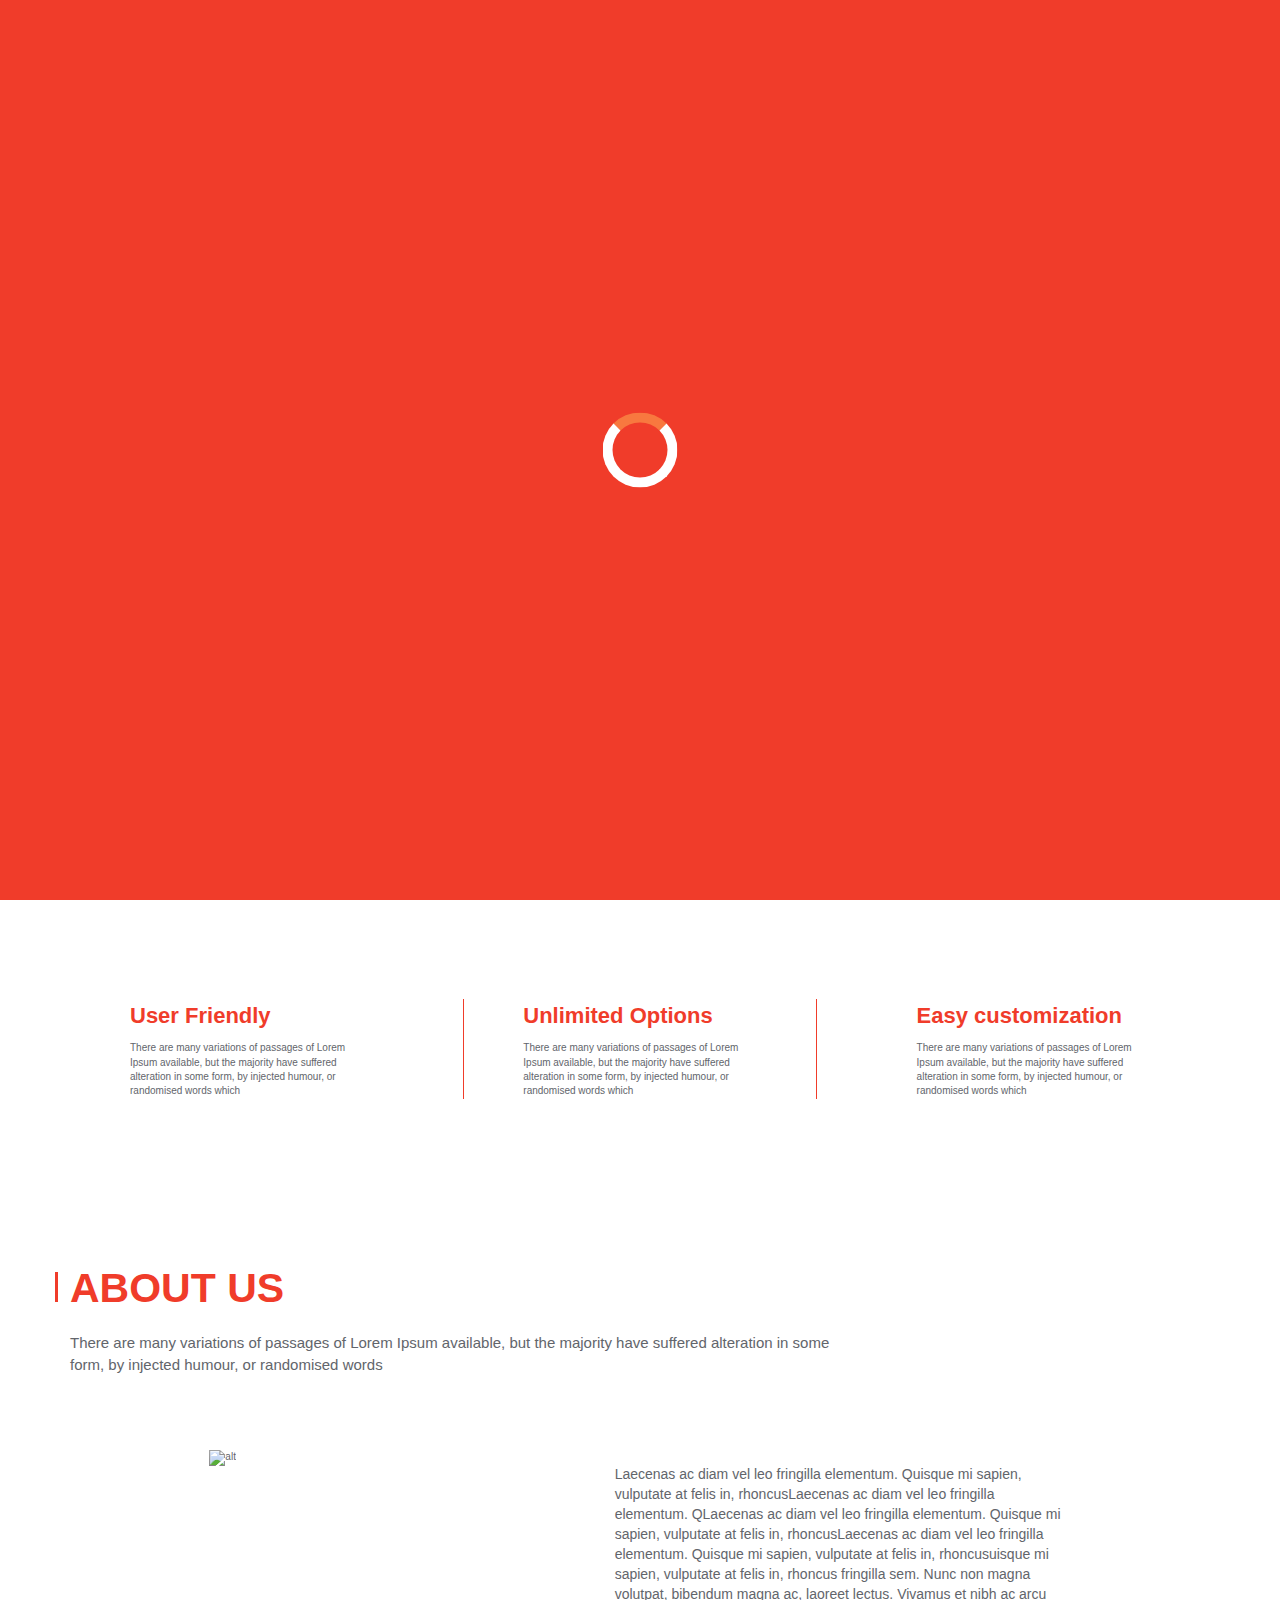
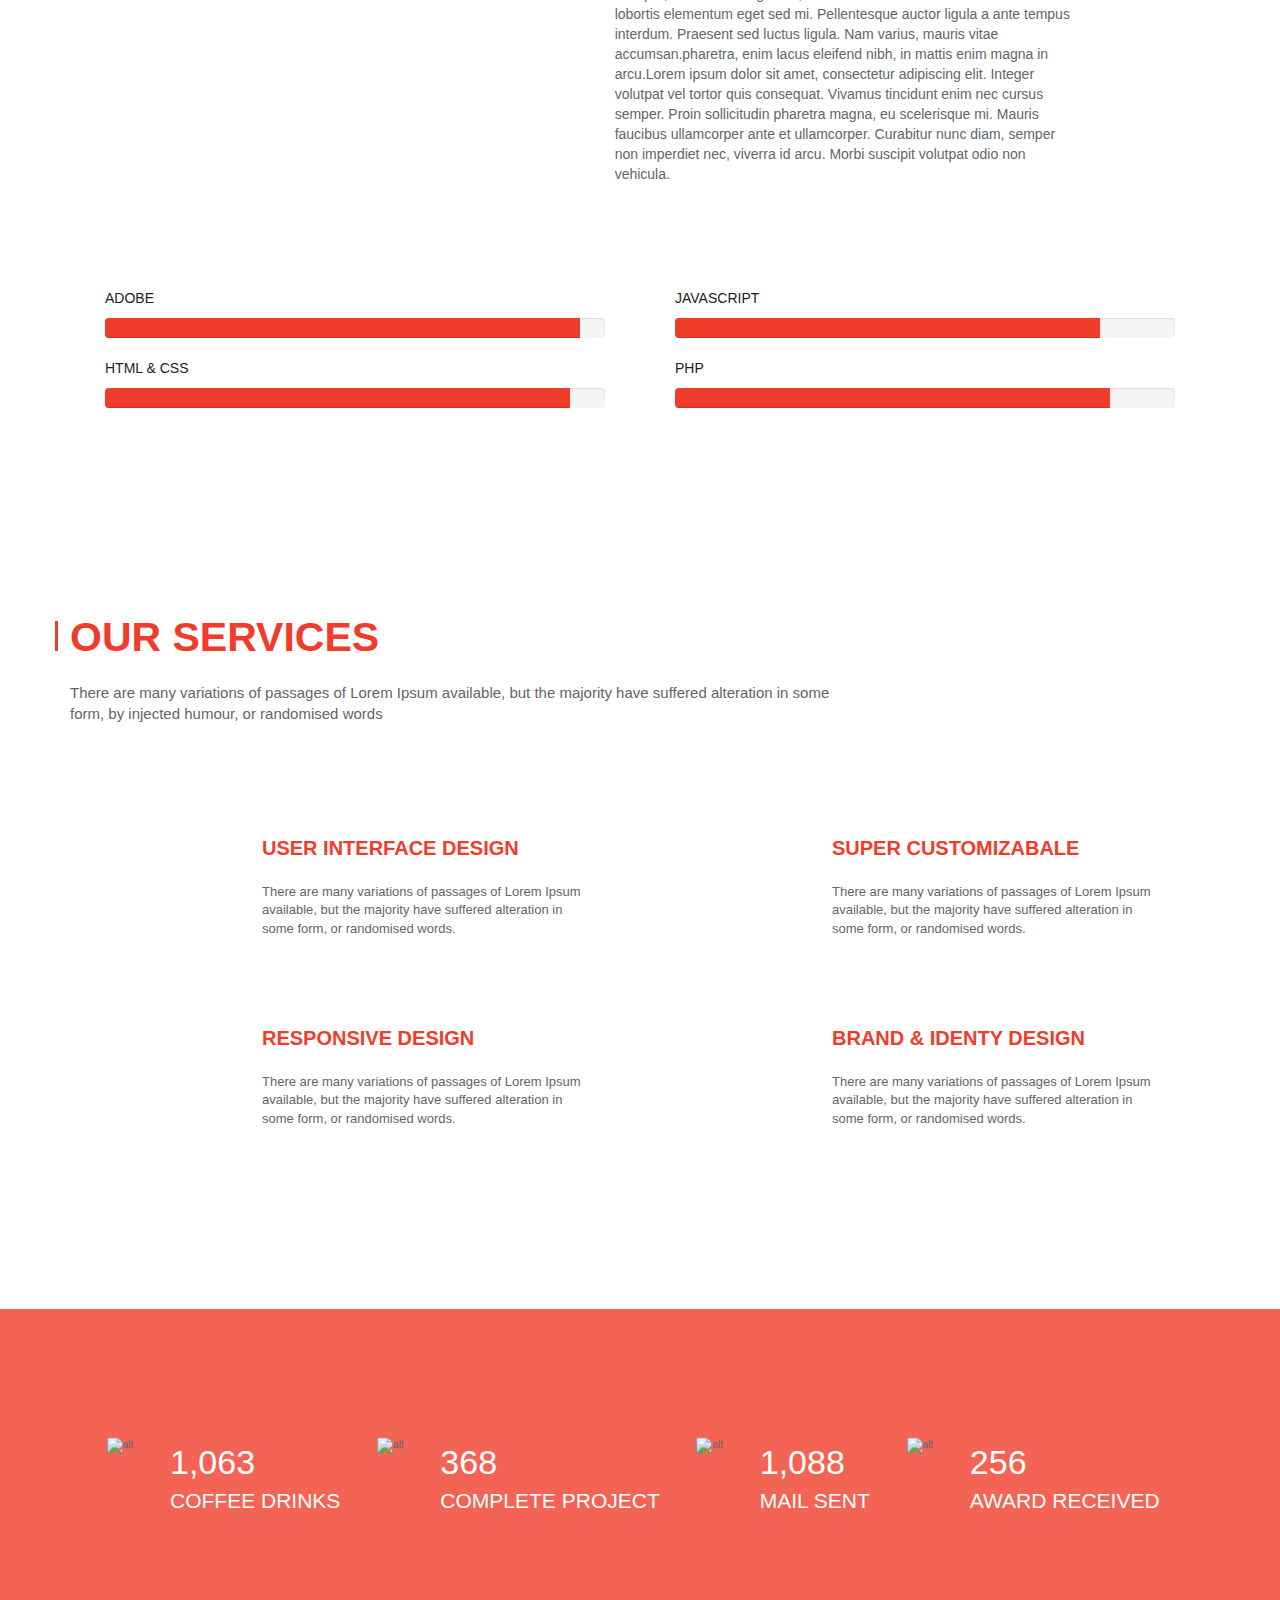
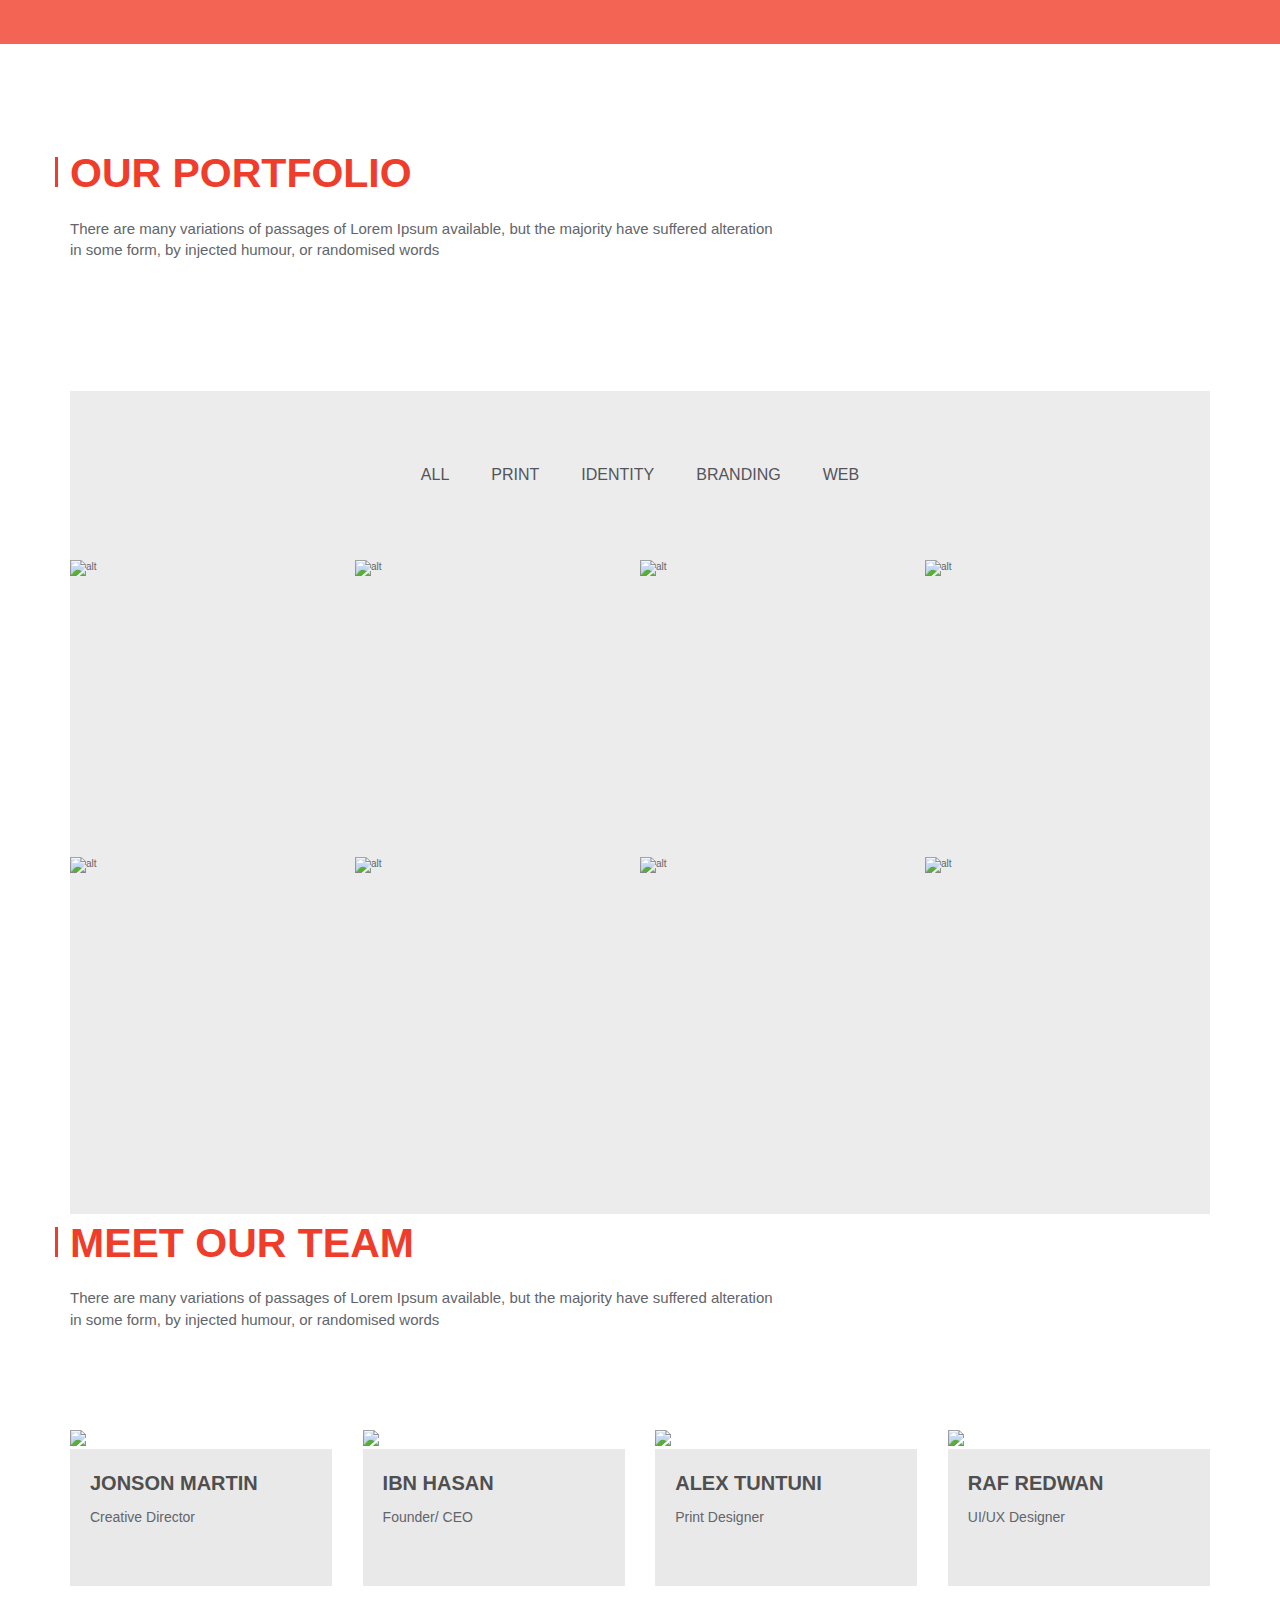
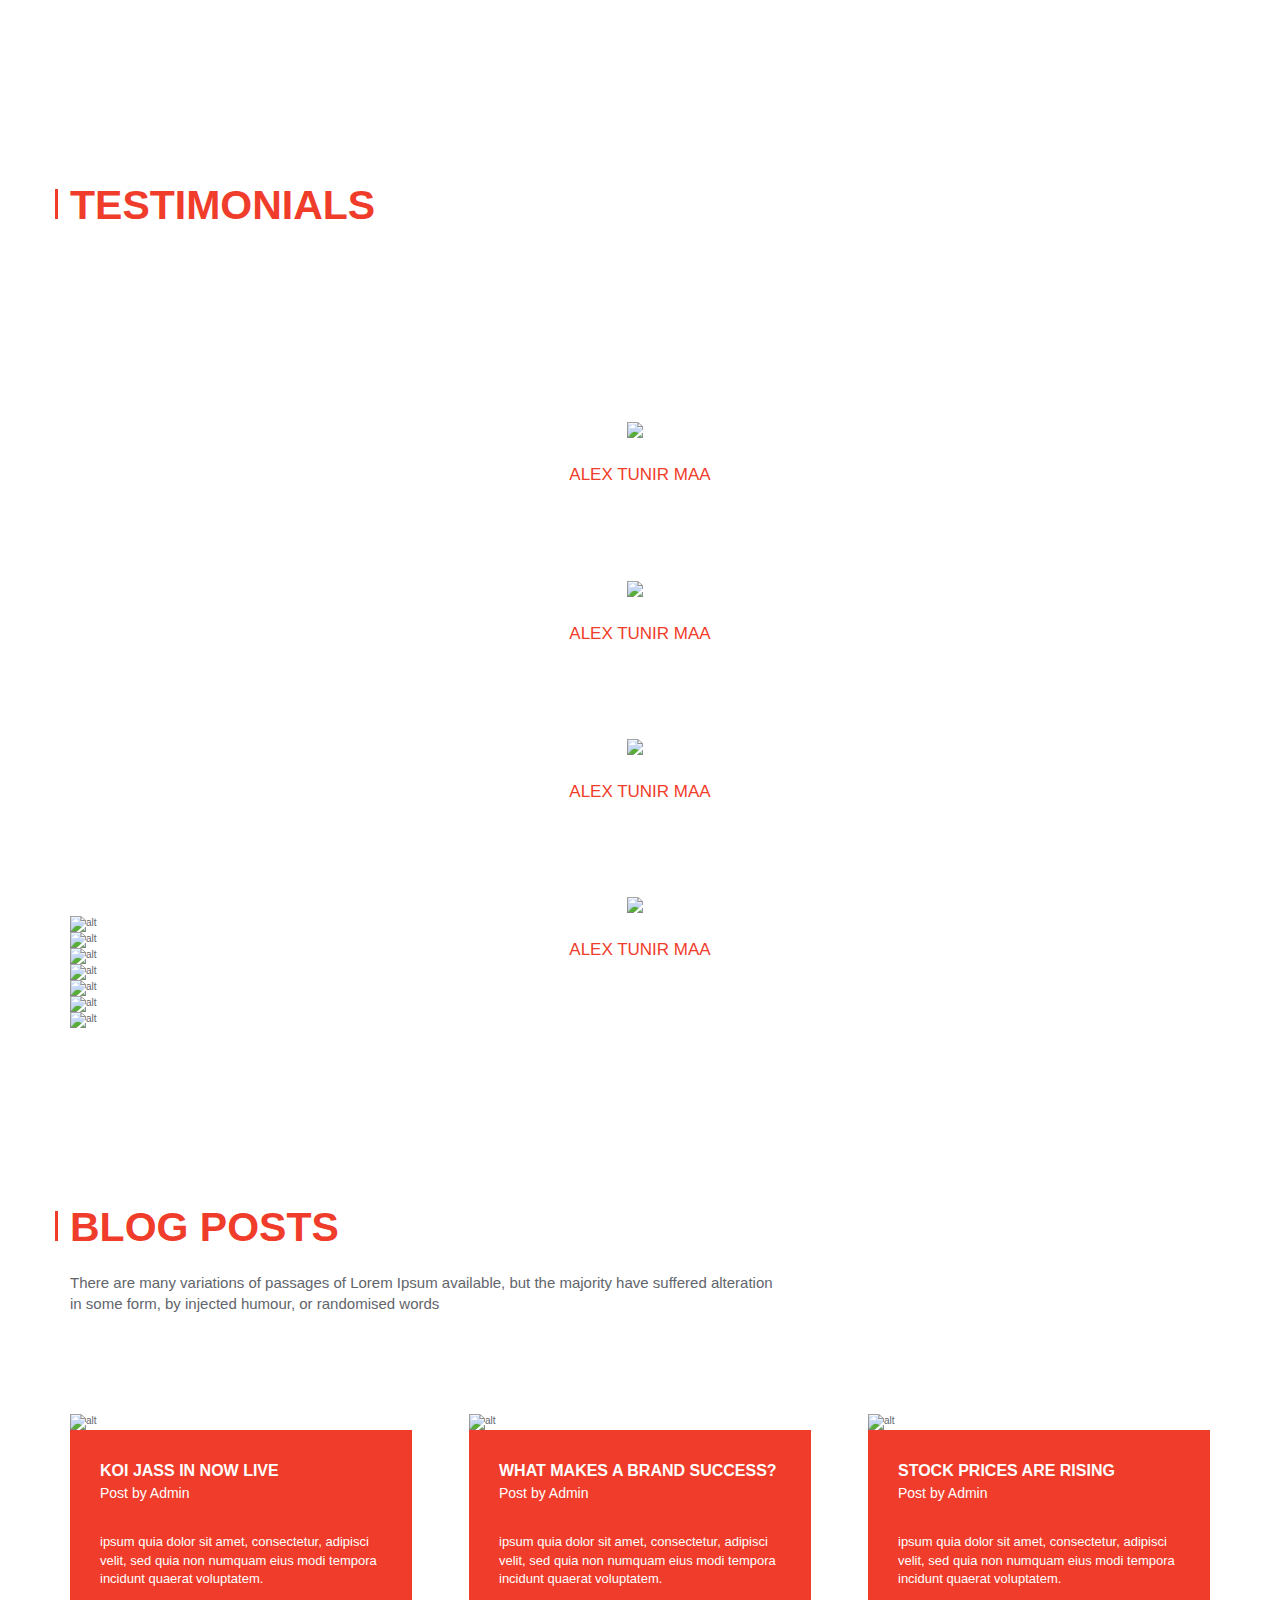
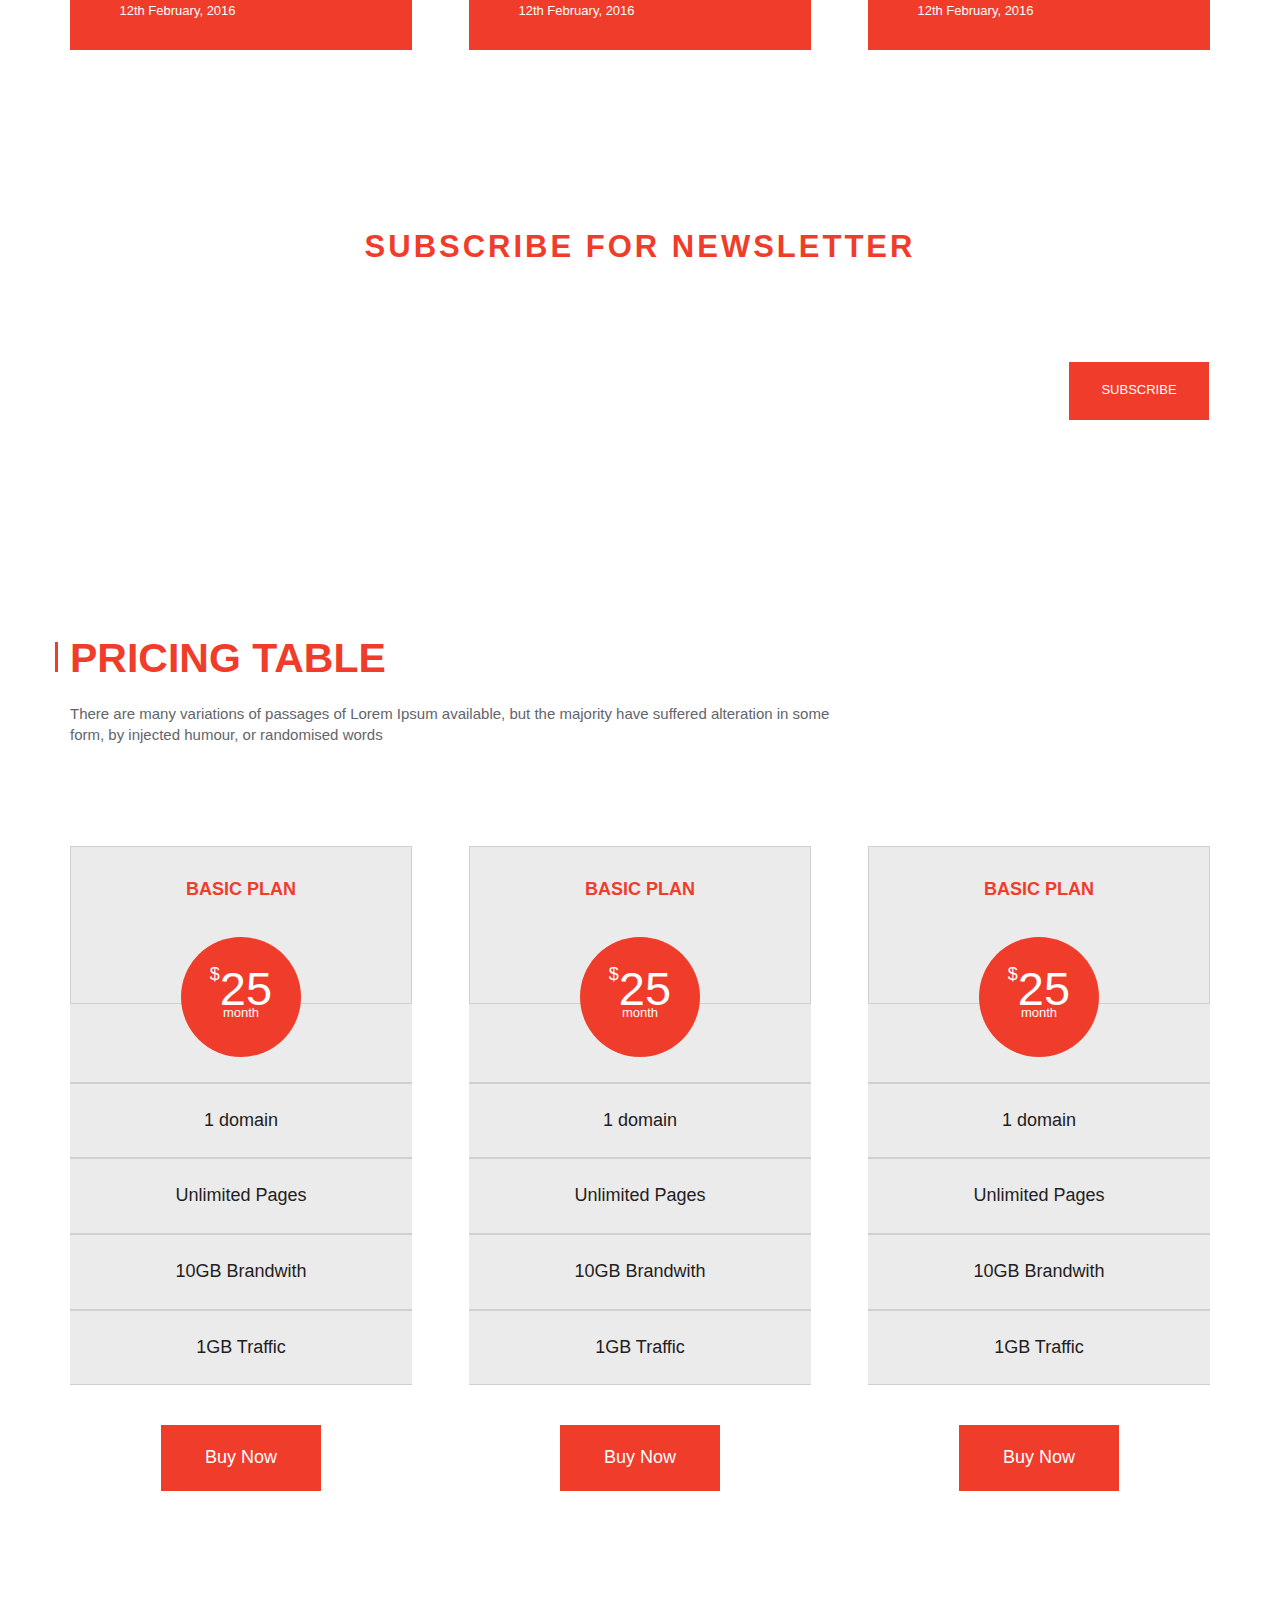
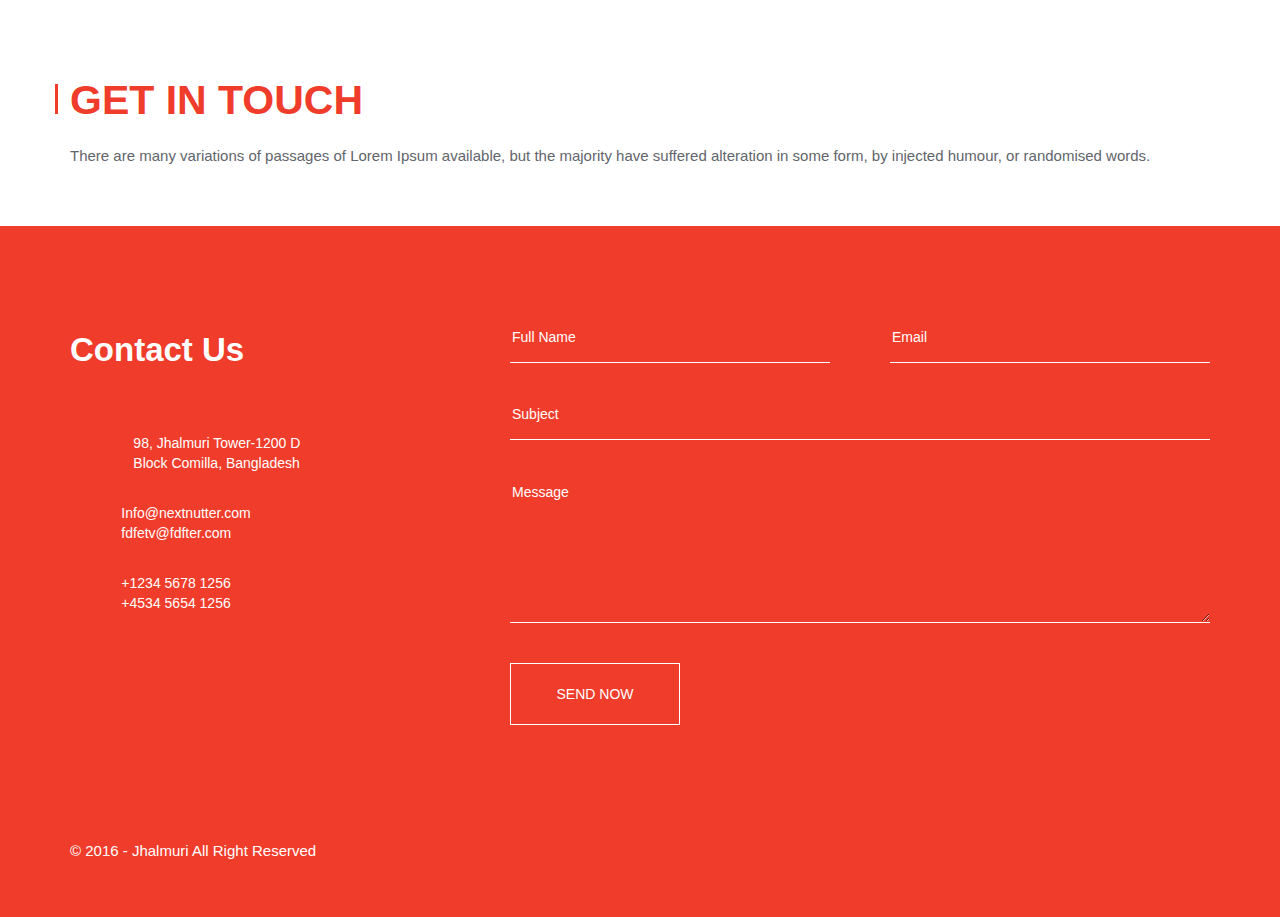
==== commit 6f81af85: "1" ====
--- a/demo-3/index.html
+++ b/demo-3/index.html
@@ -251,7 +251,7 @@
 			</div>
 		</div>
 		</section>
-		<section class="video" >
+	<!-- 	<section class="video" >
 			<div class="video-container">
 				<div class="video-container-previe"  >
 					<h4 class="h4">WATCH OUR AWESOME VIDEO</h4>
@@ -262,7 +262,7 @@
 				</div>
 				<iframe class="video-container-inner" src="https://www.youtube.com/embed/gbrkMDkHRqc?rel=0&amp;controls=0&amp;showinfo=0"></iframe>
 			</div>
-		</section>
+		</section> -->
 
 
 		<section class="team" id="team">
